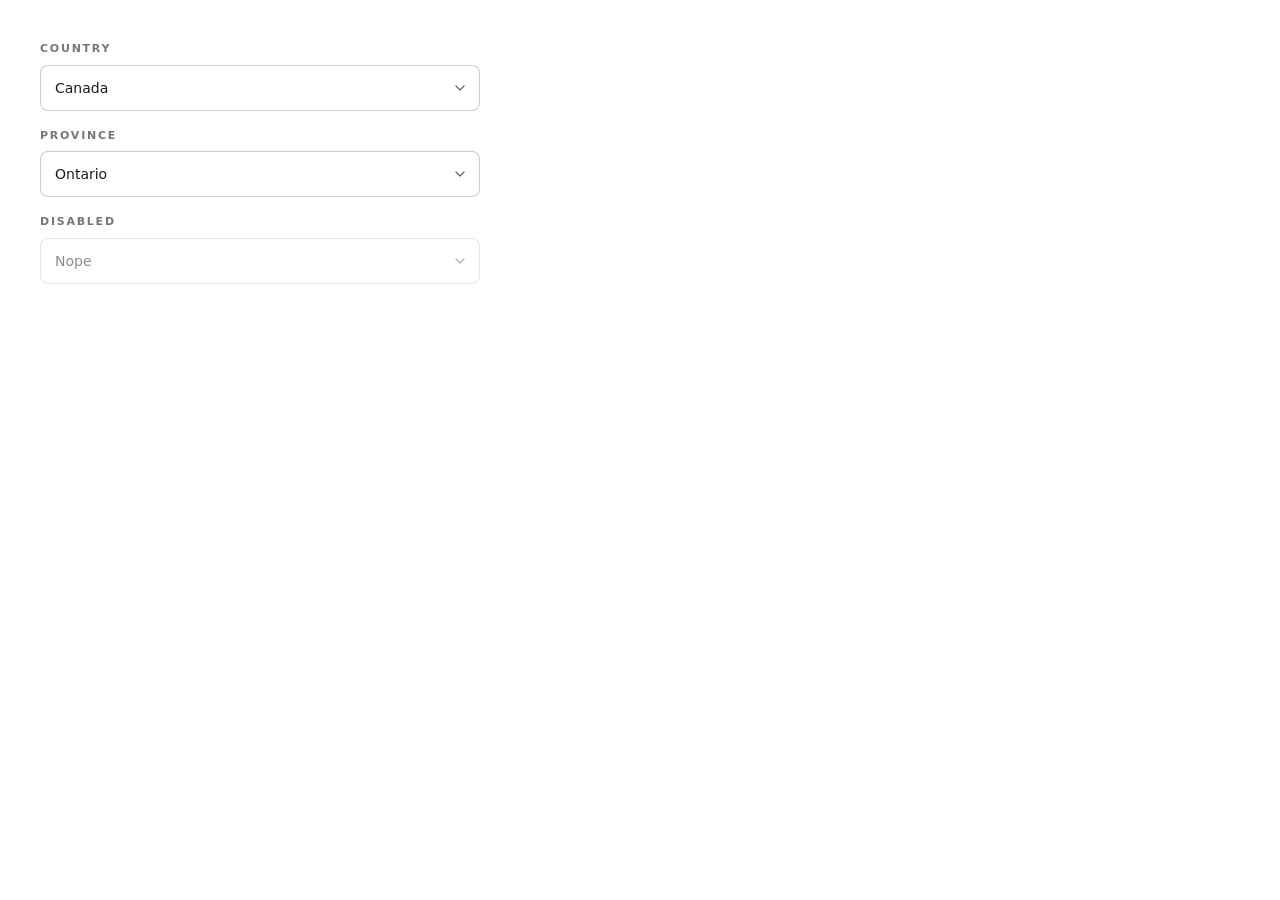
==== scripts/fixtures/select-form.html @ 37f47839 "Replace every browser-default select with an animated custom select theme.js wraps each native selec" ====
<!doctype html><html><head><meta charset="utf-8"><link rel="stylesheet" href="../../assets/theme.css">
<style>:root{--s1-bg:#FFF;--s1-fg:#1A1A1A;--s1-mut:rgba(26,26,26,.66);--s1-bdr:rgba(26,26,26,.16);--gold:#9B7B3F;--field-fg:#1A1A1A;--field-bdr:rgba(26,26,26,.22);--field-bg:#fff;--muted:rgba(26,26,26,.6);--r-xs:4px;--r-sm:8px;--r-md:12px;--r-lg:16px;--r-pill:999px;--r-btn:8px;--fs-scale:1;--ff-body:system-ui;--z-overlay:150}
body{margin:0;background:#fff;color:#1A1A1A;font-family:system-ui;padding:40px;max-width:520px}</style></head><body>
<form id="f"><div class="form-field"><label for="address-country-1">Country</label>
<select id="address-country-1" name="address[country]" data-default="Canada">
<option value="---" data-provinces="[]">---</option>
<option value="United States" data-provinces="[[&quot;California&quot;,&quot;California&quot;],[&quot;New York&quot;,&quot;New York&quot;],[&quot;Texas&quot;,&quot;Texas&quot;]]">United States</option>
<option value="Canada" data-provinces="[[&quot;Alberta&quot;,&quot;Alberta&quot;],[&quot;Ontario&quot;,&quot;Ontario&quot;],[&quot;Quebec&quot;,&quot;Quebec&quot;]]">Canada</option>
<option value="France" data-provinces="[]">France</option>
<option value="Germany" data-provinces="[]">Germany</option>
</select></div>
<div class="form-field"><label for="address-province-1">Province</label>
<select id="address-province-1" name="address[province]" data-default="Ontario"><option value="">Select a province</option></select></div>
<div class="form-field"><label for="x">Disabled</label><select id="x" disabled><option>Nope</option></select></div>
</form><p id="log"></p>
<script src="../../assets/theme.js"></script></body></html>
---- assets/theme.css ----
/* ============================================================
   MAISON NOIR — Shopify Theme
   Global Design System
   ============================================================ */

/* Reset & Base
   ============================================================ */
*, *::before, *::after {
  margin: 0;
  padding: 0;
  box-sizing: border-box;
}

html {
  scroll-behavior: smooth;
  /* Left at the browser default so rem units keep their normal meaning and
     the user's own accessibility font-size preference is respected. Body
     copy is scaled by --fs-scale instead (see below). */
}

body {
  background: var(--s1-bg, #0A0A0A);
  color: var(--s1-fg, #F5F0E8);
  font-family: var(--ff-body);
  font-size: var(--fs-base, 14px);
  font-weight: 300;
  /* `clip`, not `hidden`. overflow-x:hidden makes the body a scroll
     container, which silently disables position:sticky everywhere inside
     it -- that is why the filter sidebar scrolled away with the page. */
  overflow-x: clip;
  line-height: 1.6;
  -webkit-font-smoothing: antialiased;
  -moz-osx-font-smoothing: grayscale;
}

body.custom-cursor-enabled { cursor: none; }
body.custom-cursor-enabled a,
body.custom-cursor-enabled button,
body.custom-cursor-enabled [role="button"],
body.custom-cursor-enabled input,
body.custom-cursor-enabled select,
body.custom-cursor-enabled textarea { cursor: none; }

img, video { max-width: 100%; height: auto; display: block; }
a { color: inherit; text-decoration: none; }
button { font-family: inherit; }
ul, ol { list-style: none; }

/* Content area: pad below fixed header by default */
.content-for-layout { padding-top: 80px; }

/* Homepage + product templates: hero overlays header — no top padding */
.template-index .content-for-layout { padding-top: 0; }

/* Visually hidden but accessible */
.visually-hidden {
  position: absolute;
  width: 1px; height: 1px;
  overflow: hidden;
  clip: rect(0,0,0,0);
  white-space: nowrap;
  border: 0;
}

/* Skip link */
.skip-to-content-link {
  position: fixed;
  top: 16px; left: 16px;
  background: var(--gold, #C8A96E);
  color: var(--black, #0A0A0A);
  padding: 12px 24px;
  font-size: calc(12px * var(--fs-scale, 1));
  letter-spacing: 0.1em;
  z-index: var(--z-cursor);
  transform: translateY(-120%);
  transition: transform 0.3s;
}
.skip-to-content-link:focus { transform: translateY(0); }

/* Focus styles */
:focus-visible {
  outline: 1px solid var(--gold, #C8A96E);
  outline-offset: 3px;
}
.focus-none:focus { outline: none; }


/* ============================================================
   Custom Cursor
   ============================================================ */
.cursor {
  position: fixed;
  top: 0; left: 0;
  width: 10px; height: 10px;
  background: var(--gold, #C8A96E);
  border-radius: 50%;
  pointer-events: none;
  z-index: var(--z-cursor);
  transform: translate(-50%, -50%);
  transition: transform 0.15s var(--ease-out), opacity 0.3s, width 0.25s, height 0.25s;
  mix-blend-mode: normal;
}

.cursor-ring {
  position: fixed;
  top: 0; left: 0;
  width: 34px; height: 34px;
  border: 1px solid rgba(200, 169, 110, 0.45);
  border-radius: 50%;
  pointer-events: none;
  z-index: calc(var(--z-cursor) - 1);
  transform: translate(-50%, -50%);
  transition: width 0.3s var(--ease-out), height 0.3s var(--ease-out);
}

.cursor.is-hovering { transform: translate(-50%, -50%) scale(2.5); }
.cursor-ring.is-hovering { width: 56px; height: 56px; }
.cursor.is-clicking { transform: translate(-50%, -50%) scale(0.8); }

/* Crosshair style — a true gold cross (vertical + horizontal line) */
body[data-cursor-style="crosshair"] .cursor {
  width: 22px; height: 22px;
  background: transparent;
  border-radius: 0;
}
body[data-cursor-style="crosshair"] .cursor::before,
body[data-cursor-style="crosshair"] .cursor::after {
  content: '';
  position: absolute;
  background: var(--gold, #C8A96E);
}
body[data-cursor-style="crosshair"] .cursor::before {
  left: 50%; top: 0;
  width: 1px; height: 100%;
  transform: translateX(-50%);
}
body[data-cursor-style="crosshair"] .cursor::after {
  top: 50%; left: 0;
  height: 1px; width: 100%;
  transform: translateY(-50%);
}


/* ============================================================
   Typography
   ============================================================ */
h1, h2, h3, h4, h5, h6,
.heading {
  font-family: var(--ff-display);
  font-weight: 300;
  line-height: 1.05;
  letter-spacing: -0.01em;
}

.display-xl  { font-size: calc(clamp(60px, 8vw, 120px) * var(--fs-scale, 1)); }
.display-lg  { font-size: calc(clamp(48px, 6vw, 96px) * var(--fs-scale, 1)); }
.display-md  { font-size: calc(clamp(36px, 4vw, 64px) * var(--fs-scale, 1)); }
.display-sm  { font-size: calc(clamp(28px, 3vw, 48px) * var(--fs-scale, 1)); }

.eyebrow {
  font-family: var(--ff-body);
  font-size: calc(11px * var(--fs-scale, 1));
  letter-spacing: 0.35em;
  text-transform: uppercase;
  color: var(--gold, #C8A96E);
  display: flex;
  align-items: center;
  gap: 14px;
}
.eyebrow::before {
  content: '';
  width: 28px; height: 1px;
  background: var(--gold, #C8A96E);
  flex-shrink: 0;
}

.label {
  font-size: calc(11px * var(--fs-scale, 1));
  letter-spacing: 0.2em;
  text-transform: uppercase;
}

em.gold { font-style: italic; color: var(--gold-light, #E8D4A8); }


/* ============================================================
   Layout Utilities
   ============================================================ */
.container {
  max-width: var(--container-width, 1440px);
  margin-inline: auto;
  padding-inline: var(--side-padding, 56px);
}

.section {
  padding-block: var(--section-spacing, 100px);
  padding-inline: var(--side-padding, 56px);
}

.section-header,
.section-head {
  display: flex;
  align-items: flex-end;
  justify-content: space-between;
  gap: 24px;
  margin-bottom: 56px;
}

.section-head__title {
  font-family: var(--ff-display);
  font-size: calc(clamp(36px, 4vw, 56px) * var(--fs-scale, 1));
  font-weight: 300;
  line-height: 1.1;
}
.section-head__title em { font-style: italic; color: var(--gold-light, #E8D4A8); }

.section-link {
  font-size: calc(11px * var(--fs-scale, 1));
  font-weight: 500;
  letter-spacing: 0.2em;
  text-transform: uppercase;
  color: var(--gold, #C8A96E);
  display: flex;
  align-items: center;
  gap: 8px;
  flex-shrink: 0;
  transition: gap var(--transition);
}
.section-link::after { content: '→'; }
.section-link:hover { gap: 14px; }

.grid { display: grid; }
.flex { display: flex; }
.flex-center { display: flex; align-items: center; justify-content: center; }


/* ============================================================
   Buttons
   ============================================================ */
.btn,
.btn-primary,
.btn-ghost,
.btn-dark {
  display: inline-flex;
  align-items: center;
  justify-content: center;
  gap: 8px;
  font-family: var(--ff-body);
  font-size: calc(11px * var(--fs-scale, 1));
  letter-spacing: 0.25em;
  text-transform: uppercase;
  font-weight: 500;
  padding: 16px 40px;
  border: none;
  cursor: pointer;
  text-decoration: none;
  white-space: nowrap;
  transition: background var(--transition), color var(--transition),
              border-color var(--transition), transform 0.2s;
}

.btn:hover,
.btn-primary:hover,
.btn-ghost:hover,
.btn-dark:hover { transform: translateY(-1px); }

.btn:active,
.btn-primary:active,
.btn-ghost:active,
.btn-dark:active { transform: translateY(0); }

.btn-primary {
  background: var(--gold, #C8A96E);
  color: var(--black, #0A0A0A);
}
.btn-primary:hover { background: var(--gold-light, #E8D4A8); transform: translateY(-1px); }

.btn-ghost {
  background: transparent;
  color: var(--cream, #F5F0E8);
  border: 1px solid var(--btn-ghost-bdr, rgba(245,240,232,.28));
}
.btn-ghost:hover { border-color: var(--gold, #C8A96E); color: var(--gold, #C8A96E); transform: translateY(-1px); }

.btn-dark {
  background: var(--charcoal, #161616);
  color: var(--cream, #F5F0E8);
  border: 1px solid var(--border, rgba(200,169,110,.18));
}
.btn-dark:hover { border-color: var(--gold, #C8A96E); color: var(--gold, #C8A96E); transform: translateY(-1px); }

.btn-sm,
.btn-primary.btn-sm,
.btn-ghost.btn-sm { padding: 10px 24px; font-size: calc(10px * var(--fs-scale, 1)); }

.btn-lg,
.btn-primary.btn-lg,
.btn-ghost.btn-lg { padding: 20px 56px; font-size: calc(11px * var(--fs-scale, 1)); }

.btn-icon { padding: 12px; width: 44px; height: 44px; }

/* Icon action button (on product cards) */
.act-btn {
  width: 38px; height: 38px;
  background: var(--black-overlay, rgba(10,10,10,.75));
  border: 1px solid var(--border, rgba(200,169,110,.18));
  display: flex;
  align-items: center;
  justify-content: center;
  transition: background var(--transition), border-color var(--transition);
  backdrop-filter: blur(4px);
}
.act-btn:hover {
  background: var(--gold, #C8A96E);
  border-color: var(--gold, #C8A96E);
}
.act-btn svg { width: 15px; height: 15px; fill: none; stroke: var(--cream, #F5F0E8); stroke-width: 1.5; transition: stroke var(--transition); }
.act-btn:hover svg { stroke: var(--black, #0A0A0A); }
.act-btn.is-active svg { fill: var(--gold, #C8A96E); stroke: var(--gold, #C8A96E); }


/* ============================================================
   Form Elements
   ============================================================ */
input, textarea, select {
  font-family: var(--ff-body);
  font-size: calc(13px * var(--fs-scale, 1));
  font-weight: 300;
  color: var(--cream, #F5F0E8);
  background: transparent;
  border: 1px solid var(--border, rgba(200,169,110,.18));
  padding: 14px 20px;
  outline: none;
  width: 100%;
  transition: border-color var(--transition);
  letter-spacing: 0.04em;
  appearance: none;
}

input::placeholder, textarea::placeholder { color: var(--muted, rgba(245,240,232,.62)); }
input:focus, textarea:focus, select:focus { border-color: var(--gold, #C8A96E); }
input[type="range"] { border: none; padding: 0; }

.input-group {
  display: flex;
  border: 1px solid var(--border, rgba(200,169,110,.18));
  transition: border-color var(--transition);
}
.input-group:focus-within { border-color: var(--gold, #C8A96E); }
.input-group input {
  flex: 1;
  border: none;
  padding: 18px 24px;
}
.input-group .btn-primary {
  border: none;
  padding-inline: 32px;
}

.field {
  position: relative;
  margin-bottom: 16px;
}
.field label {
  display: block;
  font-size: calc(11px * var(--fs-scale, 1));
  letter-spacing: 0.25em;
  text-transform: uppercase;
  color: var(--cream, #F5F0E8);
  opacity: 0.7;
  margin-bottom: 8px;
}

select.styled {
  background-image: url("data:image/svg+xml,%3Csvg width='10' height='6' viewBox='0 0 10 6' fill='none' xmlns='http://www.w3.org/2000/svg'%3E%3Cpath d='M1 1l4 4 4-4' stroke='%23C8A96E' stroke-width='1.2'/%3E%3C/svg%3E");
  background-repeat: no-repeat;
  background-position: right 14px center;
  padding-right: 36px;
}
select.styled option { background: #1c1c1c; color: var(--cream, #F5F0E8); }


/* ============================================================
   Announcement Bar
   ============================================================ */
.announcement-bar {
  background: var(--gold, #C8A96E);
  overflow: hidden;
  position: relative;
  z-index: var(--z-nav);
  /* Hard-fixed height on every device — content is a single line and can
     never wrap; long text scrolls horizontally (ticker) or truncates. */
  height: 44px;
}

.announcement-bar a { display: block; height: 100%; }

.announcement-bar__ticker-wrap {
  height: 44px;
  display: flex;
  align-items: center;
  white-space: nowrap;
}

.announcement-bar__ticker {
  display: inline-flex;
  animation: ticker 30s linear infinite;
}

.announcement-bar__ticker span {
  font-size: calc(10px * var(--fs-scale, 1));
  letter-spacing: 0.3em;
  text-transform: uppercase;
  color: var(--black, #0A0A0A);
  font-weight: 500;
  padding: 0 40px;
  white-space: nowrap;
}

.announcement-bar__static {
  height: 44px;
  padding: 0 var(--side-padding);
  display: flex;
  align-items: center;
  justify-content: center;
  gap: 40px;
  font-size: calc(10px * var(--fs-scale, 1));
  letter-spacing: 0.25em;
  text-transform: uppercase;
  color: var(--black, #0A0A0A);
  font-weight: 500;
  white-space: nowrap;
  overflow: hidden;
}
.announcement-bar__static span { white-space: nowrap; }

.announcement-bar__rotating {
  height: 44px;
  display: flex;
  align-items: center;
  justify-content: center;
  padding: 0 var(--side-padding);
  text-align: center;
  font-size: calc(10px * var(--fs-scale, 1));
  letter-spacing: 0.25em;
  text-transform: uppercase;
  color: var(--black, #0A0A0A);
  font-weight: 500;
  white-space: nowrap;
  overflow: hidden;
}

@keyframes ticker {
  from { transform: translateX(0); }
  to   { transform: translateX(-50%); }
}


/* ============================================================
   Header — Shared
   ============================================================ */
.site-header {
  position: absolute;
  top: 0; left: 0; right: 0;
  z-index: var(--z-nav);
  background: var(--hdr-bg, #0A0A0A);
  color: var(--hdr-fg, #F5F0E8);
  transition: background var(--transition), border-color var(--transition), backdrop-filter var(--transition);
}

/* Sticky on scroll — stays fixed; when off, header scrolls away with the page */
.site-header.is-sticky { position: fixed; }

.announcement-bar + .site-header { top: 0; }

body.has-announcement .site-header { top: 44px; }

/* Transparent over homepage hero (class added only on index when enabled).
   A FLAT translucent wash of the same surface color — never a gradient — so
   the header keeps the scheme's foreground and text stays legible over the
   hero. Blur lifts it off busy imagery. */
.site-header.is-transparent {
  background: var(--hdr-bg-trans, rgba(10,10,10,.32));
  backdrop-filter: blur(14px) saturate(1.05);
  -webkit-backdrop-filter: blur(14px) saturate(1.05);
  border-bottom: 1px solid transparent;
}

/* Solid backdrop once the page is scrolled — same hue as the header's own
   surface, so scrolling never flips the header to a color the text can't
   sit on. */
.site-header.scrolled,
.site-header.is-transparent.scrolled {
  background: var(--hdr-bg-scroll, rgba(10,10,10,.96));
  backdrop-filter: blur(14px) saturate(1.05);
  -webkit-backdrop-filter: blur(14px) saturate(1.05);
  border-bottom: 1px solid var(--hdr-bdr, rgba(245,240,232,.16));
}

/* V1 — Classic (logo left, nav center) */
.header-v1 {
  display: flex;
  align-items: center;
  justify-content: space-between;
  padding: 26px var(--side-padding);
}

/* V2 — Centered logo */
.header-v2 {
  display: grid;
  grid-template-columns: 1fr auto 1fr;
  align-items: center;
  padding: 26px var(--side-padding);
}

/* Mobile-only burger for header V1/V2 — the desktop nav (.site-nav) hides
   below 900px, so these styles need a way to open the mobile menu too.
   Doubled selector: .header-icon-btn's display:flex is declared later in
   this file and would otherwise win the cascade and show it on desktop. */
.header-icon-btn.header-burger--mobile { display: none; }
@media (max-width: 900px) {
  .header-icon-btn.header-burger--mobile { display: inline-flex; }
}

/* V3 — Hamburger sidebar (minimal top bar) */
.header-v3 {
  display: flex;
  align-items: center;
  justify-content: space-between;
  padding: 20px var(--side-padding);
}

/* Logo */
.site-header__logo {
  font-family: var(--ff-display);
  font-size: calc(20px * var(--fs-scale, 1));
  font-weight: 500;
  letter-spacing: 0.35em;
  color: var(--hdr-fg, #F5F0E8);
  transition: color var(--transition);
}
.site-header__logo span { color: var(--gold, #C8A96E); }
.site-header__logo img { height: auto; display: block; }
.site-header__logo:hover { color: var(--gold-light, #E8D4A8); }

/* Nav links */
.site-nav {
  display: flex;
  gap: 36px;
  align-items: center;
}

.site-nav__link {
  font-size: calc(13px * var(--fs-scale, 1));
  font-weight: 500;
  letter-spacing: 0.12em;
  text-transform: uppercase;
  color: var(--hdr-fg, #F5F0E8);
  opacity: 0.85;
  transition: opacity var(--transition), color var(--transition);
  position: relative;
  padding-bottom: 4px;
}
.site-nav__link::after {
  content: '';
  position: absolute;
  bottom: 0; left: 0;
  width: 0; height: 1px;
  background: var(--gold, #C8A96E);
  transition: width var(--transition);
}
.site-nav__link:hover,
.site-nav__link.is-active { opacity: 1; color: var(--gold, #C8A96E); }
.site-nav__link:hover::after { width: 100%; }

/* Header actions (search, account, wishlist, cart) */
.site-header__actions {
  display: flex;
  align-items: center;
  gap: 20px;
}

.header-icon-btn {
  display: flex;
  align-items: center;
  justify-content: center;
  background: none;
  border: none;
  padding: 4px;
  position: relative;
}
.header-icon-btn svg {
  width: 20px; height: 20px;
  fill: none;
  stroke: var(--hdr-fg, #F5F0E8);
  stroke-width: 1.5;
  opacity: 0.7;
  transition: opacity var(--transition);
}
.header-icon-btn:hover svg { opacity: 1; }

.header-cart-count,
.header-wishlist-count {
  position: absolute;
  top: -4px; right: -6px;
  background: var(--badge-bg, #C8A96E);
  color: var(--badge-fg, #0A0A0A);
  width: 16px; height: 16px;
  border-radius: 50%;
  font-size: calc(9.5px * var(--fs-scale, 1));
  font-weight: 600;
  display: flex;
  align-items: center;
  justify-content: center;
  font-family: var(--ff-body);
  line-height: 1;
  pointer-events: none;
}
.header-cart-count:empty,
.header-wishlist-count:empty { display: none; }


/* ============================================================
   Mega Menu
   ============================================================ */
.has-megamenu { position: static; }

.mega-menu {
  position: absolute;
  top: 100%;
  left: 0; right: 0;
  background: var(--hdr-bg-scroll, rgba(10,10,10,.96));
  border-top: 1px solid var(--border, rgba(200,169,110,.18));
  border-bottom: 1px solid var(--border, rgba(200,169,110,.18));
  backdrop-filter: blur(16px);
  opacity: 0;
  visibility: hidden;
  transform: translateY(-8px);
  transition: opacity 0.3s, visibility 0.3s, transform 0.3s var(--ease-out);
  z-index: var(--z-overlay);
  pointer-events: none;
}

.has-megamenu:hover .mega-menu,
.mega-menu:hover,
.has-megamenu.is-open .mega-menu {
  opacity: 1;
  visibility: visible;
  transform: translateY(0);
  pointer-events: all;
}

/* Mega Menu V1 — Full Width Columns */
.mega-menu--v1 .mega-menu__inner {
  display: grid;
  grid-template-columns: 1fr 1fr 1fr auto;
  gap: 0;
  padding: 48px var(--side-padding);
}

.mega-menu__col {
  padding-right: 40px;
  border-right: 1px solid var(--border, rgba(200,169,110,.18));
  margin-right: 40px;
}
.mega-menu__col:last-child { border-right: none; margin-right: 0; padding-right: 0; }

.mega-menu__col-title {
  font-size: calc(11px * var(--fs-scale, 1));
  letter-spacing: 0.4em;
  text-transform: uppercase;
  color: var(--gold, #C8A96E);
  margin-bottom: 20px;
}

.mega-menu__col ul { list-style: none; }
.mega-menu__col li { margin-bottom: 12px; }
.mega-menu__col a {
  font-size: calc(13px * var(--fs-scale, 1));
  color: var(--cream, #F5F0E8);
  opacity: 0.6;
  transition: opacity var(--transition), color var(--transition);
  letter-spacing: 0.03em;
}
.mega-menu__col a:hover { opacity: 1; color: var(--gold, #C8A96E); }

.mega-menu__featured {
  width: 240px;
  flex-shrink: 0;
}
.mega-menu__featured-img {
  aspect-ratio: 3/4;
  overflow: hidden;
  background: var(--charcoal, #161616);
  margin-bottom: 16px;
  position: relative;
}
.mega-menu__featured-img img {
  width: 100%; height: 100%;
  object-fit: cover;
  transition: transform 0.5s var(--ease-out);
}
.mega-menu__featured:hover .mega-menu__featured-img img { transform: scale(1.04); }
.mega-menu__featured-label {
  font-size: calc(11px * var(--fs-scale, 1));
  letter-spacing: 0.3em;
  text-transform: uppercase;
  color: var(--gold, #C8A96E);
  margin-bottom: 6px;
}
.mega-menu__featured-title {
  font-family: var(--ff-display);
  font-size: calc(20px * var(--fs-scale, 1));
  font-weight: 400;
}

/* Mega Menu V2 — Compact Thumbnails */
.mega-menu--v2 .mega-menu__inner {
  display: flex;
  gap: 2px;
  padding: 32px var(--side-padding);
}

.mega-menu--v2 .mega-thumb {
  flex: 1;
  position: relative;
  aspect-ratio: 2/3;
  overflow: hidden;
  background: var(--charcoal, #161616);
  max-width: 180px;
}
.mega-menu--v2 .mega-thumb img {
  width: 100%; height: 100%;
  object-fit: cover;
  transition: transform 0.5s var(--ease-out);
}
.mega-menu--v2 .mega-thumb:hover img { transform: scale(1.05); }
.mega-thumb__label {
  position: absolute;
  bottom: 16px; left: 16px;
  font-family: var(--ff-display);
  font-size: calc(18px * var(--fs-scale, 1));
  color: var(--cream, #F5F0E8);
}
.mega-thumb__count {
  font-size: calc(11px * var(--fs-scale, 1));
  letter-spacing: 0.2em;
  color: var(--cream, #F5F0E8);
  opacity: 0.6;
  text-transform: uppercase;
  margin-top: 2px;
}

/* Mega Menu V3 — Flyout Panel */
.mega-menu--v3 {
  top: 0;
  left: 0;
  right: auto;
  width: 480px;
  height: 100vh;
  border-right: 1px solid var(--border, rgba(200,169,110,.18));
  border-top: none;
  border-bottom: none;
  transform: translateX(-100%);
}
.has-megamenu:hover .mega-menu--v3,
.mega-menu--v3.is-open {
  transform: translateX(0);
}
.mega-menu--v3 .mega-menu__inner {
  display: grid;
  grid-template-columns: 1fr 200px;
  height: 100%;
}
.mega-menu--v3 .mega-menu__links {
  padding: 80px 40px;
  overflow-y: auto;
}
.mega-menu--v3 .mega-menu__links a {
  display: block;
  font-family: var(--ff-display);
  font-size: calc(28px * var(--fs-scale, 1));
  font-weight: 300;
  color: var(--cream, #F5F0E8);
  opacity: 0.5;
  padding: 10px 0;
  border-bottom: 1px solid var(--border, rgba(200,169,110,.18));
  transition: opacity var(--transition), color var(--transition), padding-left var(--transition);
}
.mega-menu--v3 .mega-menu__links a:hover { opacity: 1; color: var(--gold, #C8A96E); padding-left: 8px; }
.mega-menu--v3 .mega-menu__promo {
  background: var(--charcoal, #161616);
  padding: 40px 24px;
  display: flex;
  flex-direction: column;
  justify-content: flex-end;
  border-left: 1px solid var(--border, rgba(200,169,110,.18));
}


/* ============================================================
   Mobile Menu / Sidebar Drawer
   ============================================================ */
.mobile-menu-overlay {
  position: fixed;
  inset: 0;
  background: var(--img-scrim, rgba(10,10,11,.55));
  z-index: calc(var(--z-drawer) - 1);
  opacity: 0;
  visibility: hidden;
  transition: opacity var(--transition), visibility var(--transition);
  backdrop-filter: blur(4px);
}
.mobile-menu-overlay.is-open { opacity: 1; visibility: visible; }

.mobile-menu {
  position: fixed;
  top: 0; left: 0;
  width: min(380px, 90vw);
  height: 100vh;
  background: var(--charcoal, #161616);
  border-right: 1px solid var(--border, rgba(200,169,110,.18));
  z-index: var(--z-drawer);
  transform: translateX(-100%);
  transition: transform 0.4s var(--ease-out);
  overflow-y: auto;
  display: flex;
  flex-direction: column;
  padding: 40px 32px;
}
.mobile-menu.is-open { transform: translateX(0); }

.mobile-menu__header {
  display: flex;
  align-items: center;
  justify-content: space-between;
  margin-bottom: 48px;
}

.mobile-menu__nav { flex: 1; }
.mobile-menu__nav > li { border-bottom: 1px solid var(--border, rgba(200,169,110,.18)); }
.mobile-menu__nav > li > a,
.mobile-menu__nav > li > button {
  display: flex;
  align-items: center;
  justify-content: space-between;
  width: 100%;
  padding: 18px 0;
  font-family: var(--ff-display);
  font-size: calc(24px * var(--fs-scale, 1));
  font-weight: 300;
  color: var(--cream, #F5F0E8);
  opacity: 0.7;
  background: none;
  border: none;
  text-align: left;
  transition: opacity var(--transition), color var(--transition);
}
.mobile-menu__nav > li > a:hover,
.mobile-menu__nav > li > button:hover { opacity: 1; color: var(--gold, #C8A96E); }

.mobile-menu__subnav {
  padding: 0 0 16px 16px;
  display: none;
}
.mobile-menu__subnav.is-open { display: block; }
.mobile-menu__subnav a {
  display: block;
  padding: 9px 0;
  font-size: calc(13px * var(--fs-scale, 1));
  color: var(--cream, #F5F0E8);
  opacity: 0.55;
  transition: opacity var(--transition), color var(--transition);
}
.mobile-menu__subnav a:hover { opacity: 1; color: var(--gold, #C8A96E); }

.mobile-menu__footer {
  margin-top: 40px;
  padding-top: 32px;
  border-top: 1px solid var(--border, rgba(200,169,110,.18));
}


/* ============================================================
   Cart Drawer
   ============================================================ */
.cart-overlay {
  position: fixed;
  inset: 0;
  background: var(--img-scrim, rgba(10,10,11,.55));
  z-index: calc(var(--z-drawer) - 1);
  opacity: 0;
  visibility: hidden;
  transition: opacity var(--transition), visibility var(--transition);
  backdrop-filter: blur(4px);
}
.cart-overlay.is-open { opacity: 1; visibility: visible; }

.cart-drawer {
  position: fixed;
  top: 0; right: 0;
  width: min(440px, 100vw);
  height: 100vh;
  background: var(--charcoal, #161616);
  border-left: 1px solid var(--border, rgba(200,169,110,.18));
  z-index: var(--z-drawer);
  transform: translateX(100%);
  transition: transform 0.4s var(--ease-out);
  display: flex;
  flex-direction: column;
}
.cart-drawer.is-open { transform: translateX(0); }

.cart-drawer__header {
  display: flex;
  align-items: center;
  justify-content: space-between;
  padding: 28px 32px;
  border-bottom: 1px solid var(--border, rgba(200,169,110,.18));
  flex-shrink: 0;
}

.cart-drawer__title {
  font-family: var(--ff-display);
  font-size: calc(16px * var(--fs-scale, 1));
  font-weight: 400;
  letter-spacing: 0.02em;
}

.cart-drawer__count {
  font-size: calc(11px * var(--fs-scale, 1));
  letter-spacing: 0.2em;
  color: var(--cream, #F5F0E8);
  opacity: 0.65;
  text-transform: uppercase;
}

.cart-drawer__shipping-bar {
  padding: 16px 32px;
  border-bottom: 1px solid var(--border, rgba(200,169,110,.18));
  font-size: calc(11px * var(--fs-scale, 1));
  letter-spacing: 0.05em;
  color: var(--cream, #F5F0E8);
  opacity: 0.7;
  flex-shrink: 0;
}

.shipping-bar__track {
  height: 1px;
  background: var(--border, rgba(200,169,110,.18));
  margin-top: 10px;
  position: relative;
  overflow: hidden;
}
.shipping-bar__fill {
  position: absolute;
  top: 0; left: 0;
  height: 100%;
  background: var(--gold, #C8A96E);
  transition: width 0.5s var(--ease-out);
}

.cart-drawer__body {
  flex: 1;
  overflow-y: auto;
  padding: 24px 32px;
  scrollbar-width: thin;
  scrollbar-color: var(--border, rgba(200,169,110,.18)) transparent;
}

@keyframes spin { to { transform: rotate(360deg); } }

.cart-spinner {
  display: inline-block;
  width: 18px; height: 18px;
  border: 2px solid rgba(200,169,110,0.25);
  border-top-color: var(--gold, #C8A96E);
  border-radius: 50%;
  animation: spin 0.65s linear infinite;
  vertical-align: middle;
}

.cart-loading {
  display: flex;
  align-items: center;
  justify-content: center;
  height: 200px;
}

.cart-error {
  padding: 40px 32px;
  text-align: center;
  color: var(--cream, #F5F0E8);
  opacity: 0.7;
  font-size: calc(13px * var(--fs-scale, 1));
  line-height: 1.7;
}

.cart-drawer__empty {
  display: flex;
  flex-direction: column;
  align-items: center;
  justify-content: center;
  height: 100%;
  gap: 24px;
  text-align: center;
}
.cart-drawer__empty-icon { opacity: 0.2; }
.cart-drawer__empty-title {
  font-family: var(--ff-display);
  font-size: calc(19px * var(--fs-scale, 1));
  font-weight: 400;
}

.cart-item {
  display: grid;
  grid-template-columns: 80px 1fr;
  gap: 16px;
  padding: 20px 0;
  border-bottom: 1px solid var(--border, rgba(200,169,110,.18));
}

.cart-item__image {
  aspect-ratio: 3/4;
  background: var(--black, #0A0A0A);
  overflow: hidden;
}
.cart-item__image img { width: 100%; height: 100%; object-fit: cover; }

.cart-item__brand {
  font-size: calc(9px * var(--fs-scale, 1));
  letter-spacing: 0.22em;
  text-transform: uppercase;
  color: var(--gold, #C8A96E);
  margin-bottom: 4px;
}
.cart-item__title {
  font-family: var(--ff-body);
  font-size: calc(13px * var(--fs-scale, 1));
  font-weight: 400;
  line-height: 1.35;
  letter-spacing: 0.01em;
  margin-bottom: 5px;
}
.cart-item__variant {
  font-size: calc(11px * var(--fs-scale, 1));
  color: var(--cream, #F5F0E8);
  opacity: 0.65;
  letter-spacing: 0.05em;
  margin-bottom: 12px;
}
.cart-item__qty {
  display: flex;
  align-items: center;
  gap: 12px;
  margin-bottom: 8px;
}
.qty-btn {
  width: 28px; height: 28px;
  border: 1px solid var(--border, rgba(200,169,110,.18));
  background: transparent;
  color: var(--cream, #F5F0E8);
  display: flex;
  align-items: center;
  justify-content: center;
  font-size: calc(16px * var(--fs-scale, 1));
  transition: border-color var(--transition), color var(--transition);
}
.qty-btn:hover { border-color: var(--gold, #C8A96E); color: var(--gold, #C8A96E); }
.qty-value {
  font-size: calc(13px * var(--fs-scale, 1));
  min-width: 20px;
  text-align: center;
}

.cart-item__bottom {
  display: flex;
  align-items: center;
  justify-content: space-between;
}
.cart-item__price { font-size: calc(14px * var(--fs-scale, 1)); color: var(--cream, #F5F0E8); letter-spacing: 0.05em; }
.cart-item__remove {
  width: 32px; height: 32px;
  display: flex; align-items: center; justify-content: center;
  flex-shrink: 0;
  color: var(--cream, #F5F0E8);
  background: var(--field-bg, rgba(245,240,232,.04));
  border: 1px solid var(--field-bdr, rgba(245,240,232,.20));
  border-radius: var(--r-xs);
  transition: color var(--transition), border-color var(--transition), background var(--transition);
  cursor: pointer;
}
.cart-item__remove:hover {
  color: #ff8080;
  border-color: rgba(255,128,128,0.45);
  background: rgba(255,128,128,0.1);
}

.cart-drawer__footer {
  padding: 24px 32px;
  border-top: 1px solid var(--border, rgba(200,169,110,.18));
  flex-shrink: 0;
}
.cart-drawer__subtotal {
  display: flex;
  align-items: center;
  justify-content: space-between;
  margin-bottom: 8px;
}
.cart-drawer__subtotal-label {
  font-size: calc(11px * var(--fs-scale, 1));
  letter-spacing: 0.3em;
  text-transform: uppercase;
  color: var(--cream, #F5F0E8);
  opacity: 0.7;
}
.cart-drawer__subtotal-price {
  font-family: var(--ff-display);
  font-size: calc(18px * var(--fs-scale, 1));
  font-weight: 400;
  color: var(--gold, #C8A96E);
}
.cart-drawer__taxes {
  font-size: calc(11px * var(--fs-scale, 1));
  color: var(--cream, #F5F0E8);
  opacity: 0.55;
  margin-bottom: 20px;
  letter-spacing: 0.03em;
}
.cart-drawer__checkout {
  width: 100%;
  justify-content: center;
  margin-bottom: 10px;
}
.cart-drawer__continue {
  display: block;
  text-align: center;
  font-family: var(--ff-body);
  font-size: calc(11px * var(--fs-scale, 1));
  letter-spacing: 0.14em;
  text-transform: uppercase;
  color: var(--drawer-fg, #F5F0E8);
  text-decoration: underline;
  text-underline-offset: 4px;
  text-decoration-thickness: 1px;
  text-decoration-color: var(--drawer-bdr, rgba(245,240,232,.16));
  transition: color var(--transition), text-decoration-color var(--transition);
  padding: 12px 10px;
  cursor: pointer;
}
.cart-drawer__continue:hover { color: var(--gold, #C8A96E); text-decoration-color: var(--gold, #C8A96E); }


/* ============================================================
   Product Card — unified "Atelier" card (scheme-aware)
   Rendered everywhere via snippets/product-card.liquid.
   Each card carries one scheme class so it adapts to whatever
   section background it sits on (homepages) or the global theme
   (collection / search / cart).
   ============================================================ */
/* Card surface follows the same tonal ladder as its host section, so a card
   can never sit on a tone its own text was not designed against. */
.pcard--light { --pc-bg:var(--s2-bg, #131313); --pc-fg:var(--s2-fg, #F5F0E8); --pc-acc:var(--gold, #C8A96E); --pc-mut:var(--s2-mut, rgba(245,240,232,.62)); --pc-bdr:var(--s2-bdr, rgba(245,240,232,.16)); --pc-sale:var(--sale-text, #E8A0A0); --pc-imgbg:var(--s3-bg, #1A1714); }
.pcard--dark  { --pc-bg:var(--s1-bg, #0A0A0A); --pc-fg:var(--s1-fg, #F5F0E8); --pc-acc:var(--gold, #C8A96E); --pc-mut:var(--s1-mut, rgba(245,240,232,.62)); --pc-bdr:var(--s1-bdr, rgba(245,240,232,.16)); --pc-sale:var(--sale-text, #E8A0A0); --pc-imgbg:var(--s2-bg, #131313); }
.pcard--warm  { --pc-bg:var(--s3-bg, #1A1714); --pc-fg:var(--s3-fg, #F5F0E8); --pc-acc:var(--gold, #C8A96E); --pc-mut:var(--s3-mut, rgba(245,240,232,.62)); --pc-bdr:var(--s3-bdr, rgba(245,240,232,.16)); --pc-sale:var(--sale-text, #E8A0A0); --pc-imgbg:var(--s2-bg, #131313); }
.pcard--theme {
  --pc-bg:var(--s1-bg, #0A0A0A); --pc-fg:var(--s1-fg, #F5F0E8);
  --pc-acc:var(--gold, #C8A96E); --pc-mut:var(--s1-mut, rgba(245,240,232,.62));
  --pc-bdr:var(--s1-bdr, rgba(245,240,232,.16)); --pc-sale:var(--sale-text, #E8A0A0);
  --pc-imgbg:var(--s2-bg, #131313);
}

.pcard { position: relative; width: 100%; color: var(--pc-fg); }

/* Image radius modifier */
.pcard--rad-theme   { --pc-radius: var(--r-md, 12px); }
.pcard--rad-subtle  { --pc-radius: 3px; }
.pcard--rad-rounded { --pc-radius: 14px; }

.pcard__media {
  position: relative; aspect-ratio: 3 / 4; overflow: hidden;
  background: var(--pc-imgbg); border-radius: var(--pc-radius, 3px);
}
.pcard__media--portrait  { aspect-ratio: 3/4; }
.pcard__media--square    { aspect-ratio: 1/1; }
.pcard__media--landscape { aspect-ratio: 4/3; }

.pcard__imglink { display:block; position:absolute; inset:0; }
.pcard__img { position:absolute; inset:0; width:100%; height:100%; object-fit:cover; display:block; }
.pcard__img--placeholder { display:flex; align-items:center; justify-content:center; color: var(--pc-mut); }

/* Hover: zoom */
.pcard__img--a { transition: transform .6s var(--ease-out, ease), opacity .45s ease; }
.pcard__media--hov-zoom:hover .pcard__img--a { transform: scale(1.05); }
/* Hover: second image */
.pcard__img--b { opacity:0; transition: opacity .45s ease; }
.pcard__media--hov-second_image:hover .pcard__img--b { opacity:1; }
.pcard__media--hov-second_image:has(.pcard__img--b):hover .pcard__img--a { opacity:0; }
.pcard__media--hov-second_image:not(:has(.pcard__img--b)):hover .pcard__img--a { transform: scale(1.05); }
/* Hover: carousel autoplay (theme.js toggles .is-on) */
.pcard__img--cycle { opacity:0; transition: opacity .4s ease; }
.pcard__img--cycle.is-on { opacity:1; }
.pcard__media--hov-carousel:not(:has(.pcard__img--cycle)):hover .pcard__img--a { transform: scale(1.05); }

/* Number badge */
.pcard__num {
  position:absolute; top:12px; right:14px; z-index:3;
  font-family: var(--ff-body); font-size:calc(10px * var(--fs-scale, 1)); font-weight:500; letter-spacing:.2em;
  color: var(--on-image, #FFFFFF); text-shadow: 0 1px 8px rgba(0,0,0,.4);
  transition: opacity .25s ease;
}
.pcard:hover .pcard__num { opacity:0; }

/* Status badge */
.pcard__badge {
  position:absolute; top:12px; left:12px; z-index:3;
  font-family: var(--ff-body); font-size:calc(9px * var(--fs-scale, 1)); font-weight:600;
  letter-spacing:.14em; text-transform:uppercase;
  background: var(--onphoto-light, rgba(252,251,249,.96)); color: var(--onphoto-light-fg, #16130F); padding:6px 11px; border-radius: var(--r-xs);
}
.pcard__badge--sale { background: var(--pc-sale); color:#fff; }

/* Icon stack — wishlist / quick view */
.pcard__icons { position:absolute; top:12px; right:12px; z-index:4; display:flex; flex-direction:column; gap:8px; }
.pcard-icon-btn {
  width:38px; height:38px; border-radius:50%;
  background: var(--onphoto-light, rgba(252,251,249,.96)); color: var(--onphoto-light-fg, #16130F); border:none; cursor:pointer;
  display:flex; align-items:center; justify-content:center;
  opacity:0; transform:translateX(10px);
  transition: opacity .3s ease, transform .3s ease, background .25s, color .25s;
  box-shadow: 0 4px 14px rgba(20,16,12,.16);
}
.pcard:hover .pcard-icon-btn { opacity:1; transform:none; }
.pcard__icons .pcard-icon-btn:nth-child(2) { transition-delay:.05s; }
.pcard-icon-btn:hover { background: var(--gold, #C8A96E); color: var(--on-gold, #0A0A0A); }
.pcard-icon-btn.is-active { background: var(--pc-acc); color:var(--on-gold, #0A0A0A); opacity:1; transform:none; }
.pcard-icon-btn svg { width:16px; height:16px; pointer-events:none; }

/* Slide-up Add to Bag */
.pcard-atc {
  position:absolute; left:12px; right:12px; bottom:12px; z-index:4;
  display:flex; align-items:center; justify-content:center; gap:9px;
  font-family: var(--ff-body); font-size:calc(11px * var(--fs-scale, 1)); font-weight:500;
  letter-spacing:.14em; text-transform:uppercase;
  background: var(--onphoto-dark, rgba(20,17,13,.94)); color: var(--onphoto-dark-fg, #F4EFE6);
  padding:13px; border:none; border-radius: var(--r-btn); cursor:pointer; text-decoration:none;
  opacity:0; transform:translateY(12px);
  transition: opacity .3s ease, transform .3s ease, background .25s;
}
.pcard:hover .pcard-atc { opacity:1; transform:none; }
.pcard-atc:hover { background: var(--pc-acc, #C8A96E); color: var(--on-gold, #0A0A0A); }
.pcard-atc:disabled { opacity:.45; cursor:not-allowed; }
.pcard-atc svg { width:15px; height:15px; }

/* Add to Cart Display: "always" — keep the button visible without hover */
.pcard[data-quickadd="always"] .pcard-atc { opacity:1; transform:none; }

@media (hover: none) {
  .pcard-icon-btn, .pcard:hover .pcard-icon-btn { opacity:1; transform:none; }
  .pcard-atc, .pcard:hover .pcard-atc { opacity:1; transform:none; }
  .pcard__num { opacity:0; }
}

/* Info */
/* ------------------------------------------------------------------
   Product card text, sized from docs/design/collection-reference.html.

   These were written as calc(Npx * var(--fs-scale)). --fs-scale is
   body-copy scale from the Body text size setting; at the store's 18px
   it is 1.286, so the title rendered at 23-28px against the reference's
   16.5px and the whole card read oversized. Card text is UI, not body
   copy, so the sizes are fixed -- as they are in the reference.

   The font families are untouched; only the scale changes.
   ------------------------------------------------------------------ */
.pcard__info {
  padding: 13px 2px 0;
  display: flex; flex-direction: column; gap: 5px; flex: 1;
}
.pcard__cat {
  display:block; font-family: var(--ff-body); margin: -2px 0 0;
  font-size: 11px; font-weight: 400; letter-spacing: .03em; text-transform: none;
  color: var(--pc-mut);
}
/* Brand and rating share the top row, rating pushed right. */
.pcard__brow { display: flex; align-items: center; gap: 8px; margin: 0; }
.pcard__brand {
  font-family: var(--ff-body);
  font-size: 10px; letter-spacing: .18em; text-transform: uppercase;
  color: var(--pc-mut);
}
.pcard__brow .pcard__rating { margin-left: auto; }

/* Category sits under the title, tucked close to it. */
.pcard__cat + .pcard__desc { margin-top: 2px; }

/* Discount, beside the struck-through original. */
.pcard__off {
  font-size: 10px; letter-spacing: .1em;
  color: var(--pc-acc, var(--gold, #C8A96E));
}

/* Sizes as a line, sold-out values struck through. */
.pcard__sizeline {
  display: block; margin: 0;
  font-size: 10.5px; letter-spacing: .14em; text-transform: uppercase;
  color: var(--pc-mut);
}
.pcard__sizeline s { opacity: .4; }

/* Material and low stock on the last row. */
.pcard__meta {
  display: flex; gap: 10px; align-items: center; margin: 0;
  font-size: 10.5px; letter-spacing: .06em; text-transform: uppercase;
  color: var(--pc-mut);
}
.pcard__low {
  display: flex; align-items: center; gap: 6px;
  color: var(--pc-acc, var(--gold, #C8A96E));
  letter-spacing: .12em; text-transform: uppercase;
}
.pcard__low::before {
  content: ''; width: 5px; height: 5px; border-radius: 50%;
  background: currentColor; flex: none;
}

/* Description is carried for the list view only. */
.pcard__desc { display: none; }
.product-grid[data-view="list"] .pcard__desc {
  display: block; margin: 2px 0 0;
  font-size: 13.5px; line-height: 1.5;
  color: var(--pc-mut); max-width: 60ch;
}

.pcard__name {
  display:block; font-family: var(--ff-display); margin: 0;
  font-size: 16.5px; font-weight: 400; line-height: 1.25; letter-spacing: -.01em;
  color: var(--pc-fg);
}
.pcard__name a { color: inherit; text-decoration:none; }
.pcard__name a:hover { color: var(--pc-acc); }
.pcard__price {
  display: flex; align-items: baseline; gap: 9px; margin: 2px 0 0;
  font-family: var(--ff-body);
  font-size: 14px; letter-spacing: .02em; color: var(--pc-fg);
}
.pcard__price-now { color: var(--pc-fg); }
.pcard__price-was {
  margin-left: 0; opacity: 1;
  font-size: 12px; color: var(--pc-mut); text-decoration: line-through;
}

/* Text alignment */
.pcard--align-center .pcard__info { text-align:center; }
.pcard--align-center .pcard__icons { right:50%; transform:translateX(50%); }

/* — Style variants — (atelier is the default look above) */
/* Minimal — drop the eyebrow + number for a cleaner card */
.pcard--minimal .pcard__cat,
.pcard--minimal .pcard__num { display:none; }
/* Bordered — framed card with inner padding */
.pcard--bordered { border:1px solid var(--pc-bdr); padding:10px; border-radius: var(--pc-radius,3px); transition: border-color .25s; }
.pcard--bordered:hover { border-color: var(--pc-acc); }
.pcard--bordered .pcard__info { padding:14px 4px 4px; }
/* Overlay — product info sits over the image */
.pcard--overlay .pcard__info {
  position:absolute; left:0; right:0; bottom:0; z-index:3;
  padding:22px 16px 16px;
  background: linear-gradient(to top, var(--img-scrim-strong, rgba(10,10,11,.78)) 0%, transparent 100%);
}
.pcard--overlay .pcard__name { color: var(--on-image, #FFFFFF); }
.pcard--overlay .pcard__price { color: var(--on-image-mut, rgba(255,255,255,.78)); }
.pcard--overlay .pcard-atc { left:auto; right:12px; bottom:auto; top:12px; width:auto; }

/* Plaque — info sits on a raised panel that lifts over the image edge */
.pcard--plaque .pcard__info {
  position: relative;
  z-index: 2;
  margin: -34px 12px 0;
  padding: 16px 16px 18px;
  background: var(--pc-bg, var(--s1-bg, #0A0A0A));
  border: 1px solid var(--pc-bdr, rgba(200,169,110,.18));
  transition: transform .28s ease, border-color .28s ease;
}
.pcard--plaque:hover .pcard__info { transform: translateY(-6px); border-color: var(--pc-acc, #C8A96E); }

/* — Card features — */

/* Sizes on hover. Hidden until hover on pointer devices; always visible on
   touch, where there is no hover to reveal them with. */
.pcard__sizes {
  position: absolute; left: 8px; right: 8px; bottom: 8px; z-index: 3;
  display: flex; flex-wrap: wrap; gap: 4px;
  opacity: 0; transform: translateY(6px);
  transition: opacity .22s ease, transform .22s ease;
  pointer-events: none;
}
.pcard:hover .pcard__sizes,
.pcard:focus-within .pcard__sizes { opacity: 1; transform: none; pointer-events: auto; }
.pcard__size {
  min-width: 34px; padding: 6px 8px;
  text-align: center; text-decoration: none;
  font-size: 10.5px;
  font-weight: 500; letter-spacing: .14em; text-transform: uppercase;
  background: var(--onphoto-light, rgba(252,251,249,.96));
  color: var(--onphoto-light-fg, #16130F);
  transition: background .2s, color .2s;
}
.pcard__size:hover { background: var(--onphoto-dark, rgba(20,17,13,.94)); color: var(--onphoto-dark-fg, #F4EFE6); }
.pcard__size.is-out { text-decoration: line-through; opacity: .55; }
/* A slide-up add-to-bag and a size strip want the same corner, so when both
   are present the sizes sit above the button rather than under it. */
.pcard[data-quickadd="slide_up"]:hover .pcard__sizes { bottom: 58px; }

/* Colour swatches */
.pcard__swatches { display: flex; align-items: center; gap: 6px; margin: 5px 0 0; }
.pcard__swatch {
  width: 13px; height: 13px; padding: 0;
  border: 1px solid var(--pc-bdr, rgba(200,169,110,.28));
  border-radius: 50%;
  /* Colour comes from an inline style resolved by snippets/swatch-style.liquid.
     This is the neutral chip shown when a colour name is unrecognised. */
  background-color: #cfc7ba;
  background-size: cover; background-position: center;
  cursor: pointer;
  transition: transform .18s ease, box-shadow .18s ease;
}
.pcard__swatch:hover,
.pcard__swatch.is-active { transform: scale(1.18); box-shadow: 0 0 0 2px var(--pc-acc, #C8A96E); }
.pcard__swatch:focus-visible { outline: 2px solid var(--pc-acc, #C8A96E); outline-offset: 2px; }
.pcard__swatch-more {
  font-size: 10.5px;
  font-family: var(--ff-mono, ui-monospace, monospace);
  color: var(--pc-mut, var(--muted, rgba(245,240,232,.62)));
}

/* Star rating */
.pcard__rating { display: flex; align-items: center; gap: 5px; margin: 0; font-size: 10.5px; color: var(--pc-mut); }
.pcard__stars { display: inline-flex; gap: 1px; font-size: 10.5px; line-height: 1; letter-spacing: 1px; }
.pcard__star { color: var(--pc-bdr, rgba(200,169,110,.3)); }
.pcard__star.is-on { color: var(--pc-acc, #C8A96E); }
.pcard__rating-count { font-size: 10.5px; color: var(--pc-mut, var(--muted, rgba(245,240,232,.62))); }

/* Material subtitle */
.pcard__material {
  display: block; margin: 0;
  font-size: 10.5px;
  letter-spacing: .06em; text-transform: uppercase;
  color: var(--pc-mut, var(--muted, rgba(245,240,232,.62)));
}

/* Low-stock badge — same slot as sale, distinct enough to read differently */
.pcard__badge--low {
  background: var(--sale-bg, #7A2020);
  color: var(--sale-text, #FFBABA);
}

/* — Rail sizing — when a card is dropped into a horizontal scroll rail — */
.pcard--rail { flex:0 0 auto; width: clamp(240px, 24vw, 320px); scroll-snap-align:start; }

/* Generic price utilities still used by the cart line items */
.price-current { font-size: calc(14px * var(--fs-scale, 1)); color: var(--cream, #F5F0E8); letter-spacing: 0.05em; }
.price-compare { font-size: calc(12px * var(--fs-scale, 1)); color: var(--muted, rgba(245,240,232,.62)); text-decoration: line-through; }
.price-saving  { font-size: calc(10px * var(--fs-scale, 1)); letter-spacing: 0.18em; text-transform: uppercase; color: var(--sale-text, #E8A0A0); }


/* ============================================================
   Quick View Modal
   ============================================================ */
.modal-overlay {
  position: fixed;
  inset: 0;
  background: var(--modal-scrim, rgba(10,10,11,.74));
  z-index: var(--z-modal);
  display: flex;
  align-items: center;
  justify-content: center;
  padding: 24px;
  opacity: 0;
  visibility: hidden;
  transition: opacity 0.3s, visibility 0.3s;
  backdrop-filter: blur(6px);
}
.modal-overlay.is-open { opacity: 1; visibility: visible; }

/* ── Quick View Modal shell ─────────────────────────── */
.quick-view-modal {
  background: var(--modal-bg, #0A0A0A);
  color: var(--modal-fg, #F5F0E8);
  width: 100%;
  max-width: 980px;
  max-height: 90vh;
  overflow: hidden;
  position: relative;
  border: 1px solid var(--modal-bdr, rgba(245,240,232,.16));
  /* Lifts the panel off the scrim in every scheme — without this a light
     modal on a light page reads as having no edge at all. */
  box-shadow: 0 40px 100px -30px rgba(0, 0, 0, 0.55);
  display: grid;
  grid-template-columns: 1fr 1fr;
  grid-template-rows: 1fr;
  transform: scale(0.96) translateY(24px);
  transition: transform 0.35s var(--ease-out);
}
.modal-overlay.is-open .quick-view-modal { transform: scale(1) translateY(0); }

/* ── Close button ───────────────────────────────────── */
.qv-close {
  position: absolute;
  top: 14px; right: 14px;
  z-index: 5;
  width: 38px; height: 38px;
  background: var(--field-bg, rgba(245,240,232,.04));
  border: 1px solid var(--border, rgba(200,169,110,.18));
  display: flex; align-items: center; justify-content: center;
  color: var(--cream, #F5F0E8);
  transition: background 0.2s, border-color 0.2s, color 0.2s;
}
.qv-close:hover { background: var(--gold, #C8A96E); border-color: var(--gold, #C8A96E); color: var(--on-gold, #0A0A0A); }
.qv-close svg { pointer-events: none; }

/* ── Gallery (left column) ──────────────────────────── */
.qv-gallery {
  grid-row: 1;
  display: flex;
  flex-direction: column;
  background: var(--modal-surface, #131313);
  overflow: hidden;
}
.qv-gallery__main {
  flex: 1;
  overflow: hidden;
  min-height: 0;
  position: relative;
}
.qv-main-img {
  width: 100%; height: 100%;
  object-fit: cover;
  min-height: 400px;
  display: block;
  transition: opacity 0.25s;
}
.qv-gallery__thumbs {
  display: flex;
  gap: 3px;
  padding: 8px;
  background: var(--modal-surface, #131313);
  overflow-x: auto;
  scrollbar-width: none;
}
.qv-gallery__thumbs::-webkit-scrollbar { display: none; }
.qv-thumb {
  flex-shrink: 0;
  width: 52px; height: 52px;
  overflow: hidden;
  border: 1px solid transparent;
  padding: 0;
  background: none;
  cursor: pointer;
  transition: border-color 0.2s;
}
.qv-thumb img { width: 100%; height: 100%; object-fit: cover; display: block; }
.qv-thumb.is-active,
.qv-thumb:hover { border-color: var(--gold, #C8A96E); }

/* ── Details (right column) ─────────────────────────── */
.qv-details {
  grid-row: 1;
  padding: 30px 34px 32px;
  display: flex;
  flex-direction: column;
  overflow-y: auto;
  max-height: 90vh;
}

.qv-vendor {
  font-size: calc(11px * var(--fs-scale, 1)); letter-spacing: 0.4em; text-transform: uppercase;
  color: var(--gold, #C8A96E); margin-bottom: 8px;
}
.qv-title {
  font-family: var(--ff-display); font-size: calc(clamp(20px, 2.1vw, 27px) * var(--fs-scale, 1));
  font-weight: 400; line-height: 1.14; margin-bottom: 10px; color: var(--cream, #F5F0E8);
}
.qv-price {
  display: flex; align-items: baseline; gap: 12px;
  margin-bottom: 20px; padding-bottom: 18px;
  border-bottom: 1px solid var(--border, rgba(200,169,110,.18));
}
.qv-price__current { font-size: calc(19px * var(--fs-scale, 1)); font-weight: 400; color: var(--cream, #F5F0E8); letter-spacing: 0.02em; }
.qv-price__compare { font-size: calc(15px * var(--fs-scale, 1)); color: var(--muted, rgba(245,240,232,.62)); text-decoration: line-through; }

/* Variants */
.qv-variants { display: flex; flex-direction: column; gap: 18px; margin-bottom: 22px; }
.qv-option__head {
  display: flex; align-items: baseline; justify-content: space-between;
  gap: 14px; margin-bottom: 9px;
}
.qv-option__head .qv-option__label { margin-bottom: 0; }
.qv-size-guide {
  flex: 0 0 auto;
  font-size: calc(11px * var(--fs-scale, 1)); letter-spacing: 0.1em;
  text-transform: uppercase; font-weight: 500;
  color: var(--cream, #F5F0E8); opacity: 0.7;
  text-decoration: underline; text-underline-offset: 3px;
  transition: opacity 0.2s, color 0.2s;
}
.qv-size-guide:hover { opacity: 1; color: var(--gold, #C8A96E); }
.qv-option__label {
  font-size: calc(11px * var(--fs-scale, 1)); letter-spacing: 0.22em; text-transform: uppercase;
  font-weight: 500; color: var(--cream, #F5F0E8); opacity: 0.75; margin-bottom: 8px;
}
.qv-opt-selected {
  color: var(--cream, #F5F0E8);
  font-size: calc(11px * var(--fs-scale, 1)); letter-spacing: 0.1em; text-transform: none;
}
.qv-option__values { display: flex; flex-wrap: wrap; gap: 8px; }

/* Generic option buttons */
.qv-opt-btn {
  padding: 8px 18px;
  font-size: calc(11px * var(--fs-scale, 1)); letter-spacing: 0.08em;
  border: 1px solid var(--border, rgba(200,169,110,.18));
  background: transparent; color: var(--cream, #F5F0E8);
  transition: border-color 0.2s, background 0.2s, color 0.2s;
  cursor: pointer;
  font-family: var(--ff-body);
}
.qv-opt-btn:hover { border-color: var(--border-strong, rgba(200,169,110,.35)); }
.qv-opt-btn.is-active { background: var(--gold, #C8A96E); border-color: var(--gold, #C8A96E); color: var(--on-gold, #0A0A0A); font-weight: 500; }

/* Size buttons — even grid rather than a ragged wrap */
.qv-option__values--grid {
  display: grid;
  grid-template-columns: repeat(4, minmax(0, 1fr));
  gap: 6px;
}
.qv-opt-btn--size {
  min-width: 48px;
  min-height: 42px;
  padding: 8px 10px;
  text-align: center;
}
@media (max-width: 480px) {
  .qv-option__values--grid { grid-template-columns: repeat(3, minmax(0, 1fr)); }
}

/* Color swatches */
.qv-option__values--swatches { gap: 10px; }
.qv-swatch-btn {
  width: 32px; height: 32px;
  border-radius: 50%;
  border: 2px solid transparent;
  outline: 2px solid transparent;
  outline-offset: 2px;
  cursor: pointer;
  transition: outline-color 0.2s, border-color 0.2s, transform 0.2s;
  position: relative;
}
.qv-swatch-btn:hover { transform: scale(1.12); outline-color: var(--border-strong, rgba(200,169,110,.35)); }
.qv-swatch-btn.is-active { outline-color: var(--gold, #C8A96E); border-color: var(--gold, #C8A96E); transform: scale(1.05); }

/* Description */
.qv-description {
  font-size: calc(12px * var(--fs-scale, 1));
  line-height: 1.6;
  color: var(--cream, #F5F0E8);
  opacity: 0.78;
  margin-bottom: 16px;
  letter-spacing: 0.005em;
  max-width: 46ch;
}

.qv-shipping {
  display: flex;
  align-items: center;
  gap: 9px;
  font-size: calc(12px * var(--fs-scale, 1));
  letter-spacing: 0.04em;
  color: var(--cream, #F5F0E8);
  opacity: 0.7;
  margin-bottom: 16px;
}
.qv-shipping svg { color: var(--gold, #C8A96E); flex-shrink: 0; }

/* Image placeholder */
.qv-img-placeholder {
  width: 100%; height: 100%;
  min-height: 400px;
  background: var(--charcoal, #161616);
  display: flex; align-items: center; justify-content: center;
}

/* ATC */
.qv-atc {
  width: 100%;
  justify-content: center;
  letter-spacing: 0.25em;
  font-size: calc(11px * var(--fs-scale, 1));
  margin-top: auto;
  padding-top: 20px;
}
.qv-atc:disabled { opacity: 0.5; cursor: not-allowed; transform: none; }

.qv-view-full {
  display: block; text-align: center;
  margin-top: 16px; padding-top: 16px;
  border-top: 1px solid var(--border, rgba(200,169,110,.18));
  font-size: calc(11px * var(--fs-scale, 1)); letter-spacing: 0.3em; text-transform: uppercase;
  color: var(--cream, #F5F0E8); opacity: 0.7; transition: color 0.3s;
}
.qv-view-full:hover { color: var(--gold, #C8A96E); }

/* Loading / error */
.qv-loading {
  grid-column: 1 / -1; grid-row: 2;
  display: flex; align-items: center; justify-content: center;
  height: 420px;
}
.qv-loading__dot {
  width: 6px; height: 6px; border-radius: 50%; background: var(--gold, #C8A96E);
  animation: qvBounce 1.2s ease-in-out infinite;
  margin: 0 4px;
}
.qv-loading__dot:nth-child(2) { animation-delay: 0.2s; }
.qv-loading__dot:nth-child(3) { animation-delay: 0.4s; }
@keyframes qvBounce { 0%,80%,100% { transform: scale(0.6); opacity: 0.3; } 40% { transform: scale(1); opacity: 1; } }

.qv-error {
  grid-column: 1 / -1; grid-row: 2;
  padding: 60px 40px; text-align: center; color: var(--cream, #F5F0E8); font-size: calc(13px * var(--fs-scale, 1));
  display: flex; flex-direction: column; align-items: center; justify-content: center;
  gap: 8px; min-height: 320px;
}

@media (max-width: 768px) {
  .quick-view-modal {
    grid-template-columns: 1fr;
    grid-template-rows: auto 1fr;
    max-height: 95vh;
    overflow-y: auto;
  }
  .qv-gallery { grid-row: 1; min-height: 260px; }
  .qv-details { grid-row: 2; padding: 24px 22px 26px; max-height: none; }
}


/* ============================================================
   Collection / Listing Page
   ============================================================ */
.collection-layout {
  display: grid;
  grid-template-columns: 262px minmax(0, 1fr);
  gap: clamp(24px, 3vw, 54px);
  align-items: start;
}
/* The sidebar is always first in the DOM so it reaches screen readers and
   mobile before the grid. A right-hand sidebar is a visual reorder only. */
.collection-layout--sidebar-right .collection-sidebar { order: 2; }

.collection-layout--no-sidebar { grid-template-columns: 1fr; }

/* The section emits `--sidebar-left` / `--sidebar-right`; the rules above
   were written for a different naming and so never matched, leaving every
   collection on the default left-hand grid regardless of the setting. */
.collection-layout--sidebar-left  { grid-template-columns: 262px minmax(0, 1fr); }
.collection-layout--sidebar-right { grid-template-columns: minmax(0, 1fr) 262px; }
.collection-layout:not(.collection-layout--has-sidebar) { grid-template-columns: 1fr; }
@media (max-width: 1000px) {
  .collection-layout--sidebar-left,
  .collection-layout--sidebar-right { grid-template-columns: 1fr; gap: 0; }
}


/* Product grid layout classes */
.product-grid { display: grid; gap: clamp(16px, 2vw, 30px); }
.grid-cols-2 { grid-template-columns: repeat(2, 1fr); }
.grid-cols-3 { grid-template-columns: repeat(3, 1fr); }
.grid-cols-4 { grid-template-columns: repeat(4, 1fr); }
.grid-cols-5 { grid-template-columns: repeat(5, 1fr); }
.grid-cols-6 { grid-template-columns: repeat(6, 1fr); }
.grid-list    { grid-template-columns: 1fr; }

/* Numbered column variants (collection / search / featured / cart grids) */
.product-grid--2 { grid-template-columns: repeat(2, 1fr); }
.product-grid--3 { grid-template-columns: repeat(3, 1fr); }
.product-grid--4 { grid-template-columns: repeat(4, 1fr); }
.product-grid--5 { grid-template-columns: repeat(5, 1fr); }
.product-grid--6 { grid-template-columns: repeat(6, 1fr); }
@media (max-width: 1200px) {
  .product-grid--5, .product-grid--6 { grid-template-columns: repeat(4, 1fr); }
}
@media (max-width: 900px) {
  .product-grid--3, .product-grid--4, .product-grid--5, .product-grid--6 { grid-template-columns: repeat(2, 1fr); }
}
@media (max-width: 640px) {
  .product-grid--2, .product-grid--3, .product-grid--4, .product-grid--5, .product-grid--6 { grid-template-columns: repeat(2, 1fr); }
}

/* ------------------------------------------------------------------
   List view

   The grid is switched by a `data-view` attribute, not by a class. The
   original rules here were keyed to `.grid-list`, which the collection
   section never emits — so list view rendered as an ordinary grid. Both
   selectors are kept so either naming works.
   ------------------------------------------------------------------ */
.product-grid[data-view="list"],
.product-grid.grid-list {
  grid-template-columns: 1fr !important;
  gap: 0;
}
.product-grid[data-view="list"] .pcard,
.product-grid.grid-list .pcard {
  display: grid;
  grid-template-columns: 220px 1fr;
  gap: 28px;
  align-items: center;
  padding: 22px 0;
  border-bottom: 1px solid var(--border, rgba(200,169,110,.18));
}
.product-grid[data-view="list"] .pcard__info,
.product-grid.grid-list .pcard__info {
  padding-top: 0;
  align-self: center;
}
/* In a list row the name has room to breathe, so let it. */
.product-grid[data-view="list"] .pcard__name {
  font-size: calc(17px * var(--fs-scale, 1));
}
.product-grid[data-view="list"] .pcard__price {
  margin-top: 6px;
}
/* The slide-up add-to-bag is designed for a card footer; in a row it
   would cover the image, so pin it into the text column instead. */
.product-grid[data-view="list"] .pcard-atc {
  position: static;
  opacity: 1;
  transform: none;
  margin-top: 14px;
  width: fit-content;
  min-width: 180px;
}
@media (max-width: 700px) {
  .product-grid[data-view="list"] .pcard,
  .product-grid.grid-list .pcard {
    grid-template-columns: 120px 1fr;
    gap: 16px;
    padding: 16px 0;
  }
  .product-grid[data-view="list"] .pcard__name { font-size: 26px; }
  .product-grid[data-view="list"] .pcard-atc { min-width: 0; width: 100%; }
}

/* ------------------------------------------------------------------
   Collection image banner
   ------------------------------------------------------------------ */
.collection-banner {
  position: relative;
  display: flex;
  min-height: var(--cb-h, 40vh);
  overflow: hidden;
  isolation: isolate;
  background: var(--img-placeholder, #1A1714);
}
.collection-banner__img {
  position: absolute; inset: 0; z-index: 0;
  width: 100%; height: 100%;
  object-fit: cover;
  filter: saturate(.72);
}
/* Scrim stays dark in every scheme — it exists so white type survives
   whatever photograph the merchant uploads, not to match the page. */
.collection-banner__scrim {
  position: absolute; inset: 0; z-index: 1;
  background: linear-gradient(180deg, rgba(10,10,11,.22) 0%, rgba(10,10,11,.62) 100%);
}
.collection-banner__copy {
  position: relative; z-index: 2;
  width: 100%;
  padding: clamp(28px,5vh,56px) var(--side-padding, 56px);
  display: flex; flex-direction: column; justify-content: flex-end;
}
.collection-banner--center .collection-banner__copy { align-items: center; justify-content: center; text-align: center; }
.collection-banner--left .collection-banner__copy { justify-content: center; align-items: flex-start; }
.collection-banner--bottom .collection-banner__copy { justify-content: flex-end; align-items: flex-start; }
.collection-banner__eyebrow {
  margin: 0 0 10px;
  font-size: calc(12px * var(--fs-scale, 1));
  font-weight: 600; letter-spacing: .22em; text-transform: uppercase;
  color: var(--on-image, #FFFFFF);
}
.collection-banner__title {
  margin: 0;
  font-family: var(--ff-display, 'Cormorant Garamond', serif);
  font-weight: 300; line-height: 1.02;
  font-size: calc(clamp(34px,5vw,64px) * var(--heading-scale, 1));
  color: var(--on-image, #FFFFFF);
}
.collection-banner__count {
  margin: 10px 0 0;
  font-size: calc(13px * var(--fs-scale, 1));
  color: var(--on-image-mut, rgba(255,255,255,.78));
}

/* ------------------------------------------------------------------
   Best sellers row on the collection page
   ------------------------------------------------------------------ */
.collection-bestsellers { margin: 0 0 clamp(28px,4vh,44px); }
.collection-bestsellers--below { margin: clamp(32px,5vh,52px) 0 0; }
.collection-bestsellers__head {
  display: flex; align-items: baseline; justify-content: space-between;
  gap: 16px; margin-bottom: 16px;
  padding-bottom: 10px;
  border-bottom: 1px solid var(--border, rgba(200,169,110,.18));
}
.collection-bestsellers__title {
  margin: 0;
  font-family: var(--ff-display, 'Cormorant Garamond', serif);
  font-weight: 300; line-height: 1;
  font-size: calc(clamp(22px,2.4vw,32px) * var(--heading-scale, 1));
}
.collection-bestsellers__link {
  flex: 0 0 auto;
  font-size: calc(12px * var(--fs-scale, 1));
  font-weight: 600; letter-spacing: .14em; text-transform: uppercase;
  text-decoration: none; color: var(--muted, rgba(245,240,232,.62));
}
.collection-bestsellers__link:hover { color: var(--gold, #C8A96E); }

/* Demo-product notice on an empty collection */
.collection-demo-note {
  margin: 0 0 20px;
  padding: 11px 14px;
  border: 1px dashed var(--border-strong, rgba(200,169,110,.35));
  font-size: calc(12px * var(--fs-scale, 1));
  line-height: 1.55;
  color: var(--muted, rgba(245,240,232,.62));
}

/* ------------------------------------------------------------------
   Collection container width

   `container_style` was set by every collection template but read by
   nothing, so "wide" and "boxed" rendered identically. These wrap the
   whole collection layout rather than the grid, so the sidebar moves
   with it.
   ------------------------------------------------------------------ */

/* Products area */
.products-area { padding: 40px var(--side-padding); }

/* Load more / Pagination */
.load-more-area {
  padding: 60px 0 80px;
  display: flex;
  flex-direction: column;
  align-items: center;
  gap: 16px;
  border-top: 1px solid var(--border, rgba(200,169,110,.18));
}
.load-more__progress { width: 260px; height: 1px; background: var(--border, rgba(200,169,110,.18)); position: relative; overflow: hidden; }
.load-more__fill { position: absolute; inset-block: 0; left: 0; background: var(--gold, #C8A96E); transition: width 0.5s; }
.load-more__text { font-size: calc(11px * var(--fs-scale, 1)); letter-spacing: 0.2em; text-transform: uppercase; color: var(--cream, #F5F0E8); opacity: 0.6; }

/* Collection page header */
.collection-header {
  padding: 160px var(--side-padding) 80px;
  position: relative;
  overflow: hidden;
  border-bottom: 1px solid var(--border, rgba(200,169,110,.18));
}
.collection-header__bg-text {
  position: absolute;
  top: 80px; right: -20px;
  font-family: var(--ff-display);
  font-size: calc(clamp(100px, 14vw, 180px) * var(--fs-scale, 1));
  font-weight: 300;
  color: rgba(200,169,110,0.04);
  letter-spacing: 0.1em;
  white-space: nowrap;
  pointer-events: none;
  user-select: none;
}

/* Season tabs */
.season-tabs {
  display: flex;
  padding-inline: var(--side-padding);
  border-bottom: 1px solid var(--border, rgba(200,169,110,.18));
  overflow-x: auto;
  scrollbar-width: none;
}
.season-tabs::-webkit-scrollbar { display: none; }
.season-tab {
  font-size: calc(11px * var(--fs-scale, 1));
  letter-spacing: 0.25em;
  text-transform: uppercase;
  color: var(--cream, #F5F0E8);
  opacity: 0.65;
  padding: 20px 28px;
  cursor: pointer;
  border-bottom: 2px solid transparent;
  transition: color var(--transition), border-color var(--transition);
  white-space: nowrap;
  background: none;
  border-top: none;
  border-left: none;
  border-right: none;
  font-family: var(--ff-body);
  font-weight: 400;
}
.season-tab:hover { color: var(--cream, #F5F0E8); }
.season-tab.is-active { color: var(--gold, #C8A96E); border-bottom-color: var(--gold, #C8A96E); }


/* ============================================================
   Collection Title Styles
   ============================================================ */
/* Style 01 — Minimal left */
.collection-title-s1 { text-align: left; }
.collection-title-s1 h1 { font-family: var(--ff-display); font-size: calc(clamp(52px, 7vw, 88px) * var(--fs-scale, 1)); font-weight: 300; }

/* Style 02 — Centered */
.collection-title-s2 { text-align: center; }
.collection-title-s2 h1 { font-family: var(--ff-display); font-size: calc(clamp(52px, 7vw, 88px) * var(--fs-scale, 1)); font-weight: 300; }

/* Style 03 — Split with meta */
.collection-title-s3 { display: flex; align-items: flex-end; justify-content: space-between; }

/* Style 04 — Editorial large */
.collection-title-s4 h1 { font-family: var(--ff-display); font-size: calc(clamp(80px, 14vw, 180px) * var(--fs-scale, 1)); font-weight: 300; line-height: 0.9; }

/* Style 05 — Banner overlay */
.collection-title-s5 {
  position: relative;
  min-height: 300px;
  display: flex;
  align-items: flex-end;
  padding: 48px;
}
.collection-title-s5::before {
  content: '';
  position: absolute;
  inset: 0;
  background: linear-gradient(to top, var(--img-scrim-strong, rgba(10,10,11,.78)) 0%, transparent 60%);
}
.collection-title-s5 h1 { position: relative; font-family: var(--ff-display); font-size: calc(clamp(40px, 6vw, 80px) * var(--fs-scale, 1)); font-weight: 300; }


/* ============================================================
   Footer
   ============================================================ */
.site-footer {
  background: var(--s2-bg, #131313);
  padding: 80px var(--side-padding) 48px;
}

.site-footer__top {
  display: grid;
  grid-template-columns: 2fr 1fr 1fr 1fr;
  gap: 60px;
  padding-bottom: 60px;
  border-bottom: 1px solid var(--border, rgba(200,169,110,.18));
  margin-bottom: 40px;
}

.footer-brand__desc {
  font-size: calc(13px * var(--fs-scale, 1));
  line-height: 1.8;
  opacity: 0.7;
  margin-top: 20px;
  max-width: 260px;
}

.footer-col h4 {
  font-size: calc(11px * var(--fs-scale, 1));
  letter-spacing: 0.35em;
  text-transform: uppercase;
  color: var(--gold, #C8A96E);
  margin-bottom: 24px;
}
.footer-col ul li { margin-bottom: 12px; }
.footer-col a {
  font-size: calc(13px * var(--fs-scale, 1));
  color: var(--cream, #F5F0E8);
  opacity: 0.65;
  transition: opacity var(--transition), color var(--transition);
  letter-spacing: 0.03em;
}
.footer-col a:hover { opacity: 1; color: var(--gold, #C8A96E); }

.site-footer__bottom {
  display: flex;
  align-items: center;
  justify-content: space-between;
  gap: 24px;
  flex-wrap: wrap;
}
.footer-copy { font-size: calc(11px * var(--fs-scale, 1)); opacity: 0.55; letter-spacing: 0.1em; }

.footer-social { display: flex; gap: 20px; }
.footer-social a {
  font-size: calc(11px * var(--fs-scale, 1));
  letter-spacing: 0.3em;
  text-transform: uppercase;
  color: var(--cream, #F5F0E8);
  opacity: 0.6;
  transition: color var(--transition);
}
.footer-social a:hover { color: var(--gold, #C8A96E); }

.footer-payment { display: flex; gap: 8px; align-items: center; }
.footer-payment svg { opacity: 0.4; transition: opacity var(--transition); }
.footer-payment svg:hover { opacity: 0.8; }


/* ============================================================
   Scroll Reveal Animations
   ============================================================ */
/* Visible by DEFAULT. The hidden state is only applied once JS "arms" the
   element (adds .reveal-armed) — so if JS fails to run, content can never be
   left permanently invisible. */
.reveal { opacity: 1; transform: none; }
.reveal.reveal-armed {
  opacity: 0;
  transform: translateY(40px);
  transition: opacity 0.8s var(--ease-out), transform 0.8s var(--ease-out);
}
.reveal.reveal-armed.fade-in { transform: none; }
.reveal.reveal-armed.slide-in { transform: translateX(-30px); }
.reveal.is-visible {
  opacity: 1;
  transform: translateY(0) translateX(0);
}
.reveal-delay-1 { transition-delay: 0.1s; }
.reveal-delay-2 { transition-delay: 0.2s; }
.reveal-delay-3 { transition-delay: 0.3s; }
.reveal-delay-4 { transition-delay: 0.4s; }

/* No animation when reduced motion preferred */
@media (prefers-reduced-motion: reduce) {
  .reveal { opacity: 1; transform: none; transition: none; }
  .cursor, .cursor-ring { display: none !important; }
}

/* ============================================================
   Hover effects toggle ("Hover effects on cards/links" = off)
   Neutralises image-zoom and card-lift hovers site-wide.
   ============================================================ */
body.anim-hover-off .pcard__media:hover .pcard__img--a,
body.anim-hover-off .arc-card:hover .arc-card__img,
body.anim-hover-off .duo-panel:hover .duo-panel__img,
body.anim-hover-off .lkb-tile:hover .lkb-tile__img,
body.anim-hover-off .rwy-look:hover .rwy-look__img,
body.anim-hover-off .sgl-tile:hover .sgl-tile__img,
body.anim-hover-off .blog-card:hover .blog-card__img,
body.anim-hover-off .blog-card:hover .blog-card__placeholder {
  transform: none !important;
}


/* ============================================================
   Marquee / Ticker
   ============================================================ */
.marquee-wrapper { overflow: hidden; }
.marquee-track {
  display: inline-flex;
  animation: marquee 30s linear infinite;
  white-space: nowrap;
}
.marquee-track:hover { animation-play-state: paused; }
@keyframes marquee {
  from { transform: translateX(0); }
  to   { transform: translateX(-50%); }
}


/* ============================================================
   Breadcrumb
   ============================================================ */
.breadcrumb {
  display: flex;
  align-items: center;
  gap: 10px;
  font-size: calc(11px * var(--fs-scale, 1));
  letter-spacing: 0.2em;
  text-transform: uppercase;
  color: var(--cream, #F5F0E8);
  opacity: 0.6;
  margin-bottom: 28px;
}
.breadcrumb a { color: var(--cream, #F5F0E8); opacity: 0.6; transition: color var(--transition); }
.breadcrumb a:hover { color: var(--gold, #C8A96E); }
.breadcrumb__sep { color: var(--gold, #C8A96E); opacity: 0.4; }


/* ============================================================
   Search Overlay
   ============================================================ */
.search-overlay {
  position: fixed;
  inset: 0;
  background: var(--hdr-bg-scroll, rgba(10,10,10,.96));
  z-index: var(--z-modal);
  display: flex;
  flex-direction: column;
  align-items: center;
  padding: 120px 40px 40px;
  opacity: 0;
  visibility: hidden;
  transition: opacity 0.3s, visibility 0.3s;
}
.search-overlay.is-open { opacity: 1; visibility: visible; }

.search-overlay__field {
  width: 100%;
  max-width: 700px;
  position: relative;
  border-bottom: 1px solid var(--border, rgba(200,169,110,.18));
  display: flex;
  align-items: center;
  transition: border-color var(--transition);
}
.search-overlay__field:focus-within { border-bottom-color: var(--gold, #C8A96E); }

.search-overlay__input {
  flex: 1;
  background: transparent;
  border: none;
  color: var(--cream, #F5F0E8);
  font-family: var(--ff-display);
  font-size: calc(clamp(28px, 4vw, 48px) * var(--fs-scale, 1));
  font-weight: 300;
  padding: 20px 0;
  letter-spacing: -0.01em;
}
.search-overlay__input::placeholder { color: var(--muted, rgba(245,240,232,.62)); }

.search-overlay__submit { background: none; border: none; color: var(--gold, #C8A96E); }
.search-overlay__submit svg { width: 24px; height: 24px; fill: none; stroke: currentColor; stroke-width: 1.5; }

.search-overlay__close {
  position: absolute;
  top: 40px; right: 40px;
  background: none;
  border: none;
  color: var(--muted, rgba(245,240,232,.62));
  transition: color var(--transition);
}
.search-overlay__close:hover { color: var(--gold, #C8A96E); }
.search-overlay__close svg { width: 20px; height: 20px; fill: none; stroke: currentColor; stroke-width: 1.5; }

.search-overlay__results { margin-top: 48px; width: 100%; max-width: 700px; }
.search-overlay__hint { font-size: calc(11px * var(--fs-scale, 1)); letter-spacing: 0.2em; text-transform: uppercase; color: var(--cream, #F5F0E8); opacity: 0.6; margin-bottom: 24px; }
.search-result {
  display: grid;
  grid-template-columns: 64px 1fr auto;
  gap: 16px;
  padding: 16px 0;
  border-bottom: 1px solid var(--border, rgba(200,169,110,.18));
  align-items: center;
}
.search-result__img { aspect-ratio: 1; background: var(--charcoal, #161616); overflow: hidden; }
.search-result__img img { width: 100%; height: 100%; object-fit: cover; }
.search-result__title { font-family: var(--ff-display); font-size: calc(18px * var(--fs-scale, 1)); font-weight: 400; }
.search-result__vendor { font-size: calc(10px * var(--fs-scale, 1)); letter-spacing: 0.2em; text-transform: uppercase; color: var(--gold, #C8A96E); }
.search-result__price { font-size: calc(14px * var(--fs-scale, 1)); color: var(--cream, #F5F0E8); }


/* ============================================================
   Wishlist Panel
   ============================================================ */
.wishlist-drawer {
  position: fixed;
  top: 0; right: 0;
  width: min(440px, 100vw);
  height: 100vh;
  background: var(--charcoal, #161616);
  border-left: 1px solid var(--border, rgba(200,169,110,.18));
  z-index: var(--z-drawer);
  transform: translateX(100%);
  transition: transform 0.4s var(--ease-out);
  display: flex;
  flex-direction: column;
}
.wishlist-drawer.is-open { transform: translateX(0); }


/* ============================================================
   Notification Toast
   ============================================================ */
.toast {
  position: fixed;
  bottom: 32px; right: 32px;
  background: var(--charcoal, #161616);
  border: 1px solid var(--border, rgba(200,169,110,.18));
  padding: 16px 24px;
  font-size: calc(12px * var(--fs-scale, 1));
  letter-spacing: 0.05em;
  color: var(--cream, #F5F0E8);
  z-index: var(--z-modal);
  display: flex;
  align-items: center;
  gap: 12px;
  transform: translateY(20px);
  opacity: 0;
  transition: opacity 0.3s, transform 0.3s var(--ease-out);
  max-width: 320px;
  backdrop-filter: blur(8px);
}
.toast.is-visible { opacity: 1; transform: translateY(0); }
.toast__icon { color: var(--gold, #C8A96E); flex-shrink: 0; }
.toast__icon svg { width: 16px; height: 16px; fill: none; stroke: currentColor; stroke-width: 1.5; }


/* ============================================================
   Responsive
   ============================================================ */
@media (max-width: 1200px) {
  :root { --side-padding: 40px; }
  .site-footer__top { grid-template-columns: 1fr 1fr 1fr; }
  .site-footer__top > :first-child { grid-column: 1 / -1; }
  .mega-menu__featured { width: 200px; }
  .collection-layout { grid-template-columns: 200px 1fr; }
}

@media (max-width: 900px) {
  :root { --side-padding: 24px; --section-spacing: 64px; }
  .site-nav { display: none; }
  .collection-layout { grid-template-columns: 1fr; }
  .grid-cols-4, .grid-cols-5, .grid-cols-6 { grid-template-columns: repeat(2, 1fr); }
  .grid-cols-3 { grid-template-columns: repeat(2, 1fr); }
  .mega-menu { display: none; }
  .site-footer__top { grid-template-columns: 1fr 1fr; gap: 40px; }
  .site-footer__top > :first-child { grid-column: 1 / -1; }
  .quick-view-modal { grid-template-columns: 1fr; }
}

@media (max-width: 640px) {
  :root { --side-padding: 16px; }
  .grid-cols-2, .grid-cols-3, .grid-cols-4, .grid-cols-5, .grid-cols-6 { grid-template-columns: repeat(2, 1fr); }
  .site-footer__top { grid-template-columns: 1fr; }
  .cart-drawer { width: 100vw; }
  .mobile-menu { width: 100vw; }
}

/* ============================================================
   Cart Notification (Cart Type = "Notification Only")
   Anchored under the header cart icon. Fully token-driven so it
   inherits whichever global scheme is active.
   ============================================================ */
.cart-notification {
  position: fixed;
  top: 84px;
  right: var(--side-padding);
  width: min(360px, calc(100vw - 32px));
  background: var(--s1-bg, #0A0A0A);
  color: var(--s1-fg, #F5F0E8);
  border: 1px solid var(--s1-bdr, rgba(245,240,232,.16));
  box-shadow: 0 26px 60px -24px rgba(0, 0, 0, 0.45);
  padding: 18px;
  z-index: var(--z-drawer);
  opacity: 0;
  visibility: hidden;
  transform: translateY(-10px);
  transition: opacity 0.28s var(--ease-out), transform 0.28s var(--ease-out), visibility 0.28s;
}
.cart-notification.is-visible { opacity: 1; visibility: visible; transform: none; }

.cart-notification__head {
  display: flex;
  align-items: center;
  gap: 10px;
  padding-bottom: 14px;
  margin-bottom: 14px;
  border-bottom: 1px solid var(--s1-bdr, rgba(245,240,232,.16));
}
.cart-notification__tick {
  width: 18px; height: 18px;
  color: var(--gold, #C8A96E);
  flex: 0 0 auto;
}
.cart-notification__tick svg { width: 100%; height: 100%; }
.cart-notification__title {
  flex: 1;
  font-family: var(--ff-body);
  font-size: calc(11px * var(--fs-scale, 1));
  font-weight: 500;
  letter-spacing: 0.18em;
  text-transform: uppercase;
}
.cart-notification__close {
  width: 24px; height: 24px;
  background: none;
  border: none;
  cursor: pointer;
  color: var(--s1-fg, #F5F0E8);
  opacity: 0.55;
  transition: opacity 0.2s;
  flex: 0 0 auto;
}
.cart-notification__close:hover { opacity: 1; }
.cart-notification__close svg { width: 100%; height: 100%; }

.cart-notification__item { display: flex; gap: 14px; }
.cart-notification__media {
  width: 64px;
  aspect-ratio: 3/4;
  flex: 0 0 auto;
  overflow: hidden;
  background: var(--s2-bg, #131313);
}
.cart-notification__media img { width: 100%; height: 100%; object-fit: cover; display: block; }
.cart-notification__info { min-width: 0; }
.cart-notification__name {
  font-family: var(--ff-display);
  font-size: calc(17px * var(--fs-scale, 1));
  line-height: 1.25;
  margin: 0 0 4px;
}
.cart-notification__variant,
.cart-notification__price {
  font-family: var(--ff-body);
  font-size: calc(12px * var(--fs-scale, 1));
  color: var(--s1-mut, rgba(245,240,232,.62));
  margin: 0;
}
.cart-notification__price { margin-top: 6px; color: var(--s1-fg, #F5F0E8); }

.cart-notification__actions {
  display: grid;
  grid-template-columns: 1fr 1fr;
  gap: 8px;
  margin-top: 16px;
}
.cart-notification__btn {
  display: inline-flex;
  align-items: center;
  justify-content: center;
  padding: 12px 10px;
  font-family: var(--ff-body);
  font-size: calc(10px * var(--fs-scale, 1));
  font-weight: 500;
  letter-spacing: 0.14em;
  text-transform: uppercase;
  text-decoration: none;
  cursor: pointer;
  border: 1px solid transparent;
  transition: background 0.2s, color 0.2s, border-color 0.2s;
}
.cart-notification__btn--primary {
  background: var(--btn-primary-bg, #C8A96E);
  color: var(--btn-primary-fg, #0A0A0A);
}
.cart-notification__btn--primary:hover { filter: brightness(1.07); }
.cart-notification__btn--ghost {
  background: transparent;
  color: var(--s1-fg, #F5F0E8);
  border-color: var(--btn-ghost-bdr, rgba(245,240,232,.28));
}
.cart-notification__btn--ghost:hover { border-color: var(--gold, #C8A96E); color: var(--gold, #C8A96E); }

@media (max-width: 560px) {
  .cart-notification { top: 76px; right: 8px; left: 8px; width: auto; }
}

/* ==================================================================
   COLLECTION PAGE

   The page rendered its full structure — five title styles, a filter
   sidebar, a drawer, a dropdown bar, active-filter chips, a price
   range and three pagination modes — with roughly forty-five of its
   classes carrying no rule at all. It was built and never designed.

   Everything below is token-driven off the section's surface tone, so
   the collection page follows the global colour scheme exactly the way
   the homepage sections do.
   ================================================================== */

.collection-page--tone-light { --cp-bg:var(--s2-bg,#131313); --cp-fg:var(--s2-fg,#F5F0E8); --cp-mut:var(--s2-mut,rgba(245,240,232,.62)); --cp-bdr:var(--s2-bdr,rgba(245,240,232,.16)); --cp-acc:var(--gold,#C8A96E); }
.collection-page--tone-dark  { --cp-bg:var(--s1-bg,#0A0A0A); --cp-fg:var(--s1-fg,#F5F0E8); --cp-mut:var(--s1-mut,rgba(245,240,232,.62)); --cp-bdr:var(--s1-bdr,rgba(245,240,232,.16)); --cp-acc:var(--gold,#C8A96E); }
.collection-page--tone-warm  { --cp-bg:var(--s3-bg,#1A1714); --cp-fg:var(--s3-fg,#F5F0E8); --cp-mut:var(--s3-mut,rgba(245,240,232,.62)); --cp-bdr:var(--s3-bdr,rgba(245,240,232,.16)); --cp-acc:var(--gold,#C8A96E); }
.collection-page--tone-theme { --cp-bg:var(--s1-bg,#0A0A0A); --cp-fg:var(--s1-fg,#F5F0E8); --cp-mut:var(--s1-mut,rgba(245,240,232,.62)); --cp-bdr:var(--s1-bdr,rgba(245,240,232,.16)); --cp-acc:var(--gold,#C8A96E); }

/* The filter panel sits one step off the page tone. Without this it took
   --cp-bg, which IS the page background, so on a light scheme the panel was
   white on white and read as loose text rather than a section. */
.collection-page--tone-theme,
.collection-page--tone-dark  { --cp-panel: var(--s2-bg, #131313); --cp-panel-bdr: var(--s2-bdr, rgba(245,240,232,.16)); }
.collection-page--tone-light { --cp-panel: var(--s3-bg, #1A1714); --cp-panel-bdr: var(--s3-bdr, rgba(245,240,232,.16)); }
.collection-page--tone-warm  { --cp-panel: var(--s2-bg, #131313); --cp-panel-bdr: var(--s2-bdr, rgba(245,240,232,.16)); }

.collection-page { background: var(--cp-bg); color: var(--cp-fg); padding-bottom: clamp(56px,8vh,96px); }
.collection-main { min-width: 0; }

/* ---------- Title styles 01–05 ---------- */
.collection-title { padding: clamp(36px,6vh,72px) 0 clamp(20px,3vh,32px); }
.collection-title__text {
  margin: 0;
  font-family: var(--ff-display,'Cormorant Garamond',serif);
  font-weight: 300; line-height: 1.02; letter-spacing: .005em;
  font-size: calc(clamp(32px,4.6vw,58px) * var(--heading-scale,1));
  color: var(--cp-fg);
}
.collection-title__text--large { font-size: calc(clamp(40px,6vw,76px) * var(--heading-scale,1)); }
.collection-title__desc {
  max-width: 62ch; margin: 14px 0 0;
  font-size: calc(14px * var(--fs-scale,1)); line-height: 1.7; color: var(--cp-mut);
}
.collection-title__count {
  margin: 10px 0 0;
  font-size: calc(12px * var(--fs-scale,1));
  font-weight: 600; letter-spacing: .18em; text-transform: uppercase;
  color: var(--cp-acc);
}

/* 02 — banner. The scrim stays dark in every scheme: it exists so the
   white title survives whatever image the merchant uploads. */
.collection-title--style-2 { padding: 0; }
.collection-title__banner {
  position: relative; display: flex; align-items: flex-end;
  min-height: clamp(240px,34vh,420px);
  background-size: cover; background-position: center;
  background-color: var(--img-placeholder,#1A1714);
  padding: clamp(28px,5vh,56px) 0;
}
.collection-title__banner::before {
  content: ""; position: absolute; inset: 0;
  background: linear-gradient(180deg, rgba(10,10,11,.18) 0%, rgba(10,10,11,.66) 100%);
}
.collection-title__banner > .container { position: relative; z-index: 1; }
.collection-title__banner .collection-title__text { color: var(--on-image,#FFFFFF); }

/* 03 — breadcrumb */
.breadcrumb {
  display: flex; align-items: center; gap: 8px; margin-bottom: 14px;
  font-size: calc(12px * var(--fs-scale,1)); letter-spacing: .08em;
  text-transform: uppercase; color: var(--cp-mut);
}
.breadcrumb a { color: var(--cp-mut); text-decoration: none; }
.breadcrumb a:hover { color: var(--cp-acc); }

/* 04 — centred */
.collection-title__centered { text-align: center; }
.collection-title__centered .eyebrow {
  margin: 0 0 12px;
  font-size: calc(12px * var(--fs-scale,1));
  font-weight: 600; letter-spacing: .24em; text-transform: uppercase;
  color: var(--cp-acc);
}
.collection-title__centered .collection-title__desc { margin-inline: auto; }

/* 05 — title left, count right */
.collection-title__split > .container {
  display: flex; align-items: flex-end; justify-content: space-between; gap: 20px;
}
.collection-title__split .collection-title__count { margin: 0; }


/* ---------- Sidebar ---------- */
.sidebar-clear {
  font-size: calc(11px * var(--fs-scale,1)); letter-spacing: .1em; text-transform: uppercase;
  color: var(--cp-mut); text-decoration: underline; text-underline-offset: 3px;
}
.sidebar-clear:hover { color: var(--cp-acc); }
.sidebar-sort { display: flex; flex-direction: column; gap: 12px; }

/* ---------- Dropdown filter bar ---------- */
/* ---- Dropdown filter bar ---------------------------------------------
   In the reference's control language: hairline pills at a fixed 11.5px,
   matching the sort control beside them. These were calc(12px * fs-scale)
   at weight 600, which the store's 18px body setting inflated to heavy
   15.4px boxes, with a text glyph for the chevron.
   ---------------------------------------------------------------------- */
.dropdown-filters { display: flex; flex-wrap: wrap; align-items: center; gap: 6px; }
.dropdown-filter { position: relative; }
.dropdown-filter > summary {
  list-style: none; cursor: pointer; user-select: none;
  display: inline-flex; align-items: center; gap: 9px;
  padding: 7px 12px;
  border: 1px solid var(--cp-bdr, rgba(200,169,110,.18)); border-radius: var(--r-sm);
  background: var(--lift, rgba(255,255,255,.04));
  color: var(--cp-fg, #F5F0E8);
  font-family: var(--ff-body);
  font-size: 11.5px; font-weight: 500; letter-spacing: .12em; text-transform: uppercase;
  transition: border-color .2s ease, color .2s ease;
}
.dropdown-filter > summary::-webkit-details-marker { display: none; }
.dropdown-filter > summary::after {
  content: ''; width: 5px; height: 5px; margin-top: -3px;
  border-right: 1px solid currentColor; border-bottom: 1px solid currentColor;
  transform: rotate(45deg); opacity: .7;
  transition: transform .2s ease, margin .2s ease;
}
.dropdown-filter[open] > summary::after { transform: rotate(-135deg); margin-top: 3px; }
.dropdown-filter > summary:hover,
.dropdown-filter[open] > summary { border-color: var(--cp-acc, #C8A96E); color: var(--cp-acc, #C8A96E); }
.dropdown-filter__count {
  display: inline-grid; place-content: center;
  min-width: 17px; height: 17px; padding: 0 5px; border-radius: var(--r-pill);
  background: var(--cp-acc, #C8A96E); color: var(--on-gold, #0A0A0A);
  font-family: var(--ff-mono, ui-monospace, monospace);
  font-size: 10px; letter-spacing: 0;
}
.dropdown-filter__panel {
  position: absolute; z-index: 30; top: calc(100% + 6px); left: 0;
  min-width: 250px; max-height: 340px; overflow-y: auto;
  padding: 12px 16px;
  background: var(--s1-bg, var(--cp-bg, #0A0A0A)); color: var(--cp-fg, #F5F0E8);
  border: 1px solid var(--cp-bdr, rgba(200,169,110,.18)); border-radius: var(--r-md);
  box-shadow: 0 18px 44px -18px rgba(0,0,0,.45);
  --f-fg: var(--cp-fg, #F5F0E8); --f-mut: var(--cp-mut, rgba(245,240,232,.62));
  --f-acc: var(--cp-acc, #C8A96E); --f-bdr: var(--cp-bdr, rgba(200,169,110,.18));
  --f-on: var(--on-gold, #0A0A0A);
  scrollbar-width: thin; scrollbar-color: var(--cp-bdr) transparent;
}
.dropdown-filter__panel .filter-check { padding: 5.5px 0; }


/* ---------- Empty state ---------- */
.collection-empty {
  padding: clamp(48px,9vh,96px) 0; text-align: center;
  display: flex; flex-direction: column; align-items: center; gap: 18px;
}
.collection-empty p { margin: 0; font-size: calc(15px * var(--fs-scale,1)); color: var(--cp-mut); }

/* ---------- Pagination ---------- */
@keyframes cp-spin { to { transform: rotate(360deg); } }
@media (prefers-reduced-motion: reduce) { }

/* ---------- Rich text inside the collection description ---------- */
.collection-title .rte p { margin: 0 0 10px; }
.collection-title .rte a { color: var(--cp-acc); }

@media (max-width: 1000px) {
  .collection-title__split > .container { flex-direction: column; align-items: flex-start; gap: 10px; }
}

/* ==================================================================
   INNER PAGES — cart, article, contact, account, auth

   Same defect the collection page had: these sections render full
   structure with no rules behind it. Everything below is driven from
   the ladder tokens, so each page follows the global colour scheme
   the way the homepage sections do.
   ================================================================== */

.cart-page, .article-page, .contact-page, .account-page, .auth-page {
  background: var(--s1-bg, #0A0A0A);
  color: var(--s1-fg, #F5F0E8);
  padding: clamp(40px,7vh,88px) 0 clamp(56px,9vh,112px);
  min-height: 60vh;
}

/* ---------- shared page furniture ---------- */
.cart-page__title, .contact-title, .article-title,
.account-header__title, .auth-card__title {
  margin: 0;
  font-family: var(--ff-display,'Cormorant Garamond',serif);
  font-weight: 300; line-height: 1.04;
  font-size: calc(clamp(30px,4.2vw,52px) * var(--heading-scale,1));
  color: var(--s1-fg, #F5F0E8);
}
.account-section-title, .article-comments__title {
  margin: 0 0 16px;
  font-size: calc(12px * var(--fs-scale,1));
  font-weight: 600; letter-spacing: .2em; text-transform: uppercase;
  color: var(--gold, #C8A96E);
}

/* Shared form field — used by contact, login, register and addresses */
.form-field { display: flex; flex-direction: column; gap: 7px; margin-bottom: 16px; }
.form-field label {
  font-size: calc(11px * var(--fs-scale,1));
  font-weight: 600; letter-spacing: .16em; text-transform: uppercase;
  color: var(--muted, rgba(245,240,232,.62));
}
.form-field input,
.form-field select,
.form-field textarea {
  width: 100%; padding: 12px 14px;
  background: var(--field-bg, rgba(255,255,255,.04));
  border: 1px solid var(--field-bdr, rgba(245,240,232,.22));
  color: var(--field-fg, #F5F0E8);
  font-family: var(--ff-body,'Outfit',sans-serif);
  font-size: calc(14px * var(--fs-scale,1));
  transition: border-color .2s;
}
.form-field textarea { min-height: 140px; resize: vertical; }
.form-field input::placeholder, .form-field textarea::placeholder { color: var(--field-ph, rgba(245,240,232,.45)); }
.form-field input:focus-visible,
.form-field select:focus-visible,
.form-field textarea:focus-visible { outline: 2px solid var(--gold, #C8A96E); outline-offset: 1px; border-color: transparent; }

/* ---------- Cart page ---------- */
.cart-header { margin-bottom: clamp(22px,4vh,36px); padding-bottom: 18px; border-bottom: 1px solid var(--border, rgba(200,169,110,.18)); }
.cart-page__grid { display: grid; grid-template-columns: 1fr 340px; gap: clamp(28px,4vw,56px); align-items: start; }
.cart-page__items { min-width: 0; }
.cart-row__details { display: flex; flex-direction: column; gap: 5px; min-width: 0; }
.cart-row__qty { display: inline-flex; align-items: center; border: 1px solid var(--border, rgba(200,169,110,.18)); }
.cart-row__qty button { width: 32px; height: 32px; border: 0; background: transparent; color: inherit; cursor: pointer; }
.cart-row__qty button:hover { color: var(--gold, #C8A96E); }
.cart-page__summary {
  position: sticky; top: calc(var(--header-h, 0px) + 20px);
  padding: 22px;
  border: 1px solid var(--border, rgba(200,169,110,.18));
  background: var(--s2-bg, #131313);
}
.cart-note { margin-top: 18px; }
.cart-note__label { display: block; margin-bottom: 7px; font-size: calc(11px * var(--fs-scale,1)); letter-spacing: .16em; text-transform: uppercase; color: var(--muted, rgba(245,240,232,.62)); }
.cart-note__input { width: 100%; min-height: 84px; padding: 11px 12px; background: var(--field-bg, rgba(255,255,255,.04)); border: 1px solid var(--field-bdr, rgba(245,240,232,.22)); color: var(--field-fg, #F5F0E8); resize: vertical; }
.cart-checkout { width: 100%; margin-top: 16px; }
.cart-continue { display: inline-block; margin-top: 12px; font-size: calc(12px * var(--fs-scale,1)); letter-spacing: .12em; text-transform: uppercase; color: var(--muted, rgba(245,240,232,.62)); }
.cart-continue:hover { color: var(--gold, #C8A96E); }
.cart-empty { padding: clamp(50px,9vh,100px) 0; text-align: center; }
.cart-empty__text { margin: 0 0 22px; font-size: calc(15px * var(--fs-scale,1)); color: var(--muted, rgba(245,240,232,.62)); }

/* ---------- Article ---------- */
.article-hero { margin-bottom: clamp(24px,4vh,40px); }
.article-hero img { width: 100%; height: auto; display: block; }
.article-header { max-width: 760px; margin: 0 auto clamp(24px,4vh,40px); text-align: center; }
.article-meta { display: flex; align-items: center; justify-content: center; gap: 10px; margin-top: 14px; font-size: calc(12px * var(--fs-scale,1)); letter-spacing: .1em; text-transform: uppercase; color: var(--muted, rgba(245,240,232,.62)); }
.article-meta__sep { opacity: .5; }
.article-page__grid,
.article-main { min-width: 0; }
.article-content { max-width: 720px; margin-inline: auto; font-size: calc(16px * var(--fs-scale,1)); line-height: 1.8; }
.article-content p { margin: 0 0 1.2em; }
.article-content h2, .article-content h3 { font-family: var(--ff-display,'Cormorant Garamond',serif); font-weight: 300; line-height: 1.2; margin: 1.6em 0 .5em; }
.article-content img { max-width: 100%; height: auto; display: block; margin: 1.6em 0; }
.article-content a { color: var(--gold, #C8A96E); }
.article-content blockquote { margin: 1.6em 0; padding-left: 20px; border-left: 2px solid var(--gold, #C8A96E); font-family: var(--ff-display,'Cormorant Garamond',serif); font-size: calc(20px * var(--fs-scale,1)); line-height: 1.5; }
.article-tags { display: flex; flex-wrap: wrap; gap: 8px; margin-top: 32px; }
.blog-tag { display: inline-block; padding: 6px 12px; border: 1px solid var(--border, rgba(200,169,110,.18)); font-size: calc(11px * var(--fs-scale,1)); letter-spacing: .1em; text-transform: uppercase; color: var(--muted, rgba(245,240,232,.62)); text-decoration: none; }
.blog-tag:hover { border-color: var(--gold, #C8A96E); color: var(--gold, #C8A96E); }
.article-share { display: flex; align-items: center; gap: 12px; margin-top: 26px; }
.article-comments { max-width: 720px; margin: clamp(40px,6vh,72px) auto 0; padding-top: clamp(28px,4vh,44px); border-top: 1px solid var(--border, rgba(200,169,110,.18)); }

.article-sidebar, .blog-sidebar { min-width: 0; }
.blog-sidebar__widget { margin-bottom: 32px; padding-bottom: 26px; border-bottom: 1px solid var(--border, rgba(200,169,110,.18)); }
.blog-sidebar__widget:last-child { border-bottom: 0; }
.blog-sidebar__title { margin: 0 0 14px; font-size: calc(12px * var(--fs-scale,1)); font-weight: 600; letter-spacing: .2em; text-transform: uppercase; color: var(--gold, #C8A96E); }
.blog-sidebar__recent { display: grid; gap: 14px; }
.blog-sidebar__recent-item { display: grid; grid-template-columns: 68px 1fr; gap: 12px; align-items: center; text-decoration: none; color: inherit; }
.blog-sidebar__recent-item img { width: 68px; height: 68px; object-fit: cover; }
.blog-sidebar__recent-title { font-size: calc(13px * var(--fs-scale,1)); line-height: 1.4; }
.blog-sidebar__recent-item:hover .blog-sidebar__recent-title { color: var(--gold, #C8A96E); }

/* ---------- Blog / search result cards ---------- */
.blog-card__media { overflow: hidden; background: var(--img-placeholder,#1A1714); aspect-ratio: 3/2; }
.blog-card__media img { width: 100%; height: 100%; object-fit: cover; transition: transform .5s ease; }
.blog-card:hover .blog-card__media img { transform: scale(1.03); }
.blog-card__info { padding-top: 14px; }
.blog-card__meta, .blog-card__author { font-size: calc(11px * var(--fs-scale,1)); letter-spacing: .16em; text-transform: uppercase; color: var(--gold, #C8A96E); }
.blog-card__title { margin: 8px 0; font-family: var(--ff-display,'Cormorant Garamond',serif); font-weight: 300; line-height: 1.18; font-size: calc(clamp(19px,1.9vw,25px) * var(--heading-scale,1)); }
.blog-card__excerpt { margin: 0; font-size: calc(14px * var(--fs-scale,1)); line-height: 1.65; color: var(--muted, rgba(245,240,232,.62)); }

/* ---------- Contact ---------- */
.contact-intro { max-width: 60ch; margin: 14px 0 clamp(26px,4vh,44px); font-size: calc(15px * var(--fs-scale,1)); line-height: 1.7; color: var(--muted, rgba(245,240,232,.62)); }
.contact-page__grid { display: grid; grid-template-columns: 1.3fr .7fr; gap: clamp(28px,4vw,64px); align-items: start; }
.contact-form-wrap { min-width: 0; }
.contact-form__row { display: grid; grid-template-columns: 1fr 1fr; gap: 16px; }
.contact-form__submit { margin-top: 8px; }
.contact-info { min-width: 0; padding: 22px; border: 1px solid var(--border, rgba(200,169,110,.18)); background: var(--s2-bg, #131313); }
.contact-detail { margin-bottom: 18px; }
.contact-detail__label { display: block; margin-bottom: 5px; font-size: calc(11px * var(--fs-scale,1)); font-weight: 600; letter-spacing: .16em; text-transform: uppercase; color: var(--muted, rgba(245,240,232,.62)); }
.contact-detail__value { font-size: calc(14px * var(--fs-scale,1)); line-height: 1.6; }
.contact-success, .contact-error, .auth-error {
  padding: 12px 15px; margin-bottom: 18px;
  font-size: calc(13px * var(--fs-scale,1)); line-height: 1.5;
  border: 1px solid var(--border, rgba(200,169,110,.18));
}
.contact-success { color: var(--gold, #C8A96E); }
.contact-error, .auth-error { color: var(--sale-text, #FFBABA); background: var(--sale-bg, #7A2020); border-color: transparent; }

/* ---------- Account ---------- */
.account-grid { display: grid; grid-template-columns: 240px 1fr; gap: clamp(26px,4vw,56px); align-items: start; }
.account-sidebar, .account-main, .order-sidebar, .order-items { min-width: 0; }
.account-header { display: flex; align-items: baseline; justify-content: space-between; gap: 16px; flex-wrap: wrap; margin-bottom: clamp(24px,4vh,40px); padding-bottom: 18px; border-bottom: 1px solid var(--border, rgba(200,169,110,.18)); }
.account-header__logout, .account-header__back { font-size: calc(12px * var(--fs-scale,1)); letter-spacing: .12em; text-transform: uppercase; color: var(--muted, rgba(245,240,232,.62)); text-decoration: none; }
.account-header__logout:hover, .account-header__back:hover { color: var(--gold, #C8A96E); }
.account-nav { display: grid; gap: 2px; }
.account-nav a { display: block; padding: 10px 0; font-size: calc(14px * var(--fs-scale,1)); color: var(--muted, rgba(245,240,232,.62)); text-decoration: none; border-bottom: 1px solid var(--border, rgba(200,169,110,.18)); }
.account-nav a:hover, .account-nav a[aria-current] { color: var(--gold, #C8A96E); }
.account-orders { display: grid; gap: 10px; }
.account-order-link { display: flex; align-items: center; justify-content: space-between; gap: 14px; padding: 15px 16px; border: 1px solid var(--border, rgba(200,169,110,.18)); text-decoration: none; color: inherit; font-size: calc(14px * var(--fs-scale,1)); }
.account-order-link:hover { border-color: var(--gold, #C8A96E); }
.account-empty { padding: clamp(36px,6vh,64px) 0; color: var(--muted, rgba(245,240,232,.62)); }
.order-date, .order-discount { font-size: calc(13px * var(--fs-scale,1)); color: var(--muted, rgba(245,240,232,.62)); }

/* ---------- Login / register ---------- */
.auth-page { display: flex; align-items: center; justify-content: center; }
.auth-card { width: min(430px, 100%); margin-inline: auto; padding: clamp(26px,4vw,40px); border: 1px solid var(--border, rgba(200,169,110,.18)); background: var(--s2-bg, #131313); }
.auth-card__title { margin-bottom: 22px; text-align: center; }
.auth-card__alt { margin: 18px 0 0; text-align: center; font-size: calc(13px * var(--fs-scale,1)); color: var(--muted, rgba(245,240,232,.62)); }
.auth-card__alt a, .auth-form__link { color: var(--gold, #C8A96E); text-decoration: underline; text-underline-offset: 3px; }
.auth-form__link { display: inline-block; margin-bottom: 14px; font-size: calc(12px * var(--fs-scale,1)); }
.auth-form__submit { width: 100%; margin-top: 6px; }

@media (max-width: 900px) {
  .cart-page__grid,
  .contact-page__grid,
  .account-grid { grid-template-columns: 1fr; }
  .cart-page__summary { position: static; }
  .contact-form__row { grid-template-columns: 1fr; }
}

/* ---------- Remaining unstyled odds and ends found by the theme-wide audit ---------- */

/* Header */
.site-nav--left  { justify-content: flex-start; }
.site-nav--right { justify-content: flex-end; }
.header-v2__logo { display: flex; align-items: center; justify-content: center; }
.submenu-arrow { display: inline-flex; transition: transform .22s ease; }
.submenu-arrow.is-open { transform: rotate(180deg); }

/* Product card */
.product-card { min-width: 0; }
.pcard-btn--atc { gap: 8px; }
.pcard-atc__label { white-space: nowrap; }

/* Product page */
.product-variants { display: flex; flex-direction: column; gap: 18px; margin: 22px 0; }
.product-gallery__lightbox-trigger {
  position: absolute; z-index: 3; right: 12px; bottom: 12px;
  display: grid; place-items: center; width: 38px; height: 38px;
  border: 0; cursor: pointer;
  background: var(--onphoto-light, rgba(252,251,249,.96));
  color: var(--onphoto-light-fg, #16130F);
}
.product-gallery__lightbox-trigger:hover { background: var(--onphoto-dark, rgba(20,17,13,.94)); color: var(--onphoto-dark-fg, #F4EFE6); }
.size-guide-modal {
  position: fixed; z-index: var(--z-modal, 500); top: 50%; left: 50%;
  transform: translate(-50%,-50%);
  width: min(620px, calc(100% - 32px)); max-height: 80vh; overflow-y: auto;
  padding: 26px;
  background: var(--modal-bg, #111); color: var(--modal-fg, #F5F0E8);
  border: 1px solid var(--modal-bdr, rgba(245,240,232,.18));
  display: none;
}
.size-guide-modal.is-open { display: block; }

/* Cart drawer row */
.cart-item__details { display: flex; flex-direction: column; gap: 4px; min-width: 0; }

/* Section layout helpers */
.pno-head__l, .ptab-head__l, .csp-copy__top, .fcs__head-text { min-width: 0; }
.fcs__ph-info { padding-top: 12px; }
.recently-viewed__inner { padding: 0 var(--side-padding, 56px); }
.pcard__media--hov-none .pcard__img--a { transition: none; }
.stl-shop { min-width: 0; }
.team-member__info { padding-top: 12px; }
.mfo-band--rev { flex-direction: row-reverse; }
.hlb-media--2 { grid-row: span 1; }

/* Hero mosaic cells */
.hmos__cell--top { align-self: start; }
.hmos__cell--btm { align-self: end; }
.hmos__text-top { display: flex; flex-direction: column; justify-content: flex-start; }
.hmos__text-bottom { display: flex; flex-direction: column; justify-content: flex-end; }

/* Testimonial stars */
.star { color: var(--gold, #C8A96E); font-size: calc(13px * var(--fs-scale,1)); line-height: 1; }
.star.is-off { color: var(--border, rgba(200,169,110,.3)); }


/* A hidden card must leave the grid flow, not just go invisible. */
.product-grid [data-pcard][hidden] { display: none !important; }


/* Collections list head — the text column beside the controls */
.clist-head__text { min-width: 0; flex: 1 1 320px; }


/* Give each group a little more air between rule and heading */

/* ------------------------------------------------------------------
   Two defects visible only once the page was rendered
   ------------------------------------------------------------------ */

/* The sale badge resolved to a pale pink block with white text on top —
   low contrast, and it reads like a supermarket sticker rather than a
   fashion label. A discount chip sits on photography, so it takes the
   on-photo pair: legible over any image, in any scheme. */
.pcard__badge--sale {
  background: var(--onphoto-dark, rgba(20,17,13,.94));
  color: var(--onphoto-dark-fg, #F4EFE6);
}
.pcard__badge--low {
  background: var(--onphoto-light, rgba(252,251,249,.96));
  color: var(--onphoto-light-fg, #16130F);
}
.pcard__badge { font-size: 9.5px; letter-spacing: .18em; padding: 5px 9px; }

/* Previous / Next wrapped onto two lines and collided with the numbers,
   because they inherit a 40px min-width grid cell built for a digit. */


/* The banner sat flush against the grid with no separation, so the first row
   of cards read as tucked underneath it. It also needs an explicit stacking
   context floor so it can never paint over what follows. */
.collection-banner {
  position: relative;
  z-index: 0;
  margin-bottom: clamp(28px, 4vh, 52px);
}
.collection-title--style-2 { margin-bottom: clamp(24px, 3.5vh, 44px); }
.collection-title--style-2 .collection-title__banner { position: relative; z-index: 0; }
/* With a banner above it the toolbar needs its own air, or the filter button
   and sort control sit on the banner's edge. */
.collection-layout { position: relative; z-index: 1; }


/* --- Sidebar: follows the scroll, breathes --- */
.sidebar-clear { font-size: calc(10px * var(--fs-scale, 1)); letter-spacing: .16em; text-decoration: none; border-bottom: 1px solid currentColor; }

/* --- Groups: hairline rules, quieter headings --- */


/* --- Title: more editorial --- */
.collection-title { padding: clamp(44px,7vh,86px) 0 clamp(24px,3.4vh,38px); }
.collection-title__text { letter-spacing: -.01em; }
.collection-title__desc { max-width: 54ch; font-size: calc(14px * var(--fs-scale,1)); opacity: .85; }


/* The count was pushed to the far right of the row by a flex:1 on the label,
   which put it directly under the scroll rail — so on a long list it sat
   half-hidden behind the scrollbar. It now sits beside the label it counts,
   and the list reserves room for the rail rather than letting it overlap. */


/* --- list ------------------------------------------------------------ */

/* --- chips ----------------------------------------------------------- */

/* --- dots ------------------------------------------------------------ */

/* --- shared states --------------------------------------------------- */

/* A chosen card swatch stays marked; hover preview is a lighter state. */
.pcard__swatch.is-selected {
  transform: scale(1.18);
  box-shadow: 0 0 0 1px var(--pc-bg, transparent), 0 0 0 2px var(--pc-acc, #C8A96E);
}


/* ======================================================================
   COLLECTION FILTER PANEL

   Ported from docs/design/collection-reference.html.

   The panel carries NO surface of its own -- no background, no border, no
   radius. Separation comes from type, spacing and hairlines; controls get
   their definition from --lift, a barely-there raised fill. Putting a
   tinted card behind it was the wrong instinct and is deliberately absent.

   Reference token -> theme token:
     --s0 base surface   -> --cp-bg      --tx text     -> --f-fg
     --hl hairline       -> --f-bdr      --mt muted    -> --f-mut
     --ac accent         -> --f-acc      --on on-accent-> --f-on
   ====================================================================== */

/* ------------------------------------------------------------------
   Sizes below are fixed px on purpose.

   They were written as calc(Npx * var(--fs-scale)). --fs-scale is
   body-copy scale, derived from the Body text size setting: at the
   store's setting of 18px it is 1.286, so every value here rendered
   29% larger than intended -- a 13.5px option row became 17.4px and
   the panel read as oversized. Filter chrome is UI, not body copy,
   and the reference design sets it in fixed px.
   ------------------------------------------------------------------ */

/* Tokens sit on the whole drawer, not just its body: the header and footer
   need them too. Scoping them to the body left the close button and the
   Clear all link without a colour, which made them all but invisible. */
.collection-sidebar,
.filter-drawer,
.filter-drawer__body,
.filter-panel {
  --f-fg:   var(--cp-fg,  var(--cream, #F5F0E8));
  --f-mut:  var(--cp-mut, rgba(245,240,232,.62));
  --f-acc:  var(--cp-acc, var(--gold, #C8A96E));
  --f-bdr:  var(--cp-bdr, rgba(200,169,110,.18));
  --f-on:   var(--on-gold, #0A0A0A);
  color: var(--f-fg);
  font-family: var(--ff-body);
}

.collection-sidebar {
  width: 100%;
  align-self: start;
  position: sticky; top: calc(var(--header-h, 0px) + 16px);
  max-height: calc(100vh - var(--header-h, 0px) - 38px);
  overflow: auto;
  padding: 0 8px 20px 0;
  background: none; border: 0; border-radius: 0;
}

/* --- panel head ------------------------------------------------------ */
.sidebar-header {
  display: flex; align-items: baseline; justify-content: space-between;
  gap: 12px;
  padding-bottom: 12px;
  border-bottom: 1px solid var(--f-bdr);
}
.sidebar-header__title {
  margin: 0; min-width: 0;
  font-family: var(--ff-display);
  font-size: 17px;
  font-weight: 400; letter-spacing: -.01em; text-transform: none;
  color: var(--f-fg);
}
.sidebar-header .filter-count,
.sidebar-header__count {
  font-size: 11px;
  letter-spacing: .16em; color: var(--f-acc);
  background: none; padding: 0; min-width: 0; height: auto;
}

/* --- one group -------------------------------------------------------- */
.filter-group,
.cfilter-group { border-bottom: 1px solid var(--f-bdr); }

.filter-group__toggle {
  width: 100%; display: flex; align-items: center; justify-content: space-between;
  gap: 10px;
  padding: 15px 0;
  background: none; border: 0; cursor: pointer; text-align: left;
  font-family: var(--ff-body);
  font-size: 12px;
  font-weight: 500; letter-spacing: .14em; text-transform: uppercase;
  color: var(--f-fg);
  transition: color .2s ease;
}
/* An open group is marked by the heading taking the accent -- no chevron. */
.filter-group__toggle[aria-expanded="true"] { color: var(--f-acc); }

/* Plus that becomes a minus. Replaces the chevron icon. */
.fgrp-pm { position: relative; width: 9px; height: 9px; opacity: .7; flex: none; }
.fgrp-pm::before,
.fgrp-pm::after { content: ''; position: absolute; background: currentColor; transition: transform .25s ease; }
.fgrp-pm::before { inset: 4px 0 4px 0; height: 1px; }
.fgrp-pm::after  { inset: 0 4px 0 4px; width: 1px; }
.filter-group__toggle[aria-expanded="true"] .fgrp-pm::after { transform: scaleY(0); }

.filter-group__body { padding: 0 0 18px; }
.filter-group__body.is-collapsed { display: none; }

/* --- option rows ------------------------------------------------------ */
.filter-list { list-style: none; margin: 0; padding: 0; }

.filter-check {
  display: flex; align-items: center; gap: 10px;
  padding: 5.5px 0; cursor: pointer;
  color: var(--f-mut);
  font-size: 13.5px;
  font-weight: 400; line-height: 1.4;
  transition: color .16s ease;
}
.filter-check:hover { color: var(--f-fg); }
.filter-check:has(input:checked) { color: var(--f-fg); }
.filter-check > span:not(.filter-count-pill) {
  min-width: 0; overflow: hidden; text-overflow: ellipsis; white-space: nowrap;
}

/* The global `input` rule sets padding and width:100%; reset it here. */
.filter-check input[type="checkbox"],
.filter-check input[type="radio"] {
  appearance: none; -webkit-appearance: none;
  width: 14px; height: 14px; min-width: 14px; padding: 0; margin: 0;
  border: 1px solid var(--f-bdr); border-radius: var(--r-xs);
  background: var(--lift, rgba(255,255,255,.04));
  position: relative; flex: none; cursor: pointer;
  transition: background-color .16s ease, border-color .16s ease;
}
.filter-check input[type="radio"] { border-radius: 50%; }
.filter-check input:checked { background: var(--f-acc); border-color: var(--f-acc); }
.filter-check input[type="checkbox"]:checked::after {
  content: ''; position: absolute; left: 4px; top: 1px;
  width: 4px; height: 8px;
  border: solid var(--f-on); border-width: 0 1.5px 1.5px 0;
  transform: rotate(42deg);
}
.filter-check input[type="radio"]:checked::after {
  content: ''; position: absolute; inset: 3px;
  background: var(--f-on); border-radius: 50%;
}
.filter-check input:focus-visible { outline: 2px solid var(--f-acc); outline-offset: 2px; }

/* Counts sit right, in mono, with clearance so the scrollbar never covers
   them -- the collision, not the alignment, was the old problem. */
.filter-count-pill,
.filter-swatch__count {
  margin-left: auto; padding-left: 8px;
  font-family: var(--ff-mono, ui-monospace, monospace);
  font-size: 11px;
  color: var(--f-mut);
  font-variant-numeric: tabular-nums;
}

/* --- long groups scroll, with a fade rather than a hard cut ----------- */
.filter-list,
.filter-swatches--list {
  max-height: 236px; overflow: auto;
  padding-right: 6px;
  mask-image: linear-gradient(180deg, #000 0, #000 90%, transparent 100%);
  -webkit-mask-image: linear-gradient(180deg, #000 0, #000 90%, transparent 100%);
  scrollbar-width: thin; scrollbar-color: var(--f-bdr) transparent;
}
.filter-list::-webkit-scrollbar,
.filter-swatches--list::-webkit-scrollbar,
.collection-sidebar::-webkit-scrollbar,
.filter-drawer__body::-webkit-scrollbar { width: 4px; }
.filter-list::-webkit-scrollbar-thumb,
.filter-swatches--list::-webkit-scrollbar-thumb,
.collection-sidebar::-webkit-scrollbar-thumb,
.filter-drawer__body::-webkit-scrollbar-thumb { background: var(--f-bdr); border-radius: var(--r-pill); }
.collection-sidebar, .filter-drawer__body { scrollbar-width: thin; scrollbar-color: var(--f-bdr) transparent; }

/* --- colour swatches -------------------------------------------------- */
.filter-swatches { padding-top: 0; }
.filter-swatch { position: relative; cursor: pointer; }
.filter-swatch input { position: absolute; opacity: 0; width: 0; height: 0; }

/* The reference shows a tickbox beside the colour chip, not the chip alone. */
.filter-swatch__box {
  width: 14px; height: 14px; min-width: 14px; flex: none;
  border: 1px solid var(--f-bdr); border-radius: var(--r-xs);
  background: var(--lift, rgba(255,255,255,.04));
  position: relative;
  transition: background-color .16s ease, border-color .16s ease;
}
.filter-swatch input:checked ~ .filter-swatch__box {
  background: var(--f-acc); border-color: var(--f-acc);
}
.filter-swatch input:checked ~ .filter-swatch__box::after {
  content: ''; position: absolute; left: 4px; top: 1px;
  width: 4px; height: 8px;
  border: solid var(--f-on); border-width: 0 1.5px 1.5px 0;
  transform: rotate(42deg);
}

.filter-swatch__dot {
  width: 15px; height: 15px; border-radius: 50%; flex: none;
  background-size: cover; background-position: center;
  box-shadow: 0 0 0 1px var(--f-bdr), inset 0 0 0 1px rgba(255,255,255,.14);
  transition: box-shadow .2s ease;
}
.filter-swatch__name {
  min-width: 0; overflow: hidden; text-overflow: ellipsis; white-space: nowrap;
}

.filter-swatches--list { display: block; }
.filter-swatches--list .filter-swatch {
  display: flex; align-items: center; gap: 10px;
  padding: 5.5px 0;
  color: var(--f-mut);
  font-size: 13.5px;
  transition: color .16s ease;
}
.filter-swatches--list .filter-swatch:hover,
.filter-swatches--list .filter-swatch:has(input:checked) { color: var(--f-fg); }
.filter-swatch:has(input:checked) .filter-swatch__dot {
  box-shadow: 0 0 0 1px var(--f-acc), 0 0 0 3px var(--cp-bg, #0A0A0A), 0 0 0 4px var(--f-acc);
}
.filter-swatch input:focus-visible + .filter-swatch__dot { outline: 2px solid var(--f-acc); outline-offset: 3px; }

.filter-swatches--chips { display: flex; flex-wrap: wrap; gap: 7px; }
.filter-swatches--chips .filter-swatch {
  display: inline-flex; align-items: center; gap: 8px;
  padding: 6px 12px 6px 7px;
  border: 1px solid var(--f-bdr); background: var(--lift, rgba(255,255,255,.04));
  border-radius: var(--r-pill);
  font-size: 12.5px; color: var(--f-mut);
}
.filter-swatches--chips .filter-swatch:hover { border-color: var(--f-acc); color: var(--f-fg); }
.filter-swatches--chips .filter-swatch__count { margin-left: 0; padding-left: 0; }

.filter-swatches--dots { display: flex; flex-wrap: wrap; gap: 9px; }
.filter-swatches--dots .filter-swatch { line-height: 0; }
.filter-swatches--dots .filter-swatch__dot { width: 22px; height: 22px; }

/* --- pills: sizes, discount, new in, rating, price bands -------------- */
.cfilter-pills { display: flex; flex-wrap: wrap; gap: 7px; }
.cfilter-pills--price { display: grid; grid-template-columns: 1fr 1fr; gap: 6px; margin-top: 10px; }
.cfilter-pills--price button {
  border: 1px solid var(--f-bdr); background: none;
  padding: 7px 4px; border-radius: var(--r-sm);
  font-family: var(--ff-body);
  font-size: 11.5px;
  letter-spacing: .03em; color: var(--f-mut); cursor: pointer;
  transition: border-color .18s ease, color .18s ease;
}
.cfilter-pills--price button:hover,
.cfilter-pills--price button.is-active { border-color: var(--f-acc); color: var(--f-acc); }

.cfilter-pill {
  position: relative;
  display: inline-flex; flex-direction: column;
  align-items: center; justify-content: center;
  min-width: 54px; padding: 8px 10px;
  border: 1px solid var(--f-bdr); border-radius: var(--r-sm);
  background: var(--lift, rgba(255,255,255,.04));
  font-size: 12px;
  letter-spacing: .08em; color: var(--f-mut);
  cursor: pointer; white-space: nowrap;
  transition: border-color .18s ease, color .18s ease, background-color .18s ease;
}
.cfilter-pill input { position: absolute; opacity: 0; width: 0; height: 0; }
.cfilter-pill:hover { border-color: var(--f-acc); color: var(--f-acc); }
.cfilter-pill:has(input:checked) {
  background: var(--f-acc); border-color: var(--f-acc); color: var(--f-on);
}
/* A count under the label, in mono, as in the reference. */
.cfilter-pill b,
.cfilter-pill .cfilter-pill__n {
  display: block; font-weight: 400;
  font-size: 9.5px;
  opacity: .65; font-family: var(--ff-mono, ui-monospace, monospace);
}
.cfilter-pill.is-unavailable { opacity: .34; text-decoration: line-through; }
.cfilter-pill:focus-within { outline: 2px solid var(--f-acc); outline-offset: 2px; }

/* --- price ------------------------------------------------------------ */
.cfilter-price,
.price-range-filter { padding-top: 4px; }

/* Inset by half a thumb so neither handle overhangs the panel at the ends;
   the rail is pulled back out so it still spans the full width. */
/* Vertical alignment: the rail, the fill and the input all centre on the
   same axis. Pinning the rail to a fixed top while the thumb centres
   inside the input's own box let the two drift apart, which is what put
   the handles above the line. The input is the same height as the thumb,
   so thumb centre == input centre == rail centre by construction. */
.cfilter-price__track { position: relative; height: 30px; margin: 0 8px; }
.cfilter-price__track::before {
  content: ''; position: absolute; top: 50%; left: -8px; right: -8px;
  height: 2px; transform: translateY(-50%);
  background: var(--f-bdr);
}
.cfilter-price__fill {
  position: absolute; top: 50%; height: 2px;
  transform: translateY(-50%);
  background: var(--f-acc); left: 0; right: 0;
}
.cfilter-price__range {
  position: absolute; top: 50%; left: 0;
  transform: translateY(-50%);
  width: 100%; height: 15px; margin: 0; padding: 0;
  appearance: none; -webkit-appearance: none;
  background: none; border: 0; pointer-events: none;
}
.cfilter-price__range:focus { outline: none; }
.cfilter-price__range::-webkit-slider-runnable-track { background: transparent; border: 0; height: 15px; }
.cfilter-price__range::-moz-range-track { background: transparent; border: 0; height: 15px; }
.cfilter-price__range::-webkit-slider-thumb {
  appearance: none; -webkit-appearance: none; pointer-events: all;
  width: 15px; height: 15px; margin-top: 0; border-radius: 50%;
  background: var(--cp-bg, #0A0A0A);
  border: 1.5px solid var(--f-acc);
  box-shadow: 0 1px 5px rgba(0,0,0,.45);
  cursor: grab;
}
.cfilter-price__range::-moz-range-thumb {
  pointer-events: all;
  width: 15px; height: 15px; border-radius: 50%;
  background: var(--cp-bg, #0A0A0A);
  border: 1.5px solid var(--f-acc);
  box-shadow: 0 1px 5px rgba(0,0,0,.45);
  cursor: grab;
}

/* Two currency-prefixed fields. The reference carries no separate readout. */
.cfilter-price__readout { display: none; }
.price-range-inputs,
.cfilter-price__vals {
  display: flex; align-items: center; gap: 8px; margin-top: 6px;
}
.cfilter-price__field { flex: 1; position: relative; min-width: 0; display: block; }
.cfilter-price__field > span {
  position: absolute; left: 9px; top: 9px;
  font-size: 12px;
  color: var(--f-mut); pointer-events: none;
  letter-spacing: 0; text-transform: none;
}
.price-range-inputs input[type="number"],
.cfilter-price__vals input {
  width: 100%; min-width: 0;
  background: var(--lift, rgba(255,255,255,.04));
  border: 1px solid var(--f-bdr); border-radius: var(--r-sm);
  padding: 8px 8px 8px 20px; margin: 0;
  color: var(--f-fg);
  font-family: var(--ff-mono, ui-monospace, monospace);
  font-size: 12.5px;
  text-align: left;
  transition: border-color .18s ease;
}
.price-range-inputs input[type="number"]:focus,
.cfilter-price__vals input:focus { outline: none; border-color: var(--f-acc); }
.price-range-inputs input[type="number"]::-webkit-outer-spin-button,
.price-range-inputs input[type="number"]::-webkit-inner-spin-button { -webkit-appearance: none; margin: 0; }
.price-range-inputs input[type="number"] { -moz-appearance: textfield; }
.price-range-inputs > .cfilter-price__dash,
.cfilter-price__dash { color: var(--f-mut); flex: none; }

/* --- a search box inside long groups ---------------------------------- */
.filter-search {
  width: 100%;
  background: var(--lift, rgba(255,255,255,.04));
  border: 1px solid var(--f-bdr); border-radius: var(--r-sm);
  padding: 8px 10px; margin-bottom: 8px;
  color: var(--f-fg);
  font-size: 12.5px;
}
.filter-search::placeholder { color: var(--f-mut); }
.filter-search:focus { outline: none; border-color: var(--f-acc); }

/* --- stars ------------------------------------------------------------ */
.filter-stars { color: var(--f-acc); letter-spacing: 1px; font-size: 12px; }

/* --- active filter chips ---------------------------------------------- */
.active-filters { display: flex; flex-wrap: wrap; gap: 8px; align-items: center; padding: 16px 0 4px; }
.filter-chip {
  display: flex; align-items: center; gap: 8px;
  border: 1px solid var(--f-bdr); background: var(--lift, rgba(255,255,255,.04));
  border-radius: var(--r-pill); padding: 6px 8px 6px 13px;
  font-size: 12px; color: var(--f-fg);
  cursor: pointer;
}
.filter-chip:hover { border-color: var(--f-acc); }
.filter-chip--active { border-color: var(--f-acc); }
.filter-chip--clear {
  background: none; border: 0; border-bottom: 1px solid var(--f-bdr);
  border-radius: 0; padding: 0 0 2px;
  font-size: 11.5px;
  letter-spacing: .12em; text-transform: uppercase; color: var(--f-acc);
}

/* --- panel footer ------------------------------------------------------ */
.cfilter-foot {
  display: flex; align-items: center; justify-content: space-between;
  gap: 10px; padding-top: 16px;
}
.cfilter-count {
  font-size: 12px; color: var(--f-mut);
  font-family: var(--ff-mono, ui-monospace, monospace);
}
.cfilter-clear {
  background: none; border: 0; cursor: pointer; padding: 0 0 2px;
  font-size: 11.5px;
  letter-spacing: .12em; text-transform: uppercase;
  color: var(--f-acc); border-bottom: 1px solid var(--f-bdr);
}
.cfilter-empty { padding: 90px 20px; text-align: center; color: var(--f-mut); grid-column: 1 / -1; }

/* --- mobile drawer ----------------------------------------------------- */
/* Above the header (--z-nav: 100). At 80 and 90 the overlay and drawer
   opened underneath the navigation, which covered the drawer's title and
   close button. */
.filter-drawer__overlay {
  position: fixed; inset: 0; z-index: var(--z-overlay, 150);
  background: rgba(0,0,0,.5);
  opacity: 0; pointer-events: none; transition: opacity .35s ease;
}
.filter-drawer__overlay.is-open { opacity: 1; pointer-events: all; }
.filter-drawer {
  position: fixed; top: 0; left: 0; bottom: 0; z-index: var(--z-drawer, 400);
  width: min(88vw, 340px);
  display: flex; flex-direction: column;
  background: var(--s2-bg, #131313);
  transform: translateX(-102%);
  transition: transform .4s cubic-bezier(.2,.7,.2,1);
  box-shadow: 0 0 40px rgba(0,0,0,.5);
}
.filter-drawer.is-open { transform: translateX(0); }
/* The drawer opens from the side the sidebar is set to. */
.filter-drawer--right {
  left: auto; right: 0;
  transform: translateX(102%);
}
.filter-drawer--right.is-open { transform: translateX(0); }
.filter-drawer[aria-hidden="true"] { visibility: hidden; transition: transform .4s cubic-bezier(.2,.7,.2,1), visibility 0s .4s; }
.filter-drawer.is-open { visibility: visible; transition: transform .4s cubic-bezier(.2,.7,.2,1); }
.filter-drawer__footer .btn-ghost,
.filter-drawer__footer .btn-primary {
  display: grid; place-items: center;
  font-size: 11.5px; letter-spacing: .16em; text-transform: uppercase;
  padding: 13px 16px; text-align: center; text-decoration: none;
}
.filter-drawer__footer .btn-ghost {
  color: var(--f-fg); background: none;
  box-shadow: inset 0 0 0 1px var(--f-bdr);
}
.filter-drawer__footer .btn-ghost:hover { color: var(--f-acc); box-shadow: inset 0 0 0 1px var(--f-acc); }
.filter-drawer__footer .btn-primary { background: var(--f-acc); color: var(--f-on); border: 0; }

/* The Filters button in the inline toolbar only exists for small screens,
   where the sidebar is hidden and the drawer is the way in. */
/* Two classes, so it outranks the base .toolbar-btn { display: inline-flex }
   declared later in this file; at equal specificity that later rule won and
   the phone-only button showed on desktop beside the real one. */
.toolbar-btn.toolbar-btn--mobile-filters { display: none; }
@media (max-width: 1000px) {
  .toolbar-btn.toolbar-btn--mobile-filters { display: inline-flex; }
}
.filter-drawer__header {
  display: flex; align-items: center; justify-content: space-between;
  gap: 12px; padding: 22px 20px 12px; flex-shrink: 0;
}
.filter-drawer__header h2 {
  margin: 0; font-family: var(--ff-display);
  font-size: 17px; font-weight: 400;
  letter-spacing: -.01em; text-transform: none;
}
.filter-drawer { color: var(--f-fg); }
.filter-drawer__close {
  display: grid; place-items: center;
  width: 34px; height: 34px; margin: -6px -8px 0 0;
  background: none; border: 0; cursor: pointer;
  color: var(--f-fg); line-height: 0;
  transition: color .2s ease;
}
.filter-drawer__close:hover { color: var(--f-acc); }
.filter-drawer__close svg { width: 18px; height: 18px; }
.filter-drawer__body { flex: 1; overflow: auto; padding: 0 20px 20px; }
.filter-drawer__footer {
  flex-shrink: 0; padding: 16px 20px;
  border-top: 1px solid var(--f-bdr);
  display: flex; gap: 10px;
}
.filter-drawer__footer > * { flex: 1; }

/* --- count badge on the toolbar filter button -------------------------- */

@media (max-width: 1000px) {
  .collection-sidebar { display: none; }
}


/* ----------------------------------------------------------------------
   Collection title styles carried over from the section's inline <style>.

   That block redefined the entire filter UI -- sidebar, header, groups,
   checkboxes, chips, drawer -- and a section's styles land in the page
   AFTER theme.css, so it silently overrode every rule written here.

   `.filter-count-pill { margin-left: auto }` in that block is why the
   counts kept returning to the panel edge after being fixed twice, and its
   `.collection-sidebar` carried no background, which is why the panel had
   no surface on the live page while rendering correctly in isolation.

   65 of its 69 selectors duplicated rules already in this file. These did
   not, so they live here now and the block is gone.
   ---------------------------------------------------------------------- */
.collection-title--style-1 { padding-top: 56px; }
.collection-title--style-4 .collection-title__centered { text-align: center; padding-top: 56px; }
.collection-title--style-5 .collection-title__split { padding-top: 32px; }
.collection-title--style-5 .container { display: flex; align-items: baseline; justify-content: space-between; }


/* ======================================================================
   COLLECTION TOOLBAR AND PAGINATION

   Ported from docs/design/collection-reference.html. Replaces two
   competing .collection-toolbar blocks and two .toolbar-right rules that
   had accumulated the same way the filter styles did -- 43 rules in all,
   where the later definition silently won.

   Sizes are fixed px. They are chrome, not body copy, so --fs-scale must
   not touch them; that is what made the panel and cards read oversized at
   the store's 18px body setting.
   ====================================================================== */

/* padding-block, not the padding shorthand. The top toolbar also carries
   .container, whose side padding is what lines content up with the product
   grid; `padding: 14px 0 16px` zeroed it, so the filters and the view toggle
   ran to the screen edges while the products sat inset. */
.collection-toolbar {
  display: flex; align-items: center; gap: 10px; flex-wrap: wrap;
  padding-block: 14px 16px;
  border-bottom: 1px solid var(--cp-bdr, rgba(200,169,110,.18));
  position: sticky; top: var(--header-h, 0px);
  background: color-mix(in oklab, var(--cp-bg, #0A0A0A) 92%, transparent);
  backdrop-filter: blur(10px);
  z-index: 40;
}
.collection-toolbar--inline { border-top: 0; margin-top: 0; }
.toolbar-filters { display: flex; gap: 8px; flex-wrap: wrap; align-items: center; }
.toolbar-right { display: flex; align-items: center; gap: 12px; margin-left: auto; }

/* Result count */
.toolbar-count { font-size: 12.5px; color: var(--cp-mut, rgba(245,240,232,.62)); }
.toolbar-count b { color: var(--cp-fg, #F5F0E8); font-weight: 500; }

/* The filter button on drawer / dropdown layouts */
.toolbar-btn {
  display: inline-flex; align-items: center; gap: 8px;
  padding: 7px 11px; cursor: pointer;
  border: 1px solid var(--cp-bdr, rgba(200,169,110,.18));
  border-radius: var(--r-btn);
  background: transparent; color: var(--cp-fg, #F5F0E8);
  font-family: var(--ff-body);
  font-size: 12px; letter-spacing: .05em;
  transition: border-color .2s ease, color .2s ease;
}
.toolbar-btn:hover { border-color: var(--cp-acc, #C8A96E); color: var(--cp-acc, #C8A96E); }

/* Sort */
.sort-by { display: flex; align-items: center; gap: 8px;
  border: 1px solid var(--cp-bdr, rgba(200,169,110,.18)); border-radius: var(--r-sm);
  padding: 7px 11px; }
.sort-by__label {
  font-size: 12px; letter-spacing: .05em;
  color: var(--cp-mut, rgba(245,240,232,.62)); white-space: nowrap;
}
.sort-by__select {
  background: none; border: 0; cursor: pointer;
  color: var(--cp-fg, #F5F0E8);
  font-family: var(--ff-body);
  font-size: 12px; letter-spacing: .05em;
  padding: 0 2px 0 0; width: auto; min-width: 0;
}
.sort-by__select:focus { outline: none; }
.sort-by__select option { background: var(--s2-bg, #131313); color: var(--cp-fg, #F5F0E8); }

/* Grid / list toggle, as one segmented control */
.view-toggle {
  display: flex; gap: 0;
  border: 1px solid var(--cp-bdr, rgba(200,169,110,.18));
  border-radius: var(--r-sm); overflow: hidden;
}
.view-toggle__btn {
  display: flex; align-items: center; gap: 6px;
  padding: 7px 10px; cursor: pointer;
  background: none; border: 0;
  color: var(--cp-mut, rgba(245,240,232,.62));
  font-family: var(--ff-body);
  font-size: 11.5px; letter-spacing: .06em;
  transition: background-color .2s ease, color .2s ease;
}
.view-toggle__btn svg { width: 14px; height: 14px; }
.view-toggle__btn:hover { color: var(--cp-fg, #F5F0E8); }
.view-toggle__btn.is-active {
  background: var(--cp-acc, #C8A96E);
  color: var(--on-gold, #0A0A0A);
}
.view-toggle__btn:focus-visible,
.sort-by__select:focus-visible { outline: 2px solid var(--cp-acc, #C8A96E); outline-offset: 2px; }

/* ---- pagination ------------------------------------------------------
   One definition. The previous pair stacked 60px of padding from one on
   top of a 64px margin, 32px padding and a border-top from the other.
   ---------------------------------------------------------------------- */
.pagination {
  display: flex; align-items: center; justify-content: center;
  flex-wrap: wrap; gap: 6px;
  margin: 0; padding-top: 26px;
  border-top: 1px solid var(--cp-bdr, rgba(200,169,110,.18));
}
.pagination__item {
  width: 36px; height: 36px;
  display: grid; place-items: center;
  text-decoration: none;
  color: var(--cp-mut, rgba(245,240,232,.62));
  font-family: var(--ff-mono, ui-monospace, monospace);
  font-size: 12.5px;
  border: 0;
  transition: background-color .2s ease, color .2s ease;
}
.pagination__item:hover { color: var(--cp-fg, #F5F0E8); }
.pagination__item--current {
  background: var(--cp-acc, #C8A96E);
  color: var(--on-gold, #0A0A0A);
}
.pagination__item--gap { pointer-events: none; }
.pagination__item--prev,
.pagination__item--next {
  width: auto; padding: 0 14px;
  font-family: var(--ff-body);
  font-size: 11px; letter-spacing: .14em; text-transform: uppercase;
}
.pagination__dots { color: var(--cp-mut, rgba(245,240,232,.62)); }

/* Load more, with a progress rail showing how far through the set you are */
.pagination-load-more {
  display: flex; flex-direction: column; align-items: center; gap: 14px;
  width: 100%; padding: 56px 0 10px;
}
.pagination-load-more .btn-ghost { min-width: 240px; }
.load-more-count {
  color: var(--cp-mut, rgba(245,240,232,.62));
  font-family: var(--ff-mono, ui-monospace, monospace);
  font-size: 11.5px; margin-left: 6px;
}
.load-more-progress {
  width: min(260px, 60%); height: 2px; position: relative;
  background: var(--cp-bdr, rgba(200,169,110,.18));
}
.load-more-progress i {
  position: absolute; left: 0; top: 0; bottom: 0;
  background: var(--cp-acc, #C8A96E);
  transition: width .5s ease;
}

.pagination-infinite { display: flex; justify-content: center; padding: 40px 0; }
.pagination-spinner {
  width: 26px; height: 26px; border-radius: 50%;
  border: 2px solid var(--cp-bdr, rgba(200,169,110,.18));
  border-top-color: var(--cp-acc, #C8A96E);
  animation: pag-spin 1s linear infinite;
}
@keyframes pag-spin { to { transform: rotate(360deg); } }
@media (prefers-reduced-motion: reduce) { .pagination-spinner { animation-duration: 2.4s; } }


/* ----------------------------------------------------------------------
   Container width, restored.

   These were removed as collateral when the toolbar styles were
   consolidated: the rules are comma-grouped with .collection-toolbar,
   and the removal matched any selector containing it, so the whole
   rule went with it. The Container Width setting had nothing left to
   act on and appeared to do nothing in the theme editor.
   ---------------------------------------------------------------------- */
.collection-page--boxed .collection-layout,
.collection-page--boxed .collection-toolbar,
.collection-page--boxed .collection-title > .container {
  max-width: var(--container-width, 1440px);
  margin-inline: auto;
}
.collection-page--wide .collection-layout,
.collection-page--wide .collection-toolbar,
.collection-page--wide .collection-title > .container {
  max-width: 1780px;
  margin-inline: auto;
}
.collection-page--full .collection-layout,
.collection-page--full .collection-toolbar,
.collection-page--full .collection-title > .container {
  max-width: none;
}
.collection-banner + .collection-toolbar,
.collection-title--style-2 + .collection-toolbar { margin-top: 0; }


/* ======================================================================
   FILTER STYLES: "Sidebar -- hidden until opened" and "Top panel"
   ====================================================================== */

/* Hidden sidebar. The column collapses to zero and the grid takes the
   full width; the toolbar button brings it back inline and the grid
   reflows. Two classes of specificity so it outranks the plain
   --sidebar-left / --sidebar-right column rules regardless of order. */
.collection-layout--sidebar-left.collection-layout--sidebar-collapsed {
  grid-template-columns: 0 minmax(0, 1fr); column-gap: 0;
}
.collection-layout--sidebar-right.collection-layout--sidebar-collapsed {
  grid-template-columns: minmax(0, 1fr) 0; column-gap: 0;
}
.collection-layout--sidebar-left.collection-layout--sidebar-collapsed.is-sidebar-open {
  grid-template-columns: 262px minmax(0, 1fr); column-gap: clamp(24px, 3vw, 54px);
}
.collection-layout--sidebar-right.collection-layout--sidebar-collapsed.is-sidebar-open {
  grid-template-columns: minmax(0, 1fr) 262px; column-gap: clamp(24px, 3vw, 54px);
}
.collection-layout--sidebar-collapsed {
  transition: grid-template-columns .4s cubic-bezier(.2,.7,.2,1), column-gap .4s cubic-bezier(.2,.7,.2,1);
}
.collection-layout--sidebar-collapsed .collection-sidebar {
  min-width: 0; overflow: hidden;
  opacity: 0; visibility: hidden;
  transition: opacity .25s ease, visibility 0s .4s;
}
.collection-layout--sidebar-collapsed.is-sidebar-open .collection-sidebar {
  opacity: 1; visibility: visible; overflow: auto;
  transition: opacity .3s ease .12s;
}
.toolbar-btn--sidebar[aria-expanded="true"] {
  border-color: var(--cp-acc, #C8A96E); color: var(--cp-acc, #C8A96E);
}
@media (prefers-reduced-motion: reduce) {
  .collection-layout--sidebar-collapsed,
  .collection-layout--sidebar-collapsed .collection-sidebar { transition: none; }
}

/* Top panel. The whole filter set at once, in columns, under the toolbar.

   padding-block only: the inner element is a .container, and the padding
   shorthand zeroed its side padding, so the panel ran off both edges of the
   screen while the toolbar above it sat correctly inset. */
.filter-panel {
  color: var(--f-fg);
  background: var(--s2-bg, var(--cp-bg, #131313));
  border-block: 1px solid var(--f-bdr);
}
.filter-panel[hidden] { display: none; }
.filter-panel__inner { padding-block: 28px 22px; }
.filter-panel__grid {
  display: grid;
  grid-template-columns: repeat(auto-fit, minmax(180px, 1fr));
  gap: 26px 44px; align-items: start;
}

/* In a panel every group is open by design, so the heading is a label,
   not a control: no plus/minus, no collapse, no pointer. */
.filter-panel__grid .filter-group,
.filter-panel__grid .cfilter-group { border: 0; min-width: 0; }
.filter-panel__grid .filter-group__toggle {
  padding: 0 0 12px; margin-bottom: 4px;
  border-bottom: 1px solid var(--f-bdr);
  color: var(--f-fg); pointer-events: none; cursor: default;
}
.filter-panel__grid .fgrp-pm { display: none; }
.filter-panel__grid .filter-group__body,
.filter-panel__grid .filter-group__body.is-collapsed { display: block; padding: 0; }

/* Long lists scroll inside their own column rather than setting the height
   of the whole panel. */
.filter-panel__grid .filter-list,
.filter-panel__grid .filter-swatches {
  max-height: 212px; overflow: auto; padding-right: 6px;
  mask-image: linear-gradient(180deg, #000 0, #000 88%, transparent 100%);
  -webkit-mask-image: linear-gradient(180deg, #000 0, #000 88%, transparent 100%);
  scrollbar-width: thin; scrollbar-color: var(--f-bdr) transparent;
}
.filter-panel__grid .filter-search { margin-bottom: 10px; }

.filter-panel__foot {
  display: flex; justify-content: flex-end; align-items: center; gap: 18px;
  margin-top: 24px; padding-top: 18px;
  border-top: 1px solid var(--f-bdr);
}
.filter-panel__clear {
  font-family: var(--ff-body);
  font-size: 11.5px; letter-spacing: .12em; text-transform: uppercase;
  text-decoration: none; color: var(--f-mut);
  padding-bottom: 2px; border-bottom: 1px solid transparent;
  transition: color .2s ease, border-color .2s ease;
}
.filter-panel__clear:hover { color: var(--f-acc); border-bottom-color: var(--f-acc); }
.filter-panel__close {
  display: inline-grid; place-items: center;
  min-height: 40px; padding: 0 26px;
  border: 0; border-radius: var(--r-btn); cursor: pointer;
  background: var(--f-acc); color: var(--f-on);
  font-family: var(--ff-body);
  font-size: 11.5px; letter-spacing: .16em; text-transform: uppercase;
  transition: filter .2s ease;
}
.filter-panel__close:hover { filter: brightness(1.06); }
/* Scoped to the toolbar button. Unscoped, it also matched the panel's own
   "Show N results" button -- which shares the toggle attribute -- and set
   its text to the accent colour on an accent background: a blank gold bar. */
.collection-toolbar [data-toggle-filter-panel][aria-expanded="true"] {
  border-color: var(--cp-acc, #C8A96E); color: var(--cp-acc, #C8A96E);
}

/* On small screens every style uses the drawer, so these controls go. */
@media (max-width: 1000px) {
  .toolbar-btn.toolbar-btn--sidebar,
  .toolbar-btn[data-toggle-filter-panel],
  .dropdown-filters { display: none; }
  .filter-panel { display: none !important; }
}


/* The top toolbar spans the page so its blurred backing reaches the edges,
   but its rule is drawn inside the container padding so it lines up with
   the grid below it. */
.collection-toolbar.container { border-bottom: 0; }
.collection-toolbar.container::after {
  content: ''; position: absolute; bottom: 0; height: 1px;
  left: var(--side-padding, 56px); right: var(--side-padding, 56px);
  background: var(--cp-bdr, rgba(200,169,110,.18));
}

/* One control height across the toolbar, so pills, sort and the view
   toggle sit on the same line instead of three slightly different ones. */
.collection-toolbar .toolbar-btn,
.collection-toolbar .sort-by,
.collection-toolbar .view-toggle,
.dropdown-filter > summary { min-height: 34px; box-sizing: border-box; }

/* Dropdown panels size to their content within sensible bounds, so labels
   are not cut to "Apparel & A". The price panel needs room for its slider. */
.dropdown-filter__panel {
  width: max-content; min-width: 250px; max-width: min(340px, 92vw);
}
.dropdown-filter__panel:has(.price-range-filter) { width: 300px; }
.dropdown-filter__panel .filter-check > span:not(.filter-count-pill),
.dropdown-filter__panel .filter-swatch__name { white-space: normal; }
/* A pill near the right edge opens its panel leftwards. */
.dropdown-filter.is-flip .dropdown-filter__panel { left: auto; right: 0; }

/* The tickbox beside a colour chip belongs to the list style. In chips and
   the swatch grid the chip or dot is itself the control, and a box inside
   it read as two selectors for one value. Selection shows on the chip. */
.filter-swatches--chips .filter-swatch__box,
.filter-swatches--dots .filter-swatch__box { display: none; }
.filter-swatches--chips .filter-swatch:has(input:checked) {
  border-color: var(--f-acc); color: var(--f-fg);
  box-shadow: inset 0 0 0 1px var(--f-acc);
}


/* Chips and the swatch grid are capped like the list presentation. With no
   cap, twenty colours made one group taller than the rest of the panel. */
.filter-swatches--chips,
.filter-swatches--dots {
  max-height: 236px; overflow: auto; padding-right: 6px;
  mask-image: linear-gradient(180deg, #000 0, #000 90%, transparent 100%);
  -webkit-mask-image: linear-gradient(180deg, #000 0, #000 90%, transparent 100%);
  scrollbar-width: thin; scrollbar-color: var(--f-bdr) transparent;
}

/* Restoring the hidden sidebar's open state on load must not animate. */
.collection-layout.no-anim,
.collection-layout.no-anim .collection-sidebar { transition: none !important; }

/* A panel has vertical room, so labels wrap instead of truncating to
   "Apparel & Accessor…". Checkbox and count stay pinned to the first line. */
.filter-panel__grid .filter-check { align-items: flex-start; }
.filter-panel__grid .filter-check input { margin-top: 2px; }
.filter-panel__grid .filter-check > span:not(.filter-count-pill),
.filter-panel__grid .filter-swatch__name { white-space: normal; overflow: visible; }

/* ============================================================
   CORNERS — every shaped surface reads one token from
   css-variables (Theme settings → Corners & Shape). Kept in one
   block at the end so it is the last word on radius, and so a new
   component has one place to join. Circles (50%) for dots, spinners,
   icon buttons and slider thumbs stay circles on purpose.
   ============================================================ */

/* Buttons */
.btn, .btn-primary, .btn-ghost, .btn-dark,
.cart-drawer__checkout, .qv-atc { border-radius: var(--r-btn, 0); }
.btn-icon { border-radius: var(--r-btn, 0); }

/* Fields and selects. A field joined to its button takes the button
   shape, and clips the button's own corners. */
input, textarea, select { border-radius: var(--r-sm, 0); }
input[type="checkbox"] { border-radius: var(--r-xs, 0); }
input[type="radio"] { border-radius: 50%; }
.input-group { border-radius: var(--r-btn, 0); overflow: hidden; }
.input-group input, .input-group .btn-primary { border-radius: 0; }
.search-overlay__input { border-radius: 0; }

/* Icon close buttons are round (square on Sharp); the focus ring follows */
.qv-close, .filter-drawer__close, .cart-notification__close, .search-overlay__close,
.cart-drawer__close, .wishlist-drawer__close { border-radius: var(--r-pill, 0); }

/* Small controls */
.qty-btn, .qv-thumb { border-radius: var(--r-xs, 0); }
.qv-opt-btn { border-radius: var(--r-sm, 0); }
.qv-opt-btn--size { border-radius: var(--r-sm, 0); }

/* Images inside chrome */
.cart-item__image, .search-result__img, .cart-notification__media,
.mega-menu__featured-img, .blog-card__media { border-radius: var(--r-md, 0); overflow: hidden; }

/* Floating surfaces */
.toast, .contact-info, .cart-notification { border-radius: var(--r-md, 0); }
.quick-view-modal, .size-guide-modal { border-radius: var(--r-lg, 0); }

/* Drawers round the edge that faces the page only */
.cart-drawer, .wishlist-drawer, .filter-drawer--right {
  border-radius: var(--r-lg, 0) 0 0 var(--r-lg, 0); overflow: hidden;
}
.filter-drawer:not(.filter-drawer--right) {
  border-radius: 0 var(--r-lg, 0) var(--r-lg, 0) 0; overflow: hidden;
}
@media (max-width: 480px) {
  /* A drawer that fills the phone has no page-facing edge to round. */
  .cart-drawer, .wishlist-drawer { border-radius: 0; }
}

/* Pagination — numbers follow the page shape; prev/next stretch it */
.pagination__item { border-radius: var(--r-page, 0); }
.pagination__item--prev,
.pagination__item--next { border-radius: var(--r-page-wide, 0); }
.pagination__item:not(.pagination__item--current):not(.pagination__item--gap):hover {
  background: var(--cp-bdr, rgba(200,169,110,.18));
}

/* Section buttons that draw their own box */
.cno-btn, .hau-btn, .hno-btn--solid, .ocd-btn, .sigp-btn, .act-btn--large,
.nls__input-row button { border-radius: var(--r-btn, 0); }
.variant-pill { border-radius: var(--r-sm, 0); }

/* Field + button rows. Where the row draws the border it takes the button
   shape and clips; where the field draws it, the two halves meet square. */
.blog-search__row, .search-page__input-wrap { border-radius: var(--r-btn, 0); overflow: hidden; }
.blog-search__row input, .blog-search__row button,
.search-page__input-wrap input, .search-page__input-wrap button { border-radius: 0; }
.newsletter__row input[type="email"] { border-radius: var(--r-btn, 0) 0 0 var(--r-btn, 0); }
.newsletter__row button { border-radius: 0 var(--r-btn, 0) var(--r-btn, 0) 0; }
@media (max-width: 640px) {
  .newsletter__row input[type="email"], .newsletter__row button { border-radius: var(--r-btn, 0); }
}
/* Underlined fields stay square, or the underline curls at its ends */
.nls__input-row input[type="email"], .nled-input { border-radius: 0; }

/* Tags and badges */
.blog-card__tag, .blog-tag, .ctl-tag, .ebento__img-label, .fcs__ph-tag,
.hno-tag, .order-badge, .address-card__badge { border-radius: var(--r-xs, 0); }

/* Cards and panels */
.address-card, .address-form-wrap, .order-info-card, .clist--rows .clist-card,
.rvt-card, .testimonial-card, .nli-card, .sigp-panel { border-radius: var(--r-md, 0); }
.auth-card { border-radius: var(--r-lg, 0); }

/* ============================================================
   CUSTOM SELECT — theme.js wraps every native <select> in
   .cselect and keeps it underneath as the value source. Nothing
   on the page shows a browser-default select.
   Colours come from whichever surface the select sits on: the
   collection page (--cp-*), the collections list (--cl-*), forms
   (--field-*), or the scheme's base rung.
   ============================================================ */
.cselect {
  --cs-fg:   var(--cp-fg,  var(--cl-fg,  var(--field-fg, var(--s1-fg, #F5F0E8))));
  --cs-mut:  var(--cp-mut, var(--cl-mut, var(--s1-mut, rgba(245,240,232,.62))));
  --cs-bdr:  var(--cp-bdr, var(--cl-bdr, var(--field-bdr, var(--s1-bdr, rgba(245,240,232,.22)))));
  --cs-acc:  var(--cp-acc, var(--cl-acc, var(--gold, #C8A96E))));
  --cs-bg:   var(--cp-bg,  var(--cl-bg,  var(--s1-bg, #0A0A0A)));
  --cs-pad:  6px;
  position: relative;
  display: block;
  width: 100%;
  min-width: 0;
  text-align: left;
}

/* The native select: present for forms and validation, never seen. */
.cselect > select.cselect__native {
  position: absolute !important; inset: 0 !important;
  width: 100% !important; height: 100% !important;
  opacity: 0 !important; pointer-events: none !important;
  margin: 0 !important; padding: 0 !important; border: 0 !important;
}

.cselect__trigger {
  display: flex; align-items: center; justify-content: space-between; gap: 12px;
  width: 100%; min-height: 46px;
  padding: 12px 14px;
  background: var(--field-bg, transparent);
  border: 1px solid var(--cs-bdr);
  border-radius: var(--r-sm, 0);
  color: var(--cs-fg);
  font-family: var(--ff-body);
  font-size: calc(14px * var(--fs-scale, 1));
  font-weight: inherit; letter-spacing: inherit; line-height: 1.3;
  text-align: left; cursor: pointer;
  transition: border-color .2s ease, background-color .2s ease, box-shadow .2s ease;
}
.cselect__trigger:hover { border-color: color-mix(in srgb, var(--cs-fg) 45%, transparent); }
.cselect__trigger:focus-visible { outline: 2px solid var(--cs-acc); outline-offset: 2px; }
.cselect.is-open .cselect__trigger { border-color: var(--cs-acc); }
.cselect__trigger:disabled { opacity: .5; cursor: not-allowed; }
.cselect__value { flex: 1; min-width: 0; overflow: hidden; text-overflow: ellipsis; white-space: nowrap; }
.cselect.is-placeholder .cselect__value { color: var(--cs-mut); }
.cselect__chev {
  flex: none; color: var(--cs-mut);
  transition: transform .28s cubic-bezier(.2,.8,.2,1), color .2s ease;
}
.cselect.is-open .cselect__chev { transform: rotate(180deg); color: var(--cs-acc); }

/* The list: fades and lifts into place from the trigger's edge */
.cselect__list {
  position: absolute; z-index: calc(var(--z-overlay, 150) - 1);
  top: calc(100% + 6px); left: 0;
  min-width: 100%; width: max-content; max-width: min(360px, 92vw);
  max-height: 300px; overflow-y: auto; overscroll-behavior: contain;
  margin: 0; padding: var(--cs-pad); list-style: none;
  background: var(--cs-bg);
  color: var(--cs-fg);
  border: 1px solid var(--cs-bdr);
  border-radius: var(--r-md, 0);
  box-shadow: 0 22px 48px -18px rgba(0,0,0,.45), 0 2px 6px rgba(0,0,0,.08);
  opacity: 0; visibility: hidden;
  transform: translateY(-6px) scale(.98);
  transform-origin: top left;
  transition: opacity .18s ease, transform .24s cubic-bezier(.2,.8,.2,1), visibility 0s linear .24s;
  scrollbar-width: thin; scrollbar-color: var(--cs-bdr) transparent;
}
.cselect.is-end .cselect__list { left: auto; right: 0; transform-origin: top right; }
.cselect.is-up .cselect__list {
  top: auto; bottom: calc(100% + 6px);
  transform: translateY(6px) scale(.98); transform-origin: bottom left;
}
.cselect.is-up.is-end .cselect__list { transform-origin: bottom right; }
.cselect.is-open .cselect__list {
  opacity: 1; visibility: visible; transform: none;
  transition: opacity .18s ease, transform .28s cubic-bezier(.2,.8,.2,1), visibility 0s;
}

.cselect__option {
  position: relative;
  display: flex; align-items: center; gap: 10px;
  padding: 9px 34px 9px 12px;
  border-radius: max(0px, calc(var(--r-md, 0px) - var(--cs-pad)));
  font-family: var(--ff-body);
  font-size: 13.5px; letter-spacing: .01em; line-height: 1.35;
  white-space: nowrap; cursor: pointer;
  opacity: 0; transform: translateY(-3px);
  transition: background-color .15s ease, color .15s ease, opacity .2s ease, transform .25s cubic-bezier(.2,.8,.2,1);
}
.cselect.is-open .cselect__option {
  opacity: 1; transform: none;
  transition-delay: 0s, 0s, calc(var(--i, 0) * 18ms + 30ms), calc(var(--i, 0) * 18ms + 30ms);
}
.cselect__option.is-active { background: color-mix(in srgb, var(--cs-fg) 8%, transparent); }
.cselect__option[aria-selected="true"] { color: var(--cs-acc); }
.cselect__option[aria-selected="true"]::after {
  content: ""; position: absolute; right: 12px; top: 50%;
  width: 9px; height: 5px; margin-top: -4px;
  border-left: 1.5px solid currentColor; border-bottom: 1.5px solid currentColor;
  transform: rotate(-45deg);
}
.cselect__option[aria-disabled="true"] { opacity: .4; cursor: not-allowed; text-decoration: line-through; }
.cselect.is-open .cselect__option[aria-disabled="true"] { opacity: .4; }
.cselect__group {
  padding: 10px 12px 4px;
  font-size: 10.5px; letter-spacing: .14em; text-transform: uppercase;
  color: var(--cs-mut);
}

/* In the collection toolbar the select is the inline value after "Sort by" */
.sort-by .cselect { display: inline-block; width: auto; }
.sort-by .cselect__trigger {
  min-height: 0; padding: 0; gap: 8px;
  background: none; border: 0; border-radius: 0;
  font-size: 12px; letter-spacing: .05em;
}
.sort-by:has(.cselect.is-open) { border-color: var(--cp-acc, #C8A96E); }
.sort-by .cselect__list { top: calc(100% + 14px); }
.sort-by .cselect.is-up .cselect__list { bottom: calc(100% + 14px); }

/* Collections list sort */
.clist-sort .cselect { width: clamp(170px, 18vw, 220px); }
.clist-sort .cselect__trigger { min-height: 0; padding: 11px 14px; font-size: calc(13px * var(--fs-scale, 1)); }

@media (prefers-reduced-motion: reduce) {
  .cselect__list, .cselect__option, .cselect__chev { transition: none !important; }
}
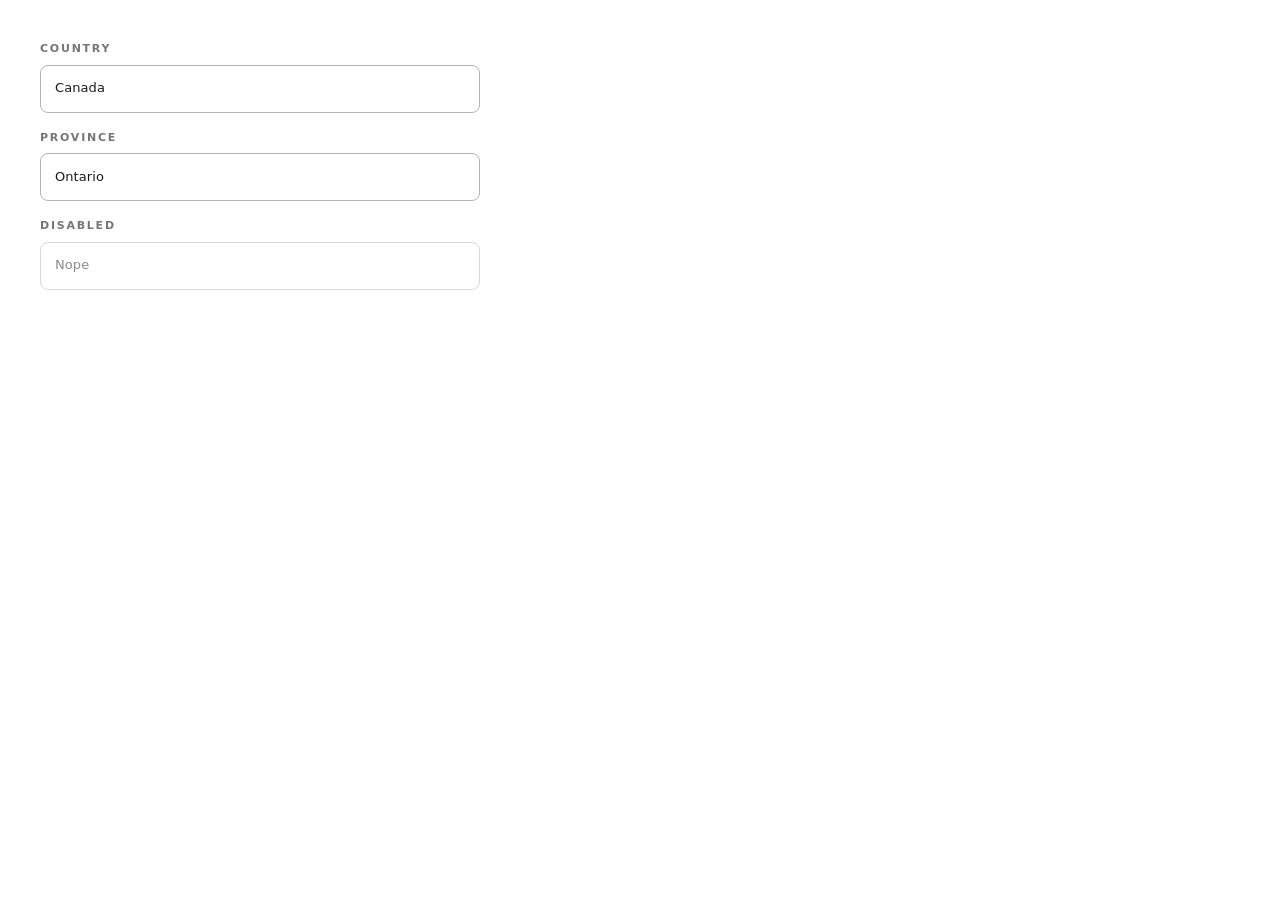
==== commit 6b32c83f: "D1: bring in the Claude Design system as the theme's foundation The design's stylesheets are ported " ====
--- a/scripts/fixtures/select-form.html
+++ b/scripts/fixtures/select-form.html
@@ -1,4 +1,4 @@
-<!doctype html><html><head><meta charset="utf-8"><link rel="stylesheet" href="../../assets/theme.css">
+<!doctype html><html data-scheme="light" data-corners="soft" data-motion="full"><head><meta charset="utf-8"><link rel="stylesheet" href="../../assets/theme.css"><link rel="stylesheet" href="../../assets/mn-core.css">
 <style>:root{--s1-bg:#FFF;--s1-fg:#1A1A1A;--s1-mut:rgba(26,26,26,.66);--s1-bdr:rgba(26,26,26,.16);--gold:#9B7B3F;--field-fg:#1A1A1A;--field-bdr:rgba(26,26,26,.22);--field-bg:#fff;--muted:rgba(26,26,26,.6);--r-xs:4px;--r-sm:8px;--r-md:12px;--r-lg:16px;--r-pill:999px;--r-btn:8px;--fs-scale:1;--ff-body:system-ui;--z-overlay:150}
 body{margin:0;background:#fff;color:#1A1A1A;font-family:system-ui;padding:40px;max-width:520px}</style></head><body>
 <form id="f"><div class="form-field"><label for="address-country-1">Country</label>
--- a/assets/theme.css
+++ b/assets/theme.css
@@ -47,10 +47,11 @@
 ul, ol { list-style: none; }
 
 /* Content area: pad below fixed header by default */
-.content-for-layout { padding-top: 80px; }
+.content-for-layout { padding-top: var(--header-space, 80px); }
 
 /* Homepage + product templates: hero overlays header — no top padding */
-.template-index .content-for-layout { padding-top: 0; }
+/* Only a transparent header sits over the homepage hero; a solid one pushes it down. */
+.template-index:has(.site-header.is-transparent) .content-for-layout { padding-top: 0; }
 
 /* Visually hidden but accessible */
 .visually-hidden {
@@ -147,9 +148,9 @@
 h1, h2, h3, h4, h5, h6,
 .heading {
   font-family: var(--ff-display);
-  font-weight: 300;
+  font-weight: var(--fw-display, 300);
   line-height: 1.05;
-  letter-spacing: -0.01em;
+  letter-spacing: var(--ls-display, -0.01em);
 }
 
 .display-xl  { font-size: calc(clamp(60px, 8vw, 120px) * var(--fs-scale, 1)); }
@@ -209,7 +210,7 @@
 .section-head__title {
   font-family: var(--ff-display);
   font-size: calc(clamp(36px, 4vw, 56px) * var(--fs-scale, 1));
-  font-weight: 300;
+  font-weight: var(--fw-display, 300);
   line-height: 1.1;
 }
 .section-head__title em { font-style: italic; color: var(--gold-light, #E8D4A8); }
@@ -457,7 +458,11 @@
 
 
 /* ============================================================
-   Header — Shared
+   Header — four styles (Theme settings → Header → Header style)
+   v1 Classic · v2 Centred · v3 Minimal · v4 Floating
+   Solid surfaces only: no frosted blur, which smeared whatever
+   scrolled underneath. Chrome sizes are fixed px, so the body-size
+   setting does not inflate the bar.
    ============================================================ */
 .site-header {
   position: absolute;
@@ -465,419 +470,352 @@
   z-index: var(--z-nav);
   background: var(--hdr-bg, #0A0A0A);
   color: var(--hdr-fg, #F5F0E8);
-  transition: background var(--transition), border-color var(--transition), backdrop-filter var(--transition);
-}
-
-/* Sticky on scroll — stays fixed; when off, header scrolls away with the page */
+  border-bottom: 1px solid var(--hdr-bdr, rgba(245,240,232,.16));
+  transition: background-color var(--dur-2, .28s) ease, border-color var(--dur-2, .28s) ease,
+              box-shadow var(--dur-2, .28s) ease, transform var(--dur-3, .44s) var(--ease-emph, ease);
+  /* top is not animated: it snaps when the announcement bar scrolls away,
+     so pinned toolbars (offset by --header-h) never sit under it mid-slide. */
+}
 .site-header.is-sticky { position: fixed; }
-
-.announcement-bar + .site-header { top: 0; }
-
 body.has-announcement .site-header { top: 44px; }
 
-/* Transparent over homepage hero (class added only on index when enabled).
-   A FLAT translucent wash of the same surface color — never a gradient — so
-   the header keeps the scheme's foreground and text stays legible over the
-   hero. Blur lifts it off busy imagery. */
-.site-header.is-transparent {
-  background: var(--hdr-bg-trans, rgba(10,10,10,.32));
-  backdrop-filter: blur(14px) saturate(1.05);
-  -webkit-backdrop-filter: blur(14px) saturate(1.05);
-  border-bottom: 1px solid transparent;
-}
-
-/* Solid backdrop once the page is scrolled — same hue as the header's own
-   surface, so scrolling never flips the header to a color the text can't
-   sit on. */
+/* Transparent over the homepage hero: a flat wash of the header's own
+   surface, so its text stays legible. Solid once scrolled, or while a
+   menu is open over the page. */
+.site-header.is-transparent { background: var(--hdr-bg-trans, rgba(10,10,10,.32)); border-bottom-color: transparent; }
 .site-header.scrolled,
-.site-header.is-transparent.scrolled {
-  background: var(--hdr-bg-scroll, rgba(10,10,10,.96));
-  backdrop-filter: blur(14px) saturate(1.05);
-  -webkit-backdrop-filter: blur(14px) saturate(1.05);
-  border-bottom: 1px solid var(--hdr-bdr, rgba(245,240,232,.16));
-}
-
-/* V1 — Classic (logo left, nav center) */
-.header-v1 {
-  display: flex;
+.site-header.has-open-menu {
+  background: var(--hdr-bg, #0A0A0A);
+  border-bottom-color: var(--hdr-bdr, rgba(245,240,232,.16));
+}
+.site-header.scrolled { box-shadow: 0 14px 34px -28px rgba(0,0,0,.45); }
+.site-header.is-hidden { transform: translateY(calc(-100% - 24px)); }
+
+/* The bar: start · middle · end */
+.site-header__bar {
+  display: grid;
+  grid-template-columns: minmax(0, 1fr) auto minmax(0, 1fr);
   align-items: center;
-  justify-content: space-between;
-  padding: 26px var(--side-padding);
-}
-
-/* V2 — Centered logo */
-.header-v2 {
-  display: grid;
-  grid-template-columns: 1fr auto 1fr;
-  align-items: center;
-  padding: 26px var(--side-padding);
-}
-
-/* Mobile-only burger for header V1/V2 — the desktop nav (.site-nav) hides
-   below 900px, so these styles need a way to open the mobile menu too.
-   Doubled selector: .header-icon-btn's display:flex is declared later in
-   this file and would otherwise win the cascade and show it on desktop. */
-.header-icon-btn.header-burger--mobile { display: none; }
-@media (max-width: 900px) {
-  .header-icon-btn.header-burger--mobile { display: inline-flex; }
-}
-
-/* V3 — Hamburger sidebar (minimal top bar) */
-.header-v3 {
-  display: flex;
-  align-items: center;
-  justify-content: space-between;
-  padding: 20px var(--side-padding);
-}
+  gap: 20px;
+  min-height: 76px;
+  padding-inline: var(--side-padding);
+  transition: min-height var(--dur-2, .28s) ease;
+}
+.site-header.scrolled .site-header__bar { min-height: 64px; }
+.header-v1 .site-header__bar,
+.header-v4 .site-header__bar { grid-template-columns: auto minmax(0, 1fr) auto; }
+.site-header__start { display: flex; align-items: center; gap: 12px; min-width: 0; justify-self: start; }
+.site-header__brand { justify-self: center; display: flex; }
+.site-header__end { display: flex; justify-content: flex-end; justify-self: end; min-width: 0; }
+
+/* v2 Centred: a second row carries the whole menu */
+.site-header__row {
+  display: flex; justify-content: center;
+  border-top: 1px solid var(--hdr-bdr, rgba(245,240,232,.16));
+  padding-inline: var(--side-padding);
+}
+.site-header__row .site-nav { min-height: 50px; flex-wrap: wrap; justify-content: center; }
+.site-header.is-transparent:not(.scrolled):not(.has-open-menu) .site-header__row { border-top-color: transparent; }
+
+/* v4 Floating: the Classic layout in an inset, rounded bar */
+.site-header.header-v4 {
+  margin: 12px auto 0;
+  max-width: min(var(--container-width, 1440px), calc(100% - 24px));
+  border: 1px solid var(--hdr-bdr, rgba(245,240,232,.16));
+  border-radius: var(--r-lg, 0);
+  box-shadow: 0 18px 44px -30px rgba(0,0,0,.5);
+}
+.site-header.header-v4 .site-header__bar { min-height: 64px; padding-inline: clamp(14px, 2vw, 26px); }
+.site-header.header-v4.is-transparent { border-color: var(--hdr-bdr, rgba(245,240,232,.16)); }
 
 /* Logo */
 .site-header__logo {
+  display: inline-flex; align-items: center;
   font-family: var(--ff-display);
-  font-size: calc(20px * var(--fs-scale, 1));
-  font-weight: 500;
-  letter-spacing: 0.35em;
+  font-size: 22px; font-weight: 500;
+  letter-spacing: 0.3em; white-space: nowrap;
   color: var(--hdr-fg, #F5F0E8);
-  transition: color var(--transition);
-}
+  transition: opacity var(--dur-1, .16s) ease;
+}
+.site-header__logo:hover { opacity: .75; }
 .site-header__logo span { color: var(--gold, #C8A96E); }
-.site-header__logo img { height: auto; display: block; }
-.site-header__logo:hover { color: var(--gold-light, #E8D4A8); }
-
-/* Nav links */
-.site-nav {
-  display: flex;
-  gap: 36px;
-  align-items: center;
-}
-
+.site-header__logo img { display: block; height: auto; max-width: 100%; }
+
+/* Menu */
+.site-nav { display: flex; align-items: center; gap: 2px; justify-self: center; }
 .site-nav__link {
-  font-size: calc(13px * var(--fs-scale, 1));
-  font-weight: 500;
-  letter-spacing: 0.12em;
-  text-transform: uppercase;
+  position: relative;
+  display: inline-flex; align-items: center; gap: 7px;
+  padding: 9px 14px;
+  border-radius: var(--r-pill, 0);
+  font-family: var(--ff-body);
+  font-size: 12.5px; font-weight: 500;
+  letter-spacing: .1em; text-transform: uppercase; white-space: nowrap;
   color: var(--hdr-fg, #F5F0E8);
-  opacity: 0.85;
-  transition: opacity var(--transition), color var(--transition);
+  transition: background-color var(--dur-1, .16s) ease, color var(--dur-1, .16s) ease;
+}
+.site-nav__link:hover,
+.has-megamenu.is-open > .site-nav__link { background: var(--hdr-hover, rgba(245,240,232,.08)); }
+.site-nav__link.is-active::after {
+  content: ''; position: absolute; left: 50%; bottom: 2px;
+  width: 4px; height: 4px; border-radius: 50%;
+  background: var(--gold, #C8A96E); transform: translateX(-50%);
+}
+.site-nav__chev { opacity: .55; transition: transform var(--dur-2, .28s) var(--ease-std, ease), opacity var(--dur-1, .16s) ease; }
+.has-megamenu.is-open .site-nav__chev { transform: rotate(180deg); opacity: 1; }
+
+/* Icons */
+.site-header__actions { display: flex; align-items: center; gap: 2px; }
+.header-icon-btn {
   position: relative;
-  padding-bottom: 4px;
-}
-.site-nav__link::after {
-  content: '';
-  position: absolute;
-  bottom: 0; left: 0;
-  width: 0; height: 1px;
-  background: var(--gold, #C8A96E);
-  transition: width var(--transition);
-}
-.site-nav__link:hover,
-.site-nav__link.is-active { opacity: 1; color: var(--gold, #C8A96E); }
-.site-nav__link:hover::after { width: 100%; }
-
-/* Header actions (search, account, wishlist, cart) */
-.site-header__actions {
-  display: flex;
-  align-items: center;
-  gap: 20px;
-}
-
-.header-icon-btn {
-  display: flex;
-  align-items: center;
-  justify-content: center;
-  background: none;
-  border: none;
-  padding: 4px;
-  position: relative;
-}
-.header-icon-btn svg {
-  width: 20px; height: 20px;
-  fill: none;
-  stroke: var(--hdr-fg, #F5F0E8);
-  stroke-width: 1.5;
-  opacity: 0.7;
-  transition: opacity var(--transition);
-}
-.header-icon-btn:hover svg { opacity: 1; }
+  display: inline-flex; align-items: center; justify-content: center; gap: 8px;
+  min-width: 40px; height: 40px; padding: 0 10px;
+  border: 0; border-radius: var(--r-pill, 0);
+  background: none; color: var(--hdr-fg, #F5F0E8); cursor: pointer;
+  transition: background-color var(--dur-1, .16s) ease;
+}
+.header-icon-btn:hover { background: var(--hdr-hover, rgba(245,240,232,.08)); }
+.header-icon-btn svg { width: 20px; height: 20px; fill: none; stroke: currentColor; stroke-width: 1.5; flex: none; }
+.header-burger__label { font-family: var(--ff-body); font-size: 12px; font-weight: 500; letter-spacing: .14em; text-transform: uppercase; }
+.header-icon-btn.header-burger--mobile { display: none; }
 
 .header-cart-count,
 .header-wishlist-count {
-  position: absolute;
-  top: -4px; right: -6px;
-  background: var(--badge-bg, #C8A96E);
-  color: var(--badge-fg, #0A0A0A);
-  width: 16px; height: 16px;
-  border-radius: 50%;
-  font-size: calc(9.5px * var(--fs-scale, 1));
-  font-weight: 600;
-  display: flex;
-  align-items: center;
-  justify-content: center;
-  font-family: var(--ff-body);
-  line-height: 1;
+  position: absolute; top: 3px; right: 1px;
+  min-width: 17px; height: 17px; padding: 0 4px;
+  border-radius: 999px;
+  background: var(--badge-bg, #C8A96E); color: var(--badge-fg, #0A0A0A);
+  font-family: var(--ff-body); font-size: 10px; font-weight: 600; line-height: 17px; text-align: center;
   pointer-events: none;
 }
 .header-cart-count:empty,
 .header-wishlist-count:empty { display: none; }
 
+/* v2 search pill */
+.header-search-pill {
+  display: inline-flex; align-items: center; gap: 10px;
+  height: 40px; min-width: 210px; padding: 0 18px 0 13px;
+  border: 1px solid var(--hdr-bdr, rgba(245,240,232,.16));
+  border-radius: var(--r-pill, 0);
+  background: none; color: var(--hdr-mut, rgba(245,240,232,.62));
+  font-family: var(--ff-body); font-size: 13px; cursor: text;
+  transition: border-color var(--dur-1, .16s) ease, color var(--dur-1, .16s) ease;
+}
+.header-search-pill:hover { border-color: color-mix(in srgb, var(--hdr-fg, #F5F0E8) 40%, transparent); color: var(--hdr-fg, #F5F0E8); }
+.header-search-pill svg { width: 17px; height: 17px; fill: none; stroke: currentColor; stroke-width: 1.5; }
 
 /* ============================================================
-   Mega Menu
+   Mega menu — three layouts (Header → Mega menu layout)
    ============================================================ */
 .has-megamenu { position: static; }
-
 .mega-menu {
-  position: absolute;
-  top: 100%;
-  left: 0; right: 0;
-  background: var(--hdr-bg-scroll, rgba(10,10,10,.96));
-  border-top: 1px solid var(--border, rgba(200,169,110,.18));
-  border-bottom: 1px solid var(--border, rgba(200,169,110,.18));
-  backdrop-filter: blur(16px);
-  opacity: 0;
-  visibility: hidden;
-  transform: translateY(-8px);
-  transition: opacity 0.3s, visibility 0.3s, transform 0.3s var(--ease-out);
+  position: absolute; top: 100%; left: 0; right: 0;
   z-index: var(--z-overlay);
-  pointer-events: none;
-}
-
-.has-megamenu:hover .mega-menu,
-.mega-menu:hover,
-.has-megamenu.is-open .mega-menu {
-  opacity: 1;
-  visibility: visible;
-  transform: translateY(0);
-  pointer-events: all;
-}
-
-/* Mega Menu V1 — Full Width Columns */
-.mega-menu--v1 .mega-menu__inner {
-  display: grid;
-  grid-template-columns: 1fr 1fr 1fr auto;
-  gap: 0;
-  padding: 48px var(--side-padding);
-}
-
-.mega-menu__col {
-  padding-right: 40px;
-  border-right: 1px solid var(--border, rgba(200,169,110,.18));
-  margin-right: 40px;
-}
-.mega-menu__col:last-child { border-right: none; margin-right: 0; padding-right: 0; }
-
-.mega-menu__col-title {
-  font-size: calc(11px * var(--fs-scale, 1));
-  letter-spacing: 0.4em;
-  text-transform: uppercase;
+  background: var(--hdr-bg, #0A0A0A);
+  color: var(--hdr-fg, #F5F0E8);
+  border-top: 1px solid var(--hdr-bdr, rgba(245,240,232,.16));
+  border-bottom: 1px solid var(--hdr-bdr, rgba(245,240,232,.16));
+  box-shadow: 0 34px 60px -44px rgba(0,0,0,.5);
+  opacity: 0; visibility: hidden; pointer-events: none;
+  transform: translateY(-6px);
+  transition: opacity var(--dur-2, .28s) ease, transform var(--dur-3, .44s) var(--ease-emph, ease),
+              visibility 0s linear var(--dur-2, .28s);
+}
+.has-megamenu.is-open > .mega-menu {
+  opacity: 1; visibility: visible; pointer-events: auto; transform: none;
+  transition: opacity var(--dur-2, .28s) ease, transform var(--dur-3, .44s) var(--ease-emph, ease), visibility 0s;
+}
+.header-v4 .mega-menu { top: calc(100% + 8px); border: 1px solid var(--hdr-bdr, rgba(245,240,232,.16)); border-radius: var(--r-lg, 0); overflow: hidden; }
+.header-v4 .mega-menu::before,
+.mega-menu--v3::before { content: ''; position: absolute; left: 0; right: 0; top: -12px; height: 12px; }
+
+.mega-menu__inner {
+  max-width: var(--container-width, 1440px); margin: 0 auto;
+  padding: 34px var(--side-padding) 38px;
+}
+/* Contents rise in turn as the panel opens */
+.has-megamenu.is-open .mega-col,
+.has-megamenu.is-open .mega-tile,
+.has-megamenu.is-open .flyout__list li,
+.has-megamenu.is-open .mega-feature {
+  animation: mn-rise var(--dur-3, .44s) var(--ease-emph, ease) both;
+  animation-delay: calc(var(--i, 0) * 35ms + 40ms);
+}
+.has-megamenu.is-open .mega-feature { --i: 4; }
+
+.mega-col a:not(.mega-col__title),
+.mega-tile__links a,
+.flyout__pane li a {
+  display: inline-block;
+  font-family: var(--ff-body); font-size: 14px; line-height: 1.35;
+  color: var(--hdr-mut, rgba(245,240,232,.62));
+  transition: color var(--dur-1, .16s) ease, transform var(--dur-1, .16s) var(--ease-std, ease);
+}
+.mega-col a:not(.mega-col__title):hover,
+.mega-tile__links a:hover,
+.flyout__pane li a:hover { color: var(--hdr-fg, #F5F0E8); transform: translateX(3px); }
+.mega-menu [aria-current="page"] { color: var(--hdr-fg, #F5F0E8); }
+
+.mega-menu__all {
+  display: inline-flex; gap: 6px; align-items: center; margin-top: 22px;
+  font-family: var(--ff-body); font-size: 11px; font-weight: 500;
+  letter-spacing: .18em; text-transform: uppercase;
   color: var(--gold, #C8A96E);
-  margin-bottom: 20px;
-}
-
-.mega-menu__col ul { list-style: none; }
-.mega-menu__col li { margin-bottom: 12px; }
-.mega-menu__col a {
-  font-size: calc(13px * var(--fs-scale, 1));
-  color: var(--cream, #F5F0E8);
-  opacity: 0.6;
-  transition: opacity var(--transition), color var(--transition);
-  letter-spacing: 0.03em;
-}
-.mega-menu__col a:hover { opacity: 1; color: var(--gold, #C8A96E); }
-
-.mega-menu__featured {
-  width: 240px;
-  flex-shrink: 0;
-}
-.mega-menu__featured-img {
-  aspect-ratio: 3/4;
-  overflow: hidden;
-  background: var(--charcoal, #161616);
-  margin-bottom: 16px;
-  position: relative;
-}
-.mega-menu__featured-img img {
-  width: 100%; height: 100%;
-  object-fit: cover;
-  transition: transform 0.5s var(--ease-out);
-}
-.mega-menu__featured:hover .mega-menu__featured-img img { transform: scale(1.04); }
-.mega-menu__featured-label {
-  font-size: calc(11px * var(--fs-scale, 1));
-  letter-spacing: 0.3em;
-  text-transform: uppercase;
-  color: var(--gold, #C8A96E);
-  margin-bottom: 6px;
-}
-.mega-menu__featured-title {
-  font-family: var(--ff-display);
-  font-size: calc(20px * var(--fs-scale, 1));
-  font-weight: 400;
-}
-
-/* Mega Menu V2 — Compact Thumbnails */
-.mega-menu--v2 .mega-menu__inner {
-  display: flex;
-  gap: 2px;
-  padding: 32px var(--side-padding);
-}
-
-.mega-menu--v2 .mega-thumb {
-  flex: 1;
-  position: relative;
-  aspect-ratio: 2/3;
-  overflow: hidden;
-  background: var(--charcoal, #161616);
-  max-width: 180px;
-}
-.mega-menu--v2 .mega-thumb img {
-  width: 100%; height: 100%;
-  object-fit: cover;
-  transition: transform 0.5s var(--ease-out);
-}
-.mega-menu--v2 .mega-thumb:hover img { transform: scale(1.05); }
-.mega-thumb__label {
-  position: absolute;
-  bottom: 16px; left: 16px;
-  font-family: var(--ff-display);
-  font-size: calc(18px * var(--fs-scale, 1));
-  color: var(--cream, #F5F0E8);
-}
-.mega-thumb__count {
-  font-size: calc(11px * var(--fs-scale, 1));
-  letter-spacing: 0.2em;
-  color: var(--cream, #F5F0E8);
-  opacity: 0.6;
-  text-transform: uppercase;
-  margin-top: 2px;
-}
-
-/* Mega Menu V3 — Flyout Panel */
+}
+.mega-menu__all span { transition: transform var(--dur-1, .16s) var(--ease-std, ease); }
+.mega-menu__all:hover span { transform: translateX(4px); }
+
+/* v1 Columns */
+.mega-menu--v1 .mega-menu__inner { display: grid; grid-template-columns: minmax(0, 1fr) auto; gap: 48px; }
+.mega-cols { display: grid; grid-template-columns: repeat(auto-fill, minmax(170px, 1fr)); gap: 28px 40px; align-content: start; }
+.mega-col { min-width: 0; }
+.mega-col__title {
+  display: block; margin-bottom: 14px;
+  font-family: var(--ff-body); font-size: 11px; font-weight: 600;
+  letter-spacing: .18em; text-transform: uppercase;
+  color: var(--hdr-fg, #F5F0E8);
+}
+.mega-col ul, .mega-tile__links, .flyout__pane ul { list-style: none; margin: 0; padding: 0; display: grid; gap: 9px; }
+.mega-feature { width: 230px; display: grid; gap: 8px; align-content: start; }
+.mega-feature__img { display: block; aspect-ratio: 4 / 5; border-radius: var(--r-md, 0); overflow: hidden; background: var(--hdr-hover, rgba(245,240,232,.08)); }
+.mega-feature__img img { width: 100%; height: 100%; object-fit: cover; transition: transform .7s var(--ease-emph, ease); }
+.mega-feature:hover .mega-feature__img img { transform: scale(1.04); }
+.mega-feature__label { font-family: var(--ff-body); font-size: 10.5px; letter-spacing: .2em; text-transform: uppercase; color: var(--gold, #C8A96E); }
+.mega-feature__title { font-family: var(--ff-display); font-weight: var(--fw-display, 400); font-size: 22px; line-height: 1.15; }
+
+/* v2 Visual tiles */
+.mega-tiles { display: grid; grid-template-columns: repeat(auto-fill, minmax(150px, 200px)); gap: 22px 26px; }
+.mega-tile { min-width: 0; }
+.mega-tile__media {
+  display: block; aspect-ratio: 4 / 5; margin-bottom: 12px;
+  border-radius: var(--r-md, 0); overflow: hidden;
+  background: var(--hdr-hover, rgba(245,240,232,.08));
+}
+.mega-tile__media img { width: 100%; height: 100%; object-fit: cover; transition: transform .7s var(--ease-emph, ease); }
+.mega-tile:hover .mega-tile__media img { transform: scale(1.05); }
+.mega-tile__media--text { display: grid; place-items: center; }
+.mega-tile__initial { font-family: var(--ff-display); font-size: 56px; color: var(--hdr-mut, rgba(245,240,232,.62)); }
+.mega-tile__title { display: block; margin-bottom: 9px; font-family: var(--ff-display); font-weight: var(--fw-display, 400); font-size: 19px; line-height: 1.2; color: var(--hdr-fg, #F5F0E8); }
+.mega-tile__links { gap: 7px; }
+.mega-menu--v2.mega-menu--no-images .mega-tile__media { display: none; }
+.mega-menu--v2.mega-menu--no-images .mega-tile {
+  padding: 18px 18px 20px;
+  border: 1px solid var(--hdr-bdr, rgba(245,240,232,.16));
+  border-radius: var(--r-md, 0);
+  transition: border-color var(--dur-1, .16s) ease;
+}
+.mega-menu--v2.mega-menu--no-images .mega-tile:hover { border-color: color-mix(in srgb, var(--hdr-fg, #F5F0E8) 35%, transparent); }
+
+/* v3 Flyout: a compact panel placed under its link (theme.js sets --fly-left) */
 .mega-menu--v3 {
-  top: 0;
-  left: 0;
-  right: auto;
-  width: 480px;
-  height: 100vh;
-  border-right: 1px solid var(--border, rgba(200,169,110,.18));
-  border-top: none;
-  border-bottom: none;
-  transform: translateX(-100%);
-}
-.has-megamenu:hover .mega-menu--v3,
-.mega-menu--v3.is-open {
-  transform: translateX(0);
+  top: calc(100% + 8px); left: var(--fly-left, 0px); right: auto;
+  width: max-content; max-width: calc(100vw - 32px);
+  border: 1px solid var(--hdr-bdr, rgba(245,240,232,.16));
+  border-radius: var(--r-lg, 0);
 }
 .mega-menu--v3 .mega-menu__inner {
-  display: grid;
-  grid-template-columns: 1fr 200px;
-  height: 100%;
-}
-.mega-menu--v3 .mega-menu__links {
-  padding: 80px 40px;
-  overflow-y: auto;
-}
-.mega-menu--v3 .mega-menu__links a {
-  display: block;
-  font-family: var(--ff-display);
-  font-size: calc(28px * var(--fs-scale, 1));
-  font-weight: 300;
-  color: var(--cream, #F5F0E8);
-  opacity: 0.5;
-  padding: 10px 0;
-  border-bottom: 1px solid var(--border, rgba(200,169,110,.18));
-  transition: opacity var(--transition), color var(--transition), padding-left var(--transition);
-}
-.mega-menu--v3 .mega-menu__links a:hover { opacity: 1; color: var(--gold, #C8A96E); padding-left: 8px; }
-.mega-menu--v3 .mega-menu__promo {
-  background: var(--charcoal, #161616);
-  padding: 40px 24px;
-  display: flex;
-  flex-direction: column;
-  justify-content: flex-end;
-  border-left: 1px solid var(--border, rgba(200,169,110,.18));
-}
-
+  display: grid; grid-template-columns: 230px 230px auto; gap: 6px;
+  max-width: none; margin: 0; padding: 12px;
+}
+.mega-menu--v3.mega-menu--no-images .mega-menu__inner { grid-template-columns: 230px 230px; }
+.flyout__list {
+  list-style: none; margin: 0; padding: 0 10px 0 0; display: grid; gap: 2px; align-content: start;
+  border-right: 1px solid var(--hdr-bdr, rgba(245,240,232,.16));
+}
+.flyout__item {
+  display: flex; align-items: center; justify-content: space-between; gap: 10px;
+  padding: 10px 12px; border-radius: var(--r-sm, 0);
+  font-family: var(--ff-body); font-size: 14px;
+  color: var(--hdr-mut, rgba(245,240,232,.62));
+  transition: background-color var(--dur-1, .16s) ease, color var(--dur-1, .16s) ease;
+}
+.flyout__item.is-current,
+.flyout__item:hover { background: var(--hdr-hover, rgba(245,240,232,.08)); color: var(--hdr-fg, #F5F0E8); }
+.flyout__panes { padding: 6px 14px 10px; min-height: 230px; }
+.flyout__pane { display: none; }
+.flyout__pane.is-current { display: block; animation: mn-slide-l var(--dur-2, .28s) var(--ease-emph, ease) both; }
+.flyout__heading { margin: 4px 0 14px; font-family: var(--ff-display); font-weight: var(--fw-display, 400); font-size: 21px; line-height: 1.15; }
+.flyout__promo { position: relative; display: block; width: 210px; aspect-ratio: 3 / 4; border-radius: var(--r-md, 0); overflow: hidden; }
+.flyout__promo img { width: 100%; height: 100%; object-fit: cover; transition: transform .7s var(--ease-emph, ease); }
+.flyout__promo:hover img { transform: scale(1.04); }
+.flyout__promo-text {
+  position: absolute; inset: auto 0 0 0; display: grid; gap: 4px; padding: 16px;
+  background: linear-gradient(180deg, transparent, rgba(0,0,0,.6)); color: #FFFFFF;
+}
+.flyout__promo-text b { font-family: var(--ff-display); font-weight: var(--fw-display, 400); font-size: 18px; }
+.flyout__promo-text i { font-style: normal; font-family: var(--ff-body); font-size: 10.5px; letter-spacing: .18em; text-transform: uppercase; }
 
 /* ============================================================
-   Mobile Menu / Sidebar Drawer
+   Mobile menu — the drawer for every style on small screens,
+   and for the Minimal style at every width
    ============================================================ */
 .mobile-menu-overlay {
-  position: fixed;
-  inset: 0;
+  position: fixed; inset: 0;
   background: var(--img-scrim, rgba(10,10,11,.55));
   z-index: calc(var(--z-drawer) - 1);
-  opacity: 0;
-  visibility: hidden;
-  transition: opacity var(--transition), visibility var(--transition);
-  backdrop-filter: blur(4px);
+  opacity: 0; visibility: hidden;
+  transition: opacity var(--dur-2, .28s) ease, visibility var(--dur-2, .28s) ease;
 }
 .mobile-menu-overlay.is-open { opacity: 1; visibility: visible; }
-
 .mobile-menu {
-  position: fixed;
-  top: 0; left: 0;
-  width: min(380px, 90vw);
-  height: 100vh;
-  background: var(--charcoal, #161616);
-  border-right: 1px solid var(--border, rgba(200,169,110,.18));
+  position: fixed; top: 0; left: 0; bottom: 0;
+  width: min(420px, 92vw);
   z-index: var(--z-drawer);
-  transform: translateX(-100%);
-  transition: transform 0.4s var(--ease-out);
-  overflow-y: auto;
-  display: flex;
-  flex-direction: column;
-  padding: 40px 32px;
-}
-.mobile-menu.is-open { transform: translateX(0); }
-
-.mobile-menu__header {
-  display: flex;
-  align-items: center;
-  justify-content: space-between;
-  margin-bottom: 48px;
-}
-
-.mobile-menu__nav { flex: 1; }
-.mobile-menu__nav > li { border-bottom: 1px solid var(--border, rgba(200,169,110,.18)); }
-.mobile-menu__nav > li > a,
-.mobile-menu__nav > li > button {
-  display: flex;
-  align-items: center;
-  justify-content: space-between;
-  width: 100%;
-  padding: 18px 0;
-  font-family: var(--ff-display);
-  font-size: calc(24px * var(--fs-scale, 1));
-  font-weight: 300;
-  color: var(--cream, #F5F0E8);
-  opacity: 0.7;
-  background: none;
-  border: none;
-  text-align: left;
-  transition: opacity var(--transition), color var(--transition);
-}
-.mobile-menu__nav > li > a:hover,
-.mobile-menu__nav > li > button:hover { opacity: 1; color: var(--gold, #C8A96E); }
-
-.mobile-menu__subnav {
-  padding: 0 0 16px 16px;
-  display: none;
-}
+  display: flex; flex-direction: column;
+  padding: 18px 26px 28px;
+  overflow-y: auto; overscroll-behavior: contain;
+  background: var(--hdr-bg, #0A0A0A);
+  color: var(--hdr-fg, #F5F0E8);
+  border-radius: 0 var(--r-lg, 0) var(--r-lg, 0) 0;
+  transform: translateX(-102%);
+  transition: transform var(--dur-3, .44s) var(--ease-emph, ease);
+}
+.mobile-menu.is-open { transform: none; box-shadow: 0 0 60px rgba(0,0,0,.3); }
+.mobile-menu:focus { outline: none; }
+.mobile-menu__header { display: flex; align-items: center; justify-content: space-between; min-height: 56px; margin-bottom: 18px; }
+.mobile-menu__nav { flex: 1; list-style: none; margin: 0; padding: 0; }
+.mobile-menu__nav > li { border-bottom: 1px solid var(--hdr-bdr, rgba(245,240,232,.16)); }
+.mobile-menu__link,
+.mobile-menu__toggle {
+  display: flex; align-items: center; justify-content: space-between; gap: 12px;
+  width: 100%; padding: 16px 0;
+  background: none; border: 0; text-align: left; cursor: pointer;
+  font-family: var(--ff-display); font-weight: var(--fw-display, 400);
+  font-size: 26px; line-height: 1.15; letter-spacing: var(--ls-display, -0.01em);
+  color: var(--hdr-fg, #F5F0E8);
+  transition: color var(--dur-1, .16s) ease;
+}
+.mobile-menu__toggle--child { padding: 10px 0; font-family: var(--ff-body); font-weight: 400; font-size: 15px; letter-spacing: 0; color: var(--hdr-mut, rgba(245,240,232,.62)); }
+.mobile-menu__toggle[aria-expanded="true"] { color: var(--hdr-fg, #F5F0E8); }
+.mobile-menu__subnav { display: none; list-style: none; margin: 0; padding: 0 0 14px; }
 .mobile-menu__subnav.is-open { display: block; }
-.mobile-menu__subnav a {
-  display: block;
-  padding: 9px 0;
-  font-size: calc(13px * var(--fs-scale, 1));
-  color: var(--cream, #F5F0E8);
-  opacity: 0.55;
-  transition: opacity var(--transition), color var(--transition);
-}
-.mobile-menu__subnav a:hover { opacity: 1; color: var(--gold, #C8A96E); }
-
-.mobile-menu__footer {
-  margin-top: 40px;
-  padding-top: 32px;
-  border-top: 1px solid var(--border, rgba(200,169,110,.18));
+.mobile-menu__subnav a { display: block; padding: 9px 0; font-family: var(--ff-body); font-size: 15px; color: var(--hdr-mut, rgba(245,240,232,.62)); transition: color var(--dur-1, .16s) ease; }
+.mobile-menu__subnav a:hover,
+.mobile-menu__subnav a[aria-current="page"] { color: var(--hdr-fg, #F5F0E8); }
+.mobile-menu__subnav--deep { margin: 0 0 6px 2px; padding: 0 0 6px 14px; border-left: 1px solid var(--hdr-bdr, rgba(245,240,232,.16)); }
+.mobile-menu__subnav a.mobile-menu__all { font-size: 11.5px; font-weight: 500; letter-spacing: .16em; text-transform: uppercase; color: var(--gold, #C8A96E); }
+.mobile-menu__footer { display: grid; gap: 18px; margin-top: 28px; padding-top: 22px; border-top: 1px solid var(--hdr-bdr, rgba(245,240,232,.16)); }
+.mobile-menu__account { display: inline-flex; align-items: center; gap: 10px; font-family: var(--ff-body); font-size: 12px; font-weight: 500; letter-spacing: .14em; text-transform: uppercase; color: var(--hdr-fg, #F5F0E8); }
+.mobile-menu__account svg { width: 20px; height: 20px; fill: none; stroke: currentColor; stroke-width: 1.5; }
+.mobile-menu__social { display: flex; flex-wrap: wrap; gap: 18px; font-size: 12px; letter-spacing: .1em; color: var(--hdr-mut, rgba(245,240,232,.62)); }
+
+/* Small screens: the menu moves into the drawer */
+@media (max-width: 900px) {
+  .site-nav, .site-header__row { display: none; }
+  .header-icon-btn.header-burger--mobile { display: inline-flex; }
+  .site-header__bar,
+  .site-header.scrolled .site-header__bar { min-height: 62px; gap: 10px; }
+  .header-v1 .site-header__bar,
+  .header-v4 .site-header__bar { grid-template-columns: minmax(0, 1fr) auto; }
+  .header-search-pill { min-width: 0; padding: 0 10px; border-color: transparent; }
+  .header-search-pill span { display: none; }
+  .header-burger__label { display: none; }
+  .site-header__logo { font-size: 18px; letter-spacing: .24em; }
+}
+@media (max-width: 600px) {
+  .site-header__actions .header-icon-btn[href*="account"] { display: none; }
+  .header-icon-btn { min-width: 36px; padding: 0 8px; }
+  .site-header__logo { font-size: 16px; letter-spacing: .2em; }
 }
 
 
@@ -1332,10 +1270,17 @@
   color: var(--pc-mut); max-width: 60ch;
 }
 
+/* Titles in the text font by default: a high-contrast display face has
+   hairline thins beside heavy thicks, which breaks up at card sizes.
+   Product Cards → Product title font switches back to the heading face. */
 .pcard__name {
-  display:block; font-family: var(--ff-display); margin: 0;
-  font-size: 16.5px; font-weight: 400; line-height: 1.25; letter-spacing: -.01em;
+  display:block; font-family: var(--ff-body); margin: 0;
+  font-size: 15px; font-weight: 500; line-height: 1.35; letter-spacing: 0;
   color: var(--pc-fg);
+}
+.pcard--title-heading .pcard__name {
+  font-family: var(--ff-display); font-size: 16.5px; font-weight: 400;
+  line-height: 1.25; letter-spacing: -.01em;
 }
 .pcard__name a { color: inherit; text-decoration:none; }
 .pcard__name a:hover { color: var(--pc-acc); }
@@ -1892,7 +1837,7 @@
 .collection-banner__title {
   margin: 0;
   font-family: var(--ff-display, 'Cormorant Garamond', serif);
-  font-weight: 300; line-height: 1.02;
+  font-weight: var(--fw-display, 300); line-height: 1.02;
   font-size: calc(clamp(34px,5vw,64px) * var(--heading-scale, 1));
   color: var(--on-image, #FFFFFF);
 }
@@ -1916,7 +1861,7 @@
 .collection-bestsellers__title {
   margin: 0;
   font-family: var(--ff-display, 'Cormorant Garamond', serif);
-  font-weight: 300; line-height: 1;
+  font-weight: var(--fw-display, 300); line-height: 1;
   font-size: calc(clamp(22px,2.4vw,32px) * var(--heading-scale, 1));
 }
 .collection-bestsellers__link {
@@ -1974,7 +1919,7 @@
   top: 80px; right: -20px;
   font-family: var(--ff-display);
   font-size: calc(clamp(100px, 14vw, 180px) * var(--fs-scale, 1));
-  font-weight: 300;
+  font-weight: var(--fw-display, 300);
   color: rgba(200,169,110,0.04);
   letter-spacing: 0.1em;
   white-space: nowrap;
@@ -2018,17 +1963,17 @@
    ============================================================ */
 /* Style 01 — Minimal left */
 .collection-title-s1 { text-align: left; }
-.collection-title-s1 h1 { font-family: var(--ff-display); font-size: calc(clamp(52px, 7vw, 88px) * var(--fs-scale, 1)); font-weight: 300; }
+.collection-title-s1 h1 { font-family: var(--ff-display); font-size: calc(clamp(52px, 7vw, 88px) * var(--fs-scale, 1)); font-weight: var(--fw-display, 300); }
 
 /* Style 02 — Centered */
 .collection-title-s2 { text-align: center; }
-.collection-title-s2 h1 { font-family: var(--ff-display); font-size: calc(clamp(52px, 7vw, 88px) * var(--fs-scale, 1)); font-weight: 300; }
+.collection-title-s2 h1 { font-family: var(--ff-display); font-size: calc(clamp(52px, 7vw, 88px) * var(--fs-scale, 1)); font-weight: var(--fw-display, 300); }
 
 /* Style 03 — Split with meta */
 .collection-title-s3 { display: flex; align-items: flex-end; justify-content: space-between; }
 
 /* Style 04 — Editorial large */
-.collection-title-s4 h1 { font-family: var(--ff-display); font-size: calc(clamp(80px, 14vw, 180px) * var(--fs-scale, 1)); font-weight: 300; line-height: 0.9; }
+.collection-title-s4 h1 { font-family: var(--ff-display); font-size: calc(clamp(80px, 14vw, 180px) * var(--fs-scale, 1)); font-weight: var(--fw-display, 300); line-height: 0.9; }
 
 /* Style 05 — Banner overlay */
 .collection-title-s5 {
@@ -2044,74 +1989,177 @@
   inset: 0;
   background: linear-gradient(to top, var(--img-scrim-strong, rgba(10,10,11,.78)) 0%, transparent 60%);
 }
-.collection-title-s5 h1 { position: relative; font-family: var(--ff-display); font-size: calc(clamp(40px, 6vw, 80px) * var(--fs-scale, 1)); font-weight: 300; }
+.collection-title-s5 h1 { position: relative; font-family: var(--ff-display); font-size: calc(clamp(40px, 6vw, 80px) * var(--fs-scale, 1)); font-weight: var(--fw-display, 300); }
 
 
 /* ============================================================
-   Footer
+   Footer — three styles (Theme settings → Footer → Footer style),
+   coloured from the scheme's ladder (Footer surface)
    ============================================================ */
+.site-footer--tone-base     { --ft-bg: var(--s1-bg, #0A0A0A); --ft-fg: var(--s1-fg, #F5F0E8); --ft-mut: var(--s1-mut, rgba(245,240,232,.62)); --ft-bdr: var(--s1-bdr, rgba(245,240,232,.16)); }
+.site-footer--tone-soft     { --ft-bg: var(--s2-bg, #131313); --ft-fg: var(--s2-fg, #F5F0E8); --ft-mut: var(--s2-mut, rgba(245,240,232,.62)); --ft-bdr: var(--s2-bdr, rgba(245,240,232,.16)); }
+.site-footer--tone-deep     { --ft-bg: var(--s3-bg, #1A1714); --ft-fg: var(--s3-fg, #F5F0E8); --ft-mut: var(--s3-mut, rgba(245,240,232,.62)); --ft-bdr: var(--s3-bdr, rgba(245,240,232,.16)); }
+.site-footer--tone-contrast { --ft-bg: var(--s4-bg, #F5F0E8); --ft-fg: var(--s4-fg, #0A0A0A); --ft-mut: var(--s4-mut, rgba(10,10,10,.62)); --ft-bdr: var(--s4-bdr, rgba(10,10,10,.16)); }
+
 .site-footer {
-  background: var(--s2-bg, #131313);
-  padding: 80px var(--side-padding) 48px;
-}
-
-.site-footer__top {
+  background: var(--ft-bg);
+  color: var(--ft-fg);
+  padding-block: clamp(56px, 7vw, 96px) 26px;
+  padding-inline: var(--side-padding);
+  overflow: hidden;
+}
+.site-footer__inner { max-width: var(--container-width, 1440px); margin: 0 auto; }
+.site-footer a { color: inherit; }
+
+.site-footer__main {
   display: grid;
-  grid-template-columns: 2fr 1fr 1fr 1fr;
-  gap: 60px;
-  padding-bottom: 60px;
-  border-bottom: 1px solid var(--border, rgba(200,169,110,.18));
-  margin-bottom: 40px;
-}
-
-.footer-brand__desc {
-  font-size: calc(13px * var(--fs-scale, 1));
-  line-height: 1.8;
-  opacity: 0.7;
-  margin-top: 20px;
-  max-width: 260px;
-}
-
-.footer-col h4 {
-  font-size: calc(11px * var(--fs-scale, 1));
-  letter-spacing: 0.35em;
-  text-transform: uppercase;
-  color: var(--gold, #C8A96E);
-  margin-bottom: 24px;
-}
-.footer-col ul li { margin-bottom: 12px; }
-.footer-col a {
-  font-size: calc(13px * var(--fs-scale, 1));
-  color: var(--cream, #F5F0E8);
-  opacity: 0.65;
-  transition: opacity var(--transition), color var(--transition);
-  letter-spacing: 0.03em;
-}
-.footer-col a:hover { opacity: 1; color: var(--gold, #C8A96E); }
-
+  grid-template-columns: minmax(0, 1.25fr) minmax(0, 2fr);
+  gap: clamp(36px, 6vw, 96px);
+  padding-bottom: clamp(40px, 5vw, 64px);
+}
+.site-footer__brand { display: grid; gap: 22px; align-content: start; max-width: 420px; }
+.site-footer__logo {
+  display: inline-flex; justify-self: start;
+  font-family: var(--ff-display); font-size: 22px; font-weight: 500;
+  letter-spacing: .3em; white-space: nowrap; color: var(--ft-fg);
+}
+.site-footer__logo img { display: block; height: auto; max-width: 160px; }
+.site-footer__desc { font-size: 14px; line-height: 1.7; color: var(--ft-mut); max-width: 46ch; }
+.site-footer__desc p { margin: 0; }
+
+/* Menus */
+.site-footer__menus { display: grid; grid-template-columns: repeat(auto-fit, minmax(150px, 1fr)); gap: 32px; align-content: start; }
+.footer-col__title {
+  display: flex; align-items: center; justify-content: space-between; width: 100%;
+  margin: 0 0 18px; padding: 0;
+  background: none; border: 0; color: var(--ft-fg);
+  font-family: var(--ff-body); font-size: 11px; font-weight: 600;
+  letter-spacing: .18em; text-transform: uppercase; text-align: left;
+  pointer-events: none; cursor: default;
+}
+.footer-col__chev { display: none; transition: transform var(--dur-2, .28s) var(--ease-std, ease); }
+.footer-col__list { list-style: none; margin: 0; padding: 0; display: grid; gap: 11px; }
+.footer-col__list a,
+.site-footer__inline a {
+  display: inline-block; font-size: 14px; color: var(--ft-mut);
+  transition: color var(--dur-1, .16s) ease, transform var(--dur-1, .16s) var(--ease-std, ease);
+}
+.footer-col__list a:hover,
+.footer-col__list a[aria-current="page"] { color: var(--ft-fg); transform: translateX(3px); }
+
+/* Social */
+.footer-social { display: flex; flex-wrap: wrap; gap: 6px; list-style: none; margin: 0; padding: 0; }
+.footer-social a {
+  display: inline-grid; place-items: center; width: 40px; height: 40px;
+  border: 1px solid var(--ft-bdr); border-radius: var(--r-pill, 0);
+  color: var(--ft-fg);
+  transition: background-color var(--dur-1, .16s) ease, color var(--dur-1, .16s) ease, border-color var(--dur-1, .16s) ease, transform var(--dur-1, .16s) var(--ease-std, ease);
+}
+.footer-social a:hover { background: var(--ft-fg); color: var(--ft-bg); border-color: var(--ft-fg); transform: translateY(-2px); }
+
+/* Newsletter */
+.footer-news { display: grid; gap: 10px; }
+.footer-news__heading { margin: 0; font-family: var(--ff-display); font-weight: var(--fw-display, 400); font-size: 24px; line-height: 1.15; letter-spacing: var(--ls-display, -0.01em); }
+.footer-news__text { margin: 0; font-size: 14px; line-height: 1.6; color: var(--ft-mut); max-width: 44ch; }
+.footer-news__form { margin-top: 6px; }
+.footer-news__row {
+  display: flex; align-items: center; gap: 6px;
+  padding: 5px; max-width: 440px;
+  border: 1px solid var(--ft-bdr); border-radius: var(--r-btn, 0);
+  transition: border-color var(--dur-1, .16s) ease;
+}
+.footer-news__row:focus-within { border-color: var(--ft-fg); }
+.footer-news__row input {
+  flex: 1; min-width: 0; height: 42px; padding: 0 12px;
+  background: none; border: 0; border-radius: 0; color: var(--ft-fg);
+  font-family: var(--ff-body); font-size: 14px; letter-spacing: 0;
+}
+.footer-news__row input::placeholder { color: var(--ft-mut); }
+.footer-news__row input:focus { outline: none; }
+.footer-news__submit {
+  flex: none; height: 42px; padding: 0 20px;
+  border: 0; border-radius: max(0px, calc(var(--r-btn, 0px) - 4px));
+  background: var(--ft-fg); color: var(--ft-bg); cursor: pointer;
+  font-family: var(--ff-body); font-size: 11px; font-weight: 600; letter-spacing: .18em; text-transform: uppercase;
+  transition: opacity var(--dur-1, .16s) ease, transform var(--dur-1, .16s) var(--ease-std, ease);
+}
+.footer-news__submit:hover { opacity: .85; }
+.footer-news__submit:active { transform: scale(.97); }
+.footer-news__note { margin: 6px 0 0; font-size: 13px; color: var(--ft-fg); }
+.footer-news__note--error { color: var(--sale-text, #C0392B); }
+
+/* Bottom bar */
 .site-footer__bottom {
-  display: flex;
-  align-items: center;
-  justify-content: space-between;
-  gap: 24px;
-  flex-wrap: wrap;
-}
-.footer-copy { font-size: calc(11px * var(--fs-scale, 1)); opacity: 0.55; letter-spacing: 0.1em; }
-
-.footer-social { display: flex; gap: 20px; }
-.footer-social a {
-  font-size: calc(11px * var(--fs-scale, 1));
-  letter-spacing: 0.3em;
-  text-transform: uppercase;
-  color: var(--cream, #F5F0E8);
-  opacity: 0.6;
-  transition: color var(--transition);
-}
-.footer-social a:hover { color: var(--gold, #C8A96E); }
-
-.footer-payment { display: flex; gap: 8px; align-items: center; }
-.footer-payment svg { opacity: 0.4; transition: opacity var(--transition); }
-.footer-payment svg:hover { opacity: 0.8; }
+  display: flex; flex-wrap: wrap; align-items: center; gap: 14px 24px;
+  padding-top: 22px; border-top: 1px solid var(--ft-bdr);
+}
+.site-footer__copy { margin: 0 auto 0 0; font-size: 12.5px; color: var(--ft-mut); }
+.site-footer__locale { display: flex; gap: 8px; flex-wrap: wrap; }
+.site-footer__locale-field { min-width: 0; }
+.site-footer__locale .cselect { width: auto; }
+.site-footer__locale .cselect__trigger {
+  min-height: 36px; padding: 6px 12px; gap: 10px;
+  font-size: 12.5px; background: none;
+  --cs-bdr: var(--ft-bdr);
+  color: var(--ft-fg);
+}
+.site-footer__locale .cselect { --cs-bg: var(--ft-bg); --cs-fg: var(--ft-fg); --cs-mut: var(--ft-mut); --cs-bdr: var(--ft-bdr); }
+.site-footer__payment { display: flex; flex-wrap: wrap; gap: 6px; list-style: none; margin: 0; padding: 0; }
+.site-footer__payment svg { display: block; width: 38px; height: 24px; }
+.site-footer__top-btn {
+  display: inline-flex; align-items: center; gap: 8px;
+  min-height: 36px; padding: 0 14px;
+  border: 1px solid var(--ft-bdr); border-radius: var(--r-pill, 0);
+  background: none; color: var(--ft-fg); cursor: pointer;
+  font-family: var(--ff-body); font-size: 11px; font-weight: 500; letter-spacing: .14em; text-transform: uppercase;
+  transition: border-color var(--dur-1, .16s) ease;
+}
+.site-footer__top-btn:hover { border-color: var(--ft-fg); }
+.site-footer__top-btn svg { transition: transform var(--dur-2, .28s) var(--ease-emph, ease); }
+.site-footer__top-btn:hover svg { transform: translateY(-3px); }
+
+/* Statement: a newsletter band, then columns, then the wordmark */
+.site-footer__band { padding-bottom: clamp(36px, 5vw, 60px); margin-bottom: clamp(36px, 5vw, 60px); border-bottom: 1px solid var(--ft-bdr); }
+.site-footer__band .footer-news { grid-template-columns: minmax(0, 1fr) minmax(280px, 440px); column-gap: 48px; align-items: end; }
+.site-footer__band .footer-news__heading { font-size: clamp(30px, 4vw, 52px); grid-column: 1; }
+.site-footer__band .footer-news__text { grid-column: 1; }
+.site-footer__band .footer-news__form { grid-column: 2; grid-row: 1 / span 2; align-self: end; }
+.site-footer__wordmark {
+  margin: 0 0 clamp(18px, 3vw, 34px);
+  font-family: var(--ff-display); font-weight: var(--fw-display, 400);
+  /* theme.js fits it to the width; this is the starting size without JS */
+  font-size: min(calc((100vw - 2 * var(--side-padding)) * .13), 236px); line-height: .82; letter-spacing: -0.02em;
+  white-space: nowrap; text-align: center; color: var(--ft-fg);
+}
+
+/* Minimal: everything centred */
+.site-footer__center { display: grid; justify-items: center; gap: 22px; text-align: center; padding-bottom: clamp(36px, 5vw, 56px); }
+.site-footer__center .site-footer__logo { justify-self: center; }
+.site-footer__center .site-footer__desc { max-width: 52ch; }
+.site-footer__center .footer-news { justify-items: center; width: 100%; }
+.site-footer__center .footer-news__form { width: 100%; max-width: 440px; }
+.site-footer__inline { display: flex; flex-wrap: wrap; justify-content: center; gap: 10px 28px; }
+.site-footer--minimal .site-footer__bottom { justify-content: center; }
+.site-footer--minimal .site-footer__copy { margin: 0; }
+
+/* Phones: link columns fold into accordions */
+@media (max-width: 900px) {
+  .site-footer__main { grid-template-columns: 1fr; }
+  .site-footer__band .footer-news { grid-template-columns: 1fr; }
+  .site-footer__band .footer-news__form { grid-column: 1; grid-row: auto; }
+}
+@media (max-width: 720px) {
+  .site-footer__menus { grid-template-columns: 1fr; gap: 0; }
+  .footer-col { border-bottom: 1px solid var(--ft-bdr); }
+  .footer-col:first-child { border-top: 1px solid var(--ft-bdr); }
+  .footer-col__title { margin: 0; padding: 18px 0; pointer-events: auto; cursor: pointer; }
+  .footer-col__chev { display: block; }
+  .footer-col.is-open .footer-col__chev { transform: rotate(180deg); }
+  .footer-col__list { display: none; padding-bottom: 18px; }
+  .footer-col.is-open .footer-col__list { display: grid; }
+  .site-footer__bottom { flex-direction: column; align-items: flex-start; }
+  .site-footer--minimal .site-footer__bottom { align-items: center; }
+}
 
 
 /* ============================================================
@@ -2123,14 +2171,18 @@
 .reveal { opacity: 1; transform: none; }
 .reveal.reveal-armed {
   opacity: 0;
-  transform: translateY(40px);
-  transition: opacity 0.8s var(--ease-out), transform 0.8s var(--ease-out);
+  transform: translateY(var(--reveal-dist, 30px));
+  transition: opacity var(--dur-4, .8s) var(--ease-emph, ease), transform var(--dur-4, .8s) var(--ease-emph, ease);
 }
 .reveal.reveal-armed.fade-in { transform: none; }
-.reveal.reveal-armed.slide-in { transform: translateX(-30px); }
-.reveal.is-visible {
+.reveal.reveal-armed.slide-in { transform: translateX(calc(var(--reveal-dist, 30px) * -1)); }
+/* A whole section moves less than the items inside one */
+.reveal.reveal-armed.reveal--section { transform: translateY(calc(var(--reveal-dist, 30px) * .6)); }
+.reveal.reveal-armed.reveal--section.slide-in { transform: translateX(calc(var(--reveal-dist, 30px) * -.6)); }
+.reveal.is-visible,
+.reveal.reveal-armed.is-visible {
   opacity: 1;
-  transform: translateY(0) translateX(0);
+  transform: none;
 }
 .reveal-delay-1 { transition-delay: 0.1s; }
 .reveal-delay-2 { transition-delay: 0.2s; }
@@ -2139,8 +2191,8 @@
 
 /* No animation when reduced motion preferred */
 @media (prefers-reduced-motion: reduce) {
-  .reveal { opacity: 1; transform: none; transition: none; }
-  .cursor, .cursor-ring { display: none !important; }
+  html.motion-strict .reveal { opacity: 1; transform: none; transition: none; }
+  html.motion-strict .cursor, html.motion-strict .cursor-ring { display: none !important; }
 }
 
 /* ============================================================
@@ -2230,7 +2282,7 @@
   color: var(--cream, #F5F0E8);
   font-family: var(--ff-display);
   font-size: calc(clamp(28px, 4vw, 48px) * var(--fs-scale, 1));
-  font-weight: 300;
+  font-weight: var(--fw-display, 300);
   padding: 20px 0;
   letter-spacing: -0.01em;
 }
@@ -2318,28 +2370,21 @@
    ============================================================ */
 @media (max-width: 1200px) {
   :root { --side-padding: 40px; }
-  .site-footer__top { grid-template-columns: 1fr 1fr 1fr; }
-  .site-footer__top > :first-child { grid-column: 1 / -1; }
-  .mega-menu__featured { width: 200px; }
   .collection-layout { grid-template-columns: 200px 1fr; }
 }
 
 @media (max-width: 900px) {
   :root { --side-padding: 24px; --section-spacing: 64px; }
-  .site-nav { display: none; }
   .collection-layout { grid-template-columns: 1fr; }
   .grid-cols-4, .grid-cols-5, .grid-cols-6 { grid-template-columns: repeat(2, 1fr); }
   .grid-cols-3 { grid-template-columns: repeat(2, 1fr); }
   .mega-menu { display: none; }
-  .site-footer__top { grid-template-columns: 1fr 1fr; gap: 40px; }
-  .site-footer__top > :first-child { grid-column: 1 / -1; }
   .quick-view-modal { grid-template-columns: 1fr; }
 }
 
 @media (max-width: 640px) {
   :root { --side-padding: 16px; }
   .grid-cols-2, .grid-cols-3, .grid-cols-4, .grid-cols-5, .grid-cols-6 { grid-template-columns: repeat(2, 1fr); }
-  .site-footer__top { grid-template-columns: 1fr; }
   .cart-drawer { width: 100vw; }
   .mobile-menu { width: 100vw; }
 }
@@ -2498,7 +2543,7 @@
 .collection-title__text {
   margin: 0;
   font-family: var(--ff-display,'Cormorant Garamond',serif);
-  font-weight: 300; line-height: 1.02; letter-spacing: .005em;
+  font-weight: var(--fw-display, 300); line-height: 1.02; letter-spacing: .005em;
   font-size: calc(clamp(32px,4.6vw,58px) * var(--heading-scale,1));
   color: var(--cp-fg);
 }
@@ -2657,7 +2702,7 @@
 .account-header__title, .auth-card__title {
   margin: 0;
   font-family: var(--ff-display,'Cormorant Garamond',serif);
-  font-weight: 300; line-height: 1.04;
+  font-weight: var(--fw-display, 300); line-height: 1.04;
   font-size: calc(clamp(30px,4.2vw,52px) * var(--heading-scale,1));
   color: var(--s1-fg, #F5F0E8);
 }
@@ -2725,7 +2770,7 @@
 .article-main { min-width: 0; }
 .article-content { max-width: 720px; margin-inline: auto; font-size: calc(16px * var(--fs-scale,1)); line-height: 1.8; }
 .article-content p { margin: 0 0 1.2em; }
-.article-content h2, .article-content h3 { font-family: var(--ff-display,'Cormorant Garamond',serif); font-weight: 300; line-height: 1.2; margin: 1.6em 0 .5em; }
+.article-content h2, .article-content h3 { font-family: var(--ff-display,'Cormorant Garamond',serif); font-weight: var(--fw-display, 300); line-height: 1.2; margin: 1.6em 0 .5em; }
 .article-content img { max-width: 100%; height: auto; display: block; margin: 1.6em 0; }
 .article-content a { color: var(--gold, #C8A96E); }
 .article-content blockquote { margin: 1.6em 0; padding-left: 20px; border-left: 2px solid var(--gold, #C8A96E); font-family: var(--ff-display,'Cormorant Garamond',serif); font-size: calc(20px * var(--fs-scale,1)); line-height: 1.5; }
@@ -2751,7 +2796,7 @@
 .blog-card:hover .blog-card__media img { transform: scale(1.03); }
 .blog-card__info { padding-top: 14px; }
 .blog-card__meta, .blog-card__author { font-size: calc(11px * var(--fs-scale,1)); letter-spacing: .16em; text-transform: uppercase; color: var(--gold, #C8A96E); }
-.blog-card__title { margin: 8px 0; font-family: var(--ff-display,'Cormorant Garamond',serif); font-weight: 300; line-height: 1.18; font-size: calc(clamp(19px,1.9vw,25px) * var(--heading-scale,1)); }
+.blog-card__title { margin: 8px 0; font-family: var(--ff-display,'Cormorant Garamond',serif); font-weight: var(--fw-display, 300); line-height: 1.18; font-size: calc(clamp(19px,1.9vw,25px) * var(--heading-scale,1)); }
 .blog-card__excerpt { margin: 0; font-size: calc(14px * var(--fs-scale,1)); line-height: 1.65; color: var(--muted, rgba(245,240,232,.62)); }
 
 /* ---------- Contact ---------- */
@@ -2807,9 +2852,6 @@
 /* ---------- Remaining unstyled odds and ends found by the theme-wide audit ---------- */
 
 /* Header */
-.site-nav--left  { justify-content: flex-start; }
-.site-nav--right { justify-content: flex-end; }
-.header-v2__logo { display: flex; align-items: center; justify-content: center; }
 .submenu-arrow { display: inline-flex; transition: transform .22s ease; }
 .submenu-arrow.is-open { transform: rotate(180deg); }
 
@@ -3184,6 +3226,7 @@
 .cfilter-pills { display: flex; flex-wrap: wrap; gap: 7px; }
 .cfilter-pills--price { display: grid; grid-template-columns: 1fr 1fr; gap: 6px; margin-top: 10px; }
 .cfilter-pills--price button {
+  text-align: center;
   border: 1px solid var(--f-bdr); background: none;
   padding: 7px 4px; border-radius: var(--r-sm);
   font-family: var(--ff-body);
@@ -3480,8 +3523,9 @@
   padding-block: 14px 16px;
   border-bottom: 1px solid var(--cp-bdr, rgba(200,169,110,.18));
   position: sticky; top: var(--header-h, 0px);
-  background: color-mix(in oklab, var(--cp-bg, #0A0A0A) 92%, transparent);
-  backdrop-filter: blur(10px);
+  /* Solid, not frosted: a see-through blurred bar smeared the products
+     and text scrolling under its edge. */
+  background: var(--cp-bg, #0A0A0A);
   z-index: 40;
 }
 .collection-toolbar--inline { border-top: 0; margin-top: 0; }
@@ -3610,7 +3654,7 @@
   animation: pag-spin 1s linear infinite;
 }
 @keyframes pag-spin { to { transform: rotate(360deg); } }
-@media (prefers-reduced-motion: reduce) { .pagination-spinner { animation-duration: 2.4s; } }
+@media (prefers-reduced-motion: reduce) { html.motion-strict .pagination-spinner { animation-duration: 2.4s; } }
 
 
 /* ----------------------------------------------------------------------
@@ -3679,8 +3723,7 @@
   border-color: var(--cp-acc, #C8A96E); color: var(--cp-acc, #C8A96E);
 }
 @media (prefers-reduced-motion: reduce) {
-  .collection-layout--sidebar-collapsed,
-  .collection-layout--sidebar-collapsed .collection-sidebar { transition: none; }
+  html.motion-strict .collection-layout--sidebar-collapsed, html.motion-strict .collection-layout--sidebar-collapsed .collection-sidebar { transition: none; }
 }
 
 /* Top panel. The whole filter set at once, in columns, under the toolbar.
@@ -3911,136 +3954,175 @@
 .auth-card { border-radius: var(--r-lg, 0); }
 
 /* ============================================================
-   CUSTOM SELECT — theme.js wraps every native <select> in
-   .cselect and keeps it underneath as the value source. Nothing
-   on the page shows a browser-default select.
-   Colours come from whichever surface the select sits on: the
-   collection page (--cp-*), the collections list (--cl-*), forms
-   (--field-*), or the scheme's base rung.
+   SELECTS — theme.js wraps every native <select> in the design
+   system's select markup (.select, .select__trigger, .select__list,
+   .select__option; styled in assets/mn-core.css) and keeps the native
+   element underneath as the value source. Below: only the places where
+   a select sits inline in a toolbar or bar and needs a compact trigger.
    ============================================================ */
-.cselect {
-  --cs-fg:   var(--cp-fg,  var(--cl-fg,  var(--field-fg, var(--s1-fg, #F5F0E8))));
-  --cs-mut:  var(--cp-mut, var(--cl-mut, var(--s1-mut, rgba(245,240,232,.62))));
-  --cs-bdr:  var(--cp-bdr, var(--cl-bdr, var(--field-bdr, var(--s1-bdr, rgba(245,240,232,.22)))));
-  --cs-acc:  var(--cp-acc, var(--cl-acc, var(--gold, #C8A96E))));
-  --cs-bg:   var(--cp-bg,  var(--cl-bg,  var(--s1-bg, #0A0A0A)));
-  --cs-pad:  6px;
-  position: relative;
-  display: block;
-  width: 100%;
-  min-width: 0;
-  text-align: left;
-}
-
-/* The native select: present for forms and validation, never seen. */
 .cselect > select.cselect__native {
   position: absolute !important; inset: 0 !important;
   width: 100% !important; height: 100% !important;
   opacity: 0 !important; pointer-events: none !important;
   margin: 0 !important; padding: 0 !important; border: 0 !important;
 }
-
-.cselect__trigger {
-  display: flex; align-items: center; justify-content: space-between; gap: 12px;
-  width: 100%; min-height: 46px;
-  padding: 12px 14px;
-  background: var(--field-bg, transparent);
-  border: 1px solid var(--cs-bdr);
-  border-radius: var(--r-sm, 0);
-  color: var(--cs-fg);
-  font-family: var(--ff-body);
-  font-size: calc(14px * var(--fs-scale, 1));
-  font-weight: inherit; letter-spacing: inherit; line-height: 1.3;
-  text-align: left; cursor: pointer;
-  transition: border-color .2s ease, background-color .2s ease, box-shadow .2s ease;
-}
-.cselect__trigger:hover { border-color: color-mix(in srgb, var(--cs-fg) 45%, transparent); }
-.cselect__trigger:focus-visible { outline: 2px solid var(--cs-acc); outline-offset: 2px; }
-.cselect.is-open .cselect__trigger { border-color: var(--cs-acc); }
-.cselect__trigger:disabled { opacity: .5; cursor: not-allowed; }
-.cselect__value { flex: 1; min-width: 0; overflow: hidden; text-overflow: ellipsis; white-space: nowrap; }
-.cselect.is-placeholder .cselect__value { color: var(--cs-mut); }
-.cselect__chev {
-  flex: none; color: var(--cs-mut);
-  transition: transform .28s cubic-bezier(.2,.8,.2,1), color .2s ease;
-}
-.cselect.is-open .cselect__chev { transform: rotate(180deg); color: var(--cs-acc); }
-
-/* The list: fades and lifts into place from the trigger's edge */
-.cselect__list {
-  position: absolute; z-index: calc(var(--z-overlay, 150) - 1);
-  top: calc(100% + 6px); left: 0;
-  min-width: 100%; width: max-content; max-width: min(360px, 92vw);
-  max-height: 300px; overflow-y: auto; overscroll-behavior: contain;
-  margin: 0; padding: var(--cs-pad); list-style: none;
-  background: var(--cs-bg);
-  color: var(--cs-fg);
-  border: 1px solid var(--cs-bdr);
-  border-radius: var(--r-md, 0);
-  box-shadow: 0 22px 48px -18px rgba(0,0,0,.45), 0 2px 6px rgba(0,0,0,.08);
-  opacity: 0; visibility: hidden;
-  transform: translateY(-6px) scale(.98);
-  transform-origin: top left;
-  transition: opacity .18s ease, transform .24s cubic-bezier(.2,.8,.2,1), visibility 0s linear .24s;
-  scrollbar-width: thin; scrollbar-color: var(--cs-bdr) transparent;
-}
-.cselect.is-end .cselect__list { left: auto; right: 0; transform-origin: top right; }
-.cselect.is-up .cselect__list {
-  top: auto; bottom: calc(100% + 6px);
-  transform: translateY(6px) scale(.98); transform-origin: bottom left;
-}
-.cselect.is-up.is-end .cselect__list { transform-origin: bottom right; }
-.cselect.is-open .cselect__list {
-  opacity: 1; visibility: visible; transform: none;
-  transition: opacity .18s ease, transform .28s cubic-bezier(.2,.8,.2,1), visibility 0s;
-}
-
-.cselect__option {
-  position: relative;
-  display: flex; align-items: center; gap: 10px;
-  padding: 9px 34px 9px 12px;
-  border-radius: max(0px, calc(var(--r-md, 0px) - var(--cs-pad)));
-  font-family: var(--ff-body);
-  font-size: 13.5px; letter-spacing: .01em; line-height: 1.35;
-  white-space: nowrap; cursor: pointer;
-  opacity: 0; transform: translateY(-3px);
-  transition: background-color .15s ease, color .15s ease, opacity .2s ease, transform .25s cubic-bezier(.2,.8,.2,1);
-}
-.cselect.is-open .cselect__option {
-  opacity: 1; transform: none;
-  transition-delay: 0s, 0s, calc(var(--i, 0) * 18ms + 30ms), calc(var(--i, 0) * 18ms + 30ms);
-}
-.cselect__option.is-active { background: color-mix(in srgb, var(--cs-fg) 8%, transparent); }
-.cselect__option[aria-selected="true"] { color: var(--cs-acc); }
-.cselect__option[aria-selected="true"]::after {
-  content: ""; position: absolute; right: 12px; top: 50%;
-  width: 9px; height: 5px; margin-top: -4px;
-  border-left: 1.5px solid currentColor; border-bottom: 1.5px solid currentColor;
-  transform: rotate(-45deg);
-}
-.cselect__option[aria-disabled="true"] { opacity: .4; cursor: not-allowed; text-decoration: line-through; }
-.cselect.is-open .cselect__option[aria-disabled="true"] { opacity: .4; }
-.cselect__group {
-  padding: 10px 12px 4px;
-  font-size: 10.5px; letter-spacing: .14em; text-transform: uppercase;
-  color: var(--cs-mut);
-}
+/* Keyboard highlight follows aria-activedescendant, not focus */
+.select__option.is-active { background: var(--bg-raise); }
+.cselect__group { padding: 10px 10px 4px; font-size: 10.5px; letter-spacing: .14em; text-transform: uppercase; color: var(--muted); }
+.cselect.is-placeholder .select__value { color: var(--muted); }
+.select__trigger:disabled { opacity: .5; cursor: not-allowed; }
 
 /* In the collection toolbar the select is the inline value after "Sort by" */
-.sort-by .cselect { display: inline-block; width: auto; }
-.sort-by .cselect__trigger {
+.sort-by .select { display: inline-block; width: auto; }
+.sort-by .select__trigger {
   min-height: 0; padding: 0; gap: 8px;
   background: none; border: 0; border-radius: 0;
-  font-size: 12px; letter-spacing: .05em;
-}
-.sort-by:has(.cselect.is-open) { border-color: var(--cp-acc, #C8A96E); }
-.sort-by .cselect__list { top: calc(100% + 14px); }
-.sort-by .cselect.is-up .cselect__list { bottom: calc(100% + 14px); }
+  color: var(--cp-fg, var(--fg)); font-size: 12px; letter-spacing: .05em;
+}
+.sort-by:has(.select.is-open) { border-color: var(--cp-acc, var(--accent)); }
+.sort-by .select__list { top: calc(100% + 14px); }
+.sort-by .select[data-dir=up] .select__list { top: auto; bottom: calc(100% + 14px); }
 
 /* Collections list sort */
-.clist-sort .cselect { width: clamp(170px, 18vw, 220px); }
-.clist-sort .cselect__trigger { min-height: 0; padding: 11px 14px; font-size: calc(13px * var(--fs-scale, 1)); }
-
+.clist-sort .select { width: clamp(170px, 18vw, 220px); }
+.clist-sort .select__trigger { min-height: 0; padding: 11px 14px; font-size: 13px; }
+
+
+/* ============================================================
+   MOTION — owner's addition 3: everything that opens, closes or
+   appears moves. Durations and easings are tokens from
+   css-variables (Theme settings → Animations → Motion); theme.js
+   reads the same tokens for the height animations it drives
+   (filter groups, the top panel, mobile submenus) and for the
+   dropdown-filter close. Reduced motion stops all of it.
+   ============================================================ */
+
+/* Keyframes shared by the pieces below */
+@keyframes mn-pop    { from { opacity: 0; transform: translateY(-6px) scale(.98); } to { opacity: 1; transform: none; } }
+@keyframes mn-rise   { from { opacity: 0; transform: translateY(12px); } to { opacity: 1; transform: none; } }
+@keyframes mn-fade   { from { opacity: 0; } to { opacity: 1; } }
+@keyframes mn-zoom   { from { opacity: 0; transform: translate(-50%, -48%) scale(.96); } to { opacity: 1; transform: translate(-50%, -50%); } }
+@keyframes mn-slide-l { from { opacity: 0; transform: translateX(-14px); } to { opacity: 1; transform: none; } }
+@keyframes mn-check  { 0% { transform: rotate(-45deg) scale(0); } 70% { transform: rotate(-45deg) scale(1.2); } 100% { transform: rotate(-45deg) scale(1); } }
+
+/* Drawers — one curve and one duration; the overlay fades a step quicker */
+.cart-drawer, .wishlist-drawer, .mobile-menu {
+  transition: transform var(--dur-3, .44s) var(--ease-emph, ease);
+}
+.filter-drawer, .filter-drawer.is-open {
+  transition: transform var(--dur-3, .44s) var(--ease-emph, ease);
+}
+.filter-drawer[aria-hidden="true"] {
+  transition: transform var(--dur-3, .44s) var(--ease-std, ease), visibility 0s var(--dur-3, .44s);
+}
+.filter-drawer__overlay, .mobile-menu-overlay, .modal-overlay {
+  transition: opacity var(--dur-2, .28s) ease, visibility var(--dur-2, .28s) ease;
+}
+.filter-drawer__overlay, .mobile-menu-overlay { backdrop-filter: blur(3px); }
+
+/* What is inside a drawer arrives just after the drawer does */
+.filter-drawer.is-open .filter-drawer__body > *,
+.cart-drawer.is-open .cart-drawer__body > *,
+.wishlist-drawer.is-open > * + *,
+.mobile-menu.is-open .mobile-menu__nav > li {
+  animation: mn-slide-l var(--dur-3, .44s) var(--ease-emph, ease) both;
+}
+.filter-drawer.is-open .filter-drawer__body > :nth-child(2),
+.cart-drawer.is-open .cart-drawer__body > :nth-child(2),
+.mobile-menu.is-open .mobile-menu__nav > li:nth-child(2) { animation-delay: 40ms; }
+.filter-drawer.is-open .filter-drawer__body > :nth-child(3),
+.cart-drawer.is-open .cart-drawer__body > :nth-child(3),
+.mobile-menu.is-open .mobile-menu__nav > li:nth-child(3) { animation-delay: 80ms; }
+.filter-drawer.is-open .filter-drawer__body > :nth-child(4),
+.cart-drawer.is-open .cart-drawer__body > :nth-child(4),
+.mobile-menu.is-open .mobile-menu__nav > li:nth-child(4) { animation-delay: 120ms; }
+.filter-drawer.is-open .filter-drawer__body > :nth-child(5),
+.cart-drawer.is-open .cart-drawer__body > :nth-child(5),
+.mobile-menu.is-open .mobile-menu__nav > li:nth-child(5) { animation-delay: 160ms; }
+.filter-drawer.is-open .filter-drawer__body > :nth-child(n+6),
+.cart-drawer.is-open .cart-drawer__body > :nth-child(n+6),
+.mobile-menu.is-open .mobile-menu__nav > li:nth-child(n+6) { animation-delay: 200ms; }
+
+/* Modals — quick view rises and settles; the size guide zooms in */
+.quick-view-modal {
+  transform: translateY(28px) scale(.97);
+  opacity: 0;
+  transition: transform var(--dur-3, .44s) var(--ease-emph, ease), opacity var(--dur-2, .28s) ease;
+}
+.modal-overlay.is-open .quick-view-modal { transform: none; opacity: 1; }
+.size-guide-modal.is-open { animation: mn-zoom var(--dur-3, .44s) var(--ease-emph, ease) both; }
+
+/* Search overlay — the field drops in under the fade */
+.search-overlay { transition: opacity var(--dur-2, .28s) ease, visibility var(--dur-2, .28s) ease; }
+.search-overlay > * { transform: translateY(-14px); opacity: 0; transition: transform var(--dur-3, .44s) var(--ease-emph, ease), opacity var(--dur-2, .28s) ease; }
+.search-overlay.is-open > * { transform: none; opacity: 1; transition-delay: 60ms; }
+
+/* Header submenu arrows */
+.submenu-arrow { transition: transform var(--dur-2, .28s) var(--ease-std, ease); }
+
+/* Dropdown filters open with a pop; theme.js plays the close */
+.dropdown-filter[open] > .dropdown-filter__panel {
+  animation: mn-pop var(--dur-2, .28s) var(--ease-emph, ease) both;
+  transform-origin: top left;
+}
+.dropdown-filter.is-flip[open] > .dropdown-filter__panel { transform-origin: top right; }
+.dropdown-filter > summary::after { transition: transform var(--dur-2, .28s) var(--ease-std, ease), margin var(--dur-2, .28s) ease; }
+
+/* The top filter panel's columns rise in turn as it opens */
+.filter-panel:not([hidden]) .filter-panel__grid > * { animation: mn-rise var(--dur-3, .44s) var(--ease-emph, ease) both; }
+.filter-panel:not([hidden]) .filter-panel__grid > :nth-child(2) { animation-delay: 40ms; }
+.filter-panel:not([hidden]) .filter-panel__grid > :nth-child(3) { animation-delay: 80ms; }
+.filter-panel:not([hidden]) .filter-panel__grid > :nth-child(4) { animation-delay: 120ms; }
+.filter-panel:not([hidden]) .filter-panel__grid > :nth-child(n+5) { animation-delay: 160ms; }
+
+/* Filter-group plus/minus, checks and swatches */
+.fgrp-pm::before, .fgrp-pm::after { transition: transform var(--dur-2, .28s) var(--ease-std, ease); }
+.filter-group__toggle[aria-expanded="true"] .fgrp-pm { transform: rotate(180deg); }
+.fgrp-pm { transition: transform var(--dur-2, .28s) var(--ease-std, ease); }
+.filter-check input[type="checkbox"]:checked::after { animation: mn-check var(--dur-2, .28s) var(--ease-emph, ease) both; }
+.filter-check input[type="checkbox"],
+.filter-check input[type="radio"],
+.cfilter-pill, .filter-chip, .filter-swatch__box, .filter-swatch__dot,
+.cfilter-pills--price button, .pagination__item, .toolbar-btn, .view-toggle__btn {
+  transition: background-color var(--dur-1, .16s) ease, border-color var(--dur-1, .16s) ease,
+              color var(--dur-1, .16s) ease, box-shadow var(--dur-1, .16s) ease,
+              transform var(--dur-1, .16s) var(--ease-std, ease);
+}
+.cfilter-pill:active, .filter-chip:active, .cfilter-pills--price button:active,
+.pagination__item:active, .toolbar-btn:active, .view-toggle__btn:active { transform: scale(.96); }
+.filter-swatch:has(input:checked) .filter-swatch__dot { transform: scale(1.12); }
+
+/* Buttons press in */
+.btn:active, .btn-primary:active, .btn-ghost:active, .btn-dark:active { transform: translateY(0) scale(.98); }
+
+/* Swapped panels (tabs) settle in */
+[role="tabpanel"]:not([hidden]), .tab-panel.is-active { animation: mn-rise var(--dur-2, .28s) var(--ease-emph, ease) both; }
+
+/* Toasts and the cart notification spring in */
+.toast, .cart-notification {
+  transition: opacity var(--dur-2, .28s) ease, visibility var(--dur-2, .28s) ease, transform var(--dur-3, .44s) var(--ease-emph, ease);
+}
+
+/* Reduced motion, Gentle (the default): animations stay; scroll reveals fade
+   in place instead of travelling. Strict adds the html.motion-strict class
+   and everything below applies. */
 @media (prefers-reduced-motion: reduce) {
-  .cselect__list, .cselect__option, .cselect__chev { transition: none !important; }
-}
+  html:not(.motion-strict) { --reveal-dist: 0px; }
+}
+
+/* Reduced motion, Strict: nothing moves, everything still works.
+   The iteration count matters: shortening an endless loop (the announcement
+   ticker, marquees) to 1ms without it ran the loop a thousand times a
+   second. Loops now play once and stop; loading spinners keep turning,
+   slowly, because they say something is happening. */
+@media (prefers-reduced-motion: reduce) {
+  html.motion-strict *, html.motion-strict *::before, html.motion-strict *::after {
+    animation-duration: 1ms !important; animation-delay: 0s !important;
+    animation-iteration-count: 1 !important;
+    transition-duration: 1ms !important; transition-delay: 0s !important;
+    scroll-behavior: auto !important;
+  }
+  html.motion-strict .cart-spinner, html.motion-strict .pagination-spinner, html.motion-strict .qv-loading__dot, html.motion-strict .is-loading .btn__spinner {
+    animation-duration: 1.6s !important; animation-iteration-count: infinite !important;
+  }
+}
--- a/assets/mn-core.css
+++ b/assets/mn-core.css
@@ -0,0 +1,238 @@
+/* Ported from docs/claude_design_ref/mn/theme.css by scripts/port-design.py.
+   Edit the reference or the script, not this file. */
+/* ==== Maison Noir — tokens ==== */
+:root{
+--font-display:var(--ff-display,"Newsreader",Georgia,serif);--font-sans:var(--ff-body,"Geist",system-ui,sans-serif);--font-mono:var(--ff-mono,"Geist Mono",ui-monospace,monospace);
+--fs-hero:clamp(48px,7vw,104px);--fs-title:clamp(34px,3.4vw,52px);--fs-h2:clamp(30px,2.8vw,44px);--fs-h3:clamp(20px,1.6vw,24px);
+--fs-lead:17px;--fs-body:15px;--fs-sm:13px;--fs-xs:11px;--fs-card:14px;--fs-price:18px;--fs-nav:13px;--fs-btn:13px;
+--fw-regular:400;--fw-medium:500;--fw-semibold:600;
+--lh-tight:1.06;--lh-snug:1.3;--lh-body:1.6;
+--ls-display:-.015em;--ls-caps:.14em;--ls-ui:.005em;--ls-logo:.3em;--ls-btn:.04em;
+--sp-1:4px;--sp-2:8px;--sp-3:12px;--sp-4:16px;--sp-5:24px;--sp-6:32px;--sp-7:48px;--sp-8:64px;--sp-9:96px;
+--container:1320px;--container-box:1080px;--container-wide:1680px;--gutter:clamp(16px,3.6vw,48px);
+--hdr-row-h:76px;--hdr-row-h-compact:60px;
+--dur-fast:160ms;--dur:280ms;--dur-slow:520ms;--ease:cubic-bezier(.2,.7,.2,1);--ease-out:cubic-bezier(.16,1,.3,1);
+--r-badge:4px;--r-control:8px;--r-card:12px;--r-modal:16px;--r-btn:var(--r-control);
+--shadow-pop:0 18px 50px -14px rgba(0,0,0,.28);
+}
+[data-corners=sharp]{--r-badge:0px;--r-control:0px;--r-card:0px;--r-modal:0px}
+[data-corners=subtle]{--r-badge:2px;--r-control:4px;--r-card:6px;--r-modal:8px}
+[data-corners=rounded]{--r-badge:6px;--r-control:12px;--r-card:20px;--r-modal:24px}
+[data-buttons=pill]{--r-btn:999px}
+/* schemes: base / text / soft / deep / contrast band / accent / sale (+ inverted-band variants) */
+[data-scheme=light]{--c-base:#FFFFFF;--c-text:#1A1A1A;--c-soft:#F7F4EE;--c-deep:#EDE8DD;--c-contrast:#1A1A1A;--c-accent:#9B7B3F;--c-sale:#8B1A1A;--c-accent-inv:#C8A96E;--c-sale-inv:#FFBABA;--on-accent:#FFFFFF;color-scheme:light}
+[data-scheme=wine]{--c-base:#FFFFFF;--c-text:#11110F;--c-soft:#F6F5F1;--c-deep:#E6E3DB;--c-contrast:#11110F;--c-accent:#762B36;--c-sale:#8B1A1A;--c-accent-inv:#E3A9B1;--c-sale-inv:#FFBABA;--on-accent:#FFFFFF;color-scheme:light}
+[data-scheme=dark]{--c-base:#0A0A0A;--c-text:#F5F0E8;--c-soft:#131313;--c-deep:#1A1714;--c-contrast:#F5F0E8;--c-accent:#C8A96E;--c-sale:#FFBABA;--c-accent-inv:#7A5B22;--c-sale-inv:#8B1A1A;--on-accent:#0A0A0A;color-scheme:dark}
+[data-scheme=warm]{--c-base:#1C1410;--c-text:#EDE0CC;--c-soft:#241A14;--c-deep:#2E2219;--c-contrast:#EDE0CC;--c-accent:#D2A166;--c-sale:#FFBABA;--c-accent-inv:#7E5320;--c-sale-inv:#8B1A1A;--on-accent:#1C1410;color-scheme:dark}
+[data-scheme=custom]{--c-base:var(--cu-base,#F2F1EA);--c-text:var(--cu-text,#1F2620);--c-soft:color-mix(in oklab,var(--c-base),var(--c-text) 4%);--c-deep:color-mix(in oklab,var(--c-base),var(--c-text) 9%);--c-contrast:var(--c-text);--c-accent:var(--cu-accent,#55663F);--c-sale:var(--cu-sale,#8B1A1A);--c-accent-inv:color-mix(in oklab,var(--c-accent),white 55%);--c-sale-inv:#FFBABA;--on-accent:#FFFFFF}
+/* surfaces: role tokens re-resolve on every surface */
+:root,[data-surface]{--bg:var(--c-base);--fg:var(--c-text);--accent:var(--c-accent);--sale:var(--c-sale);--bg-soft:var(--c-soft);--bg-deep:var(--c-deep);
+--muted:color-mix(in oklab,var(--fg) 66%,var(--bg));--line:color-mix(in oklab,var(--fg) 13%,var(--bg));--line-strong:color-mix(in oklab,var(--fg) 30%,var(--bg));--bg-raise:color-mix(in oklab,var(--fg) 5%,var(--bg))}
+[data-surface=soft]{--bg:var(--c-soft)}
+[data-surface=deep]{--bg:var(--c-deep)}
+[data-surface=invert]{--bg:var(--c-contrast);--fg:var(--c-base);--accent:var(--c-accent-inv);--sale:var(--c-sale-inv);--bg-soft:color-mix(in oklab,var(--c-contrast),var(--c-base) 7%);--bg-deep:color-mix(in oklab,var(--c-contrast),var(--c-base) 12%)}
+[data-surface]{background-color:var(--bg);color:var(--fg)}
+/* reduced motion */
+[data-motion=reduced] *,[data-motion=reduced] *::before,[data-motion=reduced] *::after{transition-duration:0s!important;transition-delay:0s!important;animation-duration:0s!important;animation-iteration-count:1!important;scroll-behavior:auto!important}
+@media (prefers-reduced-motion:reduce){[data-motion=system] *,[data-motion=system] *::before,[data-motion=system] *::after{transition-duration:0s!important;transition-delay:0s!important;animation-duration:0s!important;animation-iteration-count:1!important;scroll-behavior:auto!important}}
+
+/* ==== Base ==== */
+*,*::before,*::after{box-sizing:border-box}
+html{-webkit-text-size-adjust:100%}
+body{margin:0;background:var(--bg);color:var(--fg);font:var(--fw-regular) var(--fs-body)/var(--lh-body) var(--font-sans);letter-spacing:var(--ls-ui);-webkit-font-smoothing:antialiased;overflow-x:clip;text-wrap:pretty;transition:background-color var(--dur) var(--ease),color var(--dur) var(--ease)}
+body.scroll-lock{overflow:hidden}
+h1,h2,h3,h4,p,ul,ol,dl,dd,figure{margin:0}
+ul,ol{list-style:none;padding:0}
+button,input,textarea{font:inherit;color:inherit;letter-spacing:inherit}
+button{background:none;border:0;padding:0;cursor:pointer;text-align:inherit}
+a{color:inherit;text-decoration:none;transition:color var(--dur-fast) var(--ease)}
+a:hover{color:var(--accent)}
+:focus-visible{outline:2px solid var(--accent);outline-offset:3px;border-radius:var(--r-badge)}
+::selection{background:var(--fg);color:var(--bg)}
+[hidden]{display:none!important}
+.mn-container{max-width:var(--container);margin-inline:auto;padding-inline:var(--gutter)}
+.mn-container--wide{max-width:var(--container-wide)}
+.visually-hidden{position:absolute!important;width:1px;height:1px;overflow:hidden;clip:rect(0 0 0 0);white-space:nowrap}
+.skip-link{position:fixed;left:12px;top:-60px;z-index:999;background:var(--fg);color:var(--bg);padding:10px 16px;border-radius:var(--r-control);font-size:var(--fs-sm)}
+.skip-link:focus{top:12px;color:var(--bg)}
+.icon{width:20px;height:20px;stroke:currentColor;fill:none;stroke-width:1.5;stroke-linecap:round;stroke-linejoin:round;flex:none;display:block}
+.icon--sm{width:16px;height:16px}.icon--lg{width:26px;height:26px}
+.mn-eyebrow{display:block;font-size:var(--fs-xs);line-height:1.3;letter-spacing:var(--ls-caps);text-transform:uppercase;font-weight:var(--fw-medium);color:var(--muted)}
+.section-title{font-family:var(--font-display);font-size:var(--fs-h2);font-weight:400;line-height:1.04;letter-spacing:var(--ls-display);margin-top:10px}
+.section-title em{font-style:italic}
+.link-arrow{display:inline-flex;align-items:center;gap:6px;font-size:var(--fs-sm);font-weight:var(--fw-medium);padding-bottom:3px;background:linear-gradient(currentColor,currentColor) left bottom/100% 1px no-repeat;transition:background-size var(--dur) var(--ease),color var(--dur-fast)}
+.link-arrow .icon{width:14px;height:14px;transition:transform var(--dur) var(--ease-out)}
+.link-arrow:hover{background-size:40% 1px}.link-arrow:hover .icon{transform:translateX(4px)}
+.link-quiet{font-size:var(--fs-sm);color:var(--muted);text-decoration:underline;text-underline-offset:3px;text-decoration-color:var(--line-strong);transition:color var(--dur-fast)}
+.link-quiet:hover{color:var(--fg)}
+.muted-note{font-size:var(--fs-sm);color:var(--muted)}
+.ph-cap{position:absolute;left:12px;bottom:12px;z-index:1;font:500 10px/1 var(--font-mono);letter-spacing:.08em;text-transform:uppercase;color:#fff;opacity:.78;text-shadow:0 1px 8px rgba(0,0,0,.4);pointer-events:none}
+.ph-box{display:grid;place-items:center;min-height:180px;border-radius:var(--r-card);background:repeating-linear-gradient(135deg,var(--bg-soft) 0 10px,var(--bg-deep) 10px 11px);color:var(--muted);font:500 11px var(--font-mono);letter-spacing:.08em;text-transform:uppercase}
+/* buttons */
+.mn-btn{--btn-bg:var(--fg);--btn-fg:var(--bg);--btn-bd:var(--btn-bg);--btn-hover:color-mix(in oklab,var(--btn-bg),var(--accent) 28%);position:relative;display:inline-flex;align-items:center;justify-content:center;gap:10px;min-height:52px;padding:0 26px;border-radius:var(--r-btn);background:var(--btn-bg);color:var(--btn-fg);box-shadow:inset 0 0 0 1px var(--btn-bd);font-size:var(--fs-btn);font-weight:var(--fw-medium);letter-spacing:var(--ls-btn);line-height:1.2;overflow:hidden;isolation:isolate;text-align:center;transition:transform var(--dur-fast) var(--ease),color var(--dur) var(--ease),box-shadow var(--dur) var(--ease),background-color var(--dur) var(--ease)}
+.mn-btn::before{content:"";position:absolute;inset:0;z-index:-1;background:var(--btn-hover);transform:translateY(101%);transition:transform var(--dur) var(--ease-out)}
+.mn-btn:hover{color:var(--btn-fg)}.mn-btn:hover::before{transform:none}
+.mn-btn:active{transform:scale(.985)}
+.mn-btn--secondary{--btn-bg:transparent;--btn-fg:var(--fg);--btn-bd:var(--line-strong);--btn-hover:var(--bg-raise)}
+.mn-btn--secondary:hover{--btn-bd:var(--fg)}
+.mn-btn--light{--btn-bg:#fff;--btn-fg:#111;--btn-hover:#EDE8DD}
+.mn-btn--block{width:100%}
+.mn-btn--sm{min-height:40px;padding:0 16px;font-size:12px}
+.mn-btn[aria-disabled=true]{opacity:.4;cursor:not-allowed}.mn-btn[aria-disabled=true]::before{display:none}.mn-btn[aria-disabled=true]:active{transform:none}
+.icon-btn{position:relative;width:40px;height:40px;display:grid;place-items:center;border-radius:999px;color:inherit;transition:background-color var(--dur-fast),transform var(--dur-fast)}
+.icon-btn:hover{background:var(--bg-raise);color:inherit}
+.icon-btn:active{transform:scale(.92)}
+.count-dot{position:absolute;top:3px;right:1px;min-width:17px;height:17px;padding:0 4px;border-radius:999px;background:var(--fg);color:var(--bg);font:600 10px/17px var(--font-sans);text-align:center}
+.count-dot.bump{animation:bump var(--dur-slow) var(--ease-out)}
+@keyframes bump{40%{transform:scale(1.4)}}
+@keyframes spin{to{transform:rotate(360deg)}}
+@keyframes pop{0%{transform:scale(.4);opacity:0}60%{transform:scale(1.15)}100%{transform:none;opacity:1}}
+@keyframes fadeUp{from{opacity:0;transform:translateY(8px)}to{opacity:1;transform:none}}
+@keyframes shake{20%,60%{transform:translateX(-5px)}40%,80%{transform:translateX(5px)}}
+/* badges */
+.badge{display:inline-flex;align-items:center;gap:6px;height:22px;padding:0 8px;border-radius:var(--r-badge);font:600 10px/1 var(--font-sans);letter-spacing:.1em;text-transform:uppercase;background:var(--bg);color:var(--fg);box-shadow:inset 0 0 0 1px var(--line-strong);white-space:nowrap}
+.badge--new{background:var(--fg);color:var(--bg);box-shadow:none}
+.badge--sale{background:var(--sale);color:var(--bg);box-shadow:none}
+.badge--soldout{background:var(--bg-deep);color:var(--fg);box-shadow:none}
+.badge--low::before{content:"";width:6px;height:6px;border-radius:50%;background:var(--sale)}
+/* fields */
+.mn-field{display:grid;gap:7px;min-width:0}
+.mn-field__label{font-size:var(--fs-xs);letter-spacing:var(--ls-caps);text-transform:uppercase;color:var(--muted);font-weight:var(--fw-medium)}
+.input{width:100%;min-height:48px;padding:12px 14px;border-radius:var(--r-control);background:var(--bg);border:1px solid var(--line-strong);font-size:var(--fs-sm);transition:border-color var(--dur-fast),box-shadow var(--dur-fast)}
+.input:hover{border-color:var(--muted)}
+.input:focus{outline:none;border-color:var(--fg);box-shadow:0 0 0 3px color-mix(in oklab,var(--accent) 22%,transparent)}
+textarea.input{min-height:120px;resize:vertical;line-height:1.5}
+.check{display:flex;gap:12px;align-items:flex-start;cursor:pointer;font-size:var(--fs-sm);line-height:1.5}
+.check input{appearance:none;margin:1px 0 0;width:18px;height:18px;border:1px solid var(--line-strong);border-radius:calc(var(--r-badge) + 1px);flex:none;display:grid;place-items:center;background:var(--bg);cursor:pointer;transition:background-color var(--dur-fast),border-color var(--dur-fast)}
+.check input::after{content:"";width:5px;height:9px;border:solid var(--bg);border-width:0 1.6px 1.6px 0;transform:translateY(-1px) rotate(45deg) scale(0);transition:transform var(--dur) var(--ease-out)}
+.check input:checked{background:var(--fg);border-color:var(--fg)}
+.check input:checked::after{transform:translateY(-1px) rotate(45deg) scale(1)}
+.seg{display:inline-flex;padding:3px;border-radius:calc(var(--r-control) + 3px);background:var(--bg-raise);border:1px solid var(--line)}
+.seg button{padding:6px 14px;font-size:12px;font-weight:var(--fw-medium);border-radius:var(--r-control);color:var(--muted);transition:color var(--dur-fast),background-color var(--dur-fast),box-shadow var(--dur-fast)}
+.seg button[aria-pressed=true]{color:var(--fg);background:var(--bg);box-shadow:0 1px 3px rgba(0,0,0,.14)}
+/* custom select */
+.select{position:relative;min-width:0}
+.select__trigger{width:100%;min-height:48px;display:flex;align-items:center;justify-content:space-between;gap:10px;padding:0 14px;border:1px solid var(--line-strong);border-radius:var(--r-control);background:var(--bg);font-size:var(--fs-sm);text-align:left;transition:border-color var(--dur-fast)}
+.select__trigger:hover{border-color:var(--muted)}
+.select.is-open .select__trigger{border-color:var(--fg)}
+.select__value{display:flex;align-items:center;gap:8px;min-width:0;white-space:nowrap;overflow:hidden}
+.select__value span:last-child{overflow:hidden;text-overflow:ellipsis}
+.select__prefix{color:var(--muted)}
+.select__chev{width:16px;height:16px;transition:transform var(--dur) var(--ease-out)}
+.select.is-open .select__chev{transform:rotate(180deg)}
+.select__list{position:absolute;z-index:60;left:0;top:calc(100% + 6px);min-width:max(100%,190px);max-height:264px;overflow:auto;padding:6px;background:var(--bg);color:var(--fg);border:1px solid var(--line);border-radius:var(--r-card);box-shadow:var(--shadow-pop);opacity:0;visibility:hidden;transform:translateY(-6px) scale(.97);transform-origin:top left;transition:opacity var(--dur-fast) var(--ease),transform var(--dur) var(--ease-out),visibility 0s linear var(--dur)}
+.select[data-dir=up] .select__list{top:auto;bottom:calc(100% + 6px);transform:translateY(6px) scale(.97);transform-origin:bottom left}
+.select[data-align=end] .select__list{left:auto;right:0}
+.select.is-open .select__list{opacity:1;visibility:visible;transform:none;transition-delay:0s}
+.select__option{display:flex;align-items:center;gap:10px;padding:10px;border-radius:calc(var(--r-control) - 2px);font-size:var(--fs-sm);cursor:pointer;white-space:nowrap;transition:background-color var(--dur-fast)}
+.select__option:hover,.select__option:focus{outline:none;background:var(--bg-raise)}
+.select__option:focus-visible{box-shadow:inset 0 0 0 1.5px var(--accent)}
+.select__option[aria-selected=true]{font-weight:var(--fw-semibold)}
+.select__option[aria-selected=true]::after{content:"";order:3;margin-left:auto;width:5px;height:9px;border:solid currentColor;border-width:0 1.5px 1.5px 0;transform:translateY(-2px) rotate(45deg);flex:none}
+.select__option.is-soldout .select__label{text-decoration:line-through;color:var(--muted)}
+.select__option[aria-disabled=true]{color:var(--muted);opacity:.5;cursor:not-allowed}
+.select__meta{margin-left:auto;padding-left:10px;font-size:11px;color:var(--muted);font-weight:400}
+.select__dot{width:14px;height:14px;border-radius:50%;flex:none;box-shadow:inset 0 0 0 1px rgba(0,0,0,.15)}
+.select--compact .select__trigger{min-height:40px;padding:0 12px}
+/* accordion: height animates via grid rows */
+.acc{border-bottom:1px solid var(--line)}
+.acc__trigger{width:100%;display:flex;align-items:center;justify-content:space-between;gap:16px;padding:18px 0;font-size:var(--fs-sm);font-weight:var(--fw-medium);letter-spacing:.02em;text-align:left}
+.acc__icon{position:relative;width:12px;height:12px;flex:none}
+.acc__icon::before,.acc__icon::after{content:"";position:absolute;left:0;right:0;top:50%;height:1.5px;margin-top:-.75px;background:currentColor;border-radius:2px;transition:transform var(--dur) var(--ease-out)}
+.acc__icon::after{transform:rotate(90deg)}
+.acc.is-open>.acc__trigger .acc__icon::after{transform:rotate(0)}
+.acc__panel{display:grid;grid-template-rows:0fr;transition:grid-template-rows var(--dur-slow) var(--ease-out)}
+.acc.is-open>.acc__panel{grid-template-rows:1fr}
+.acc__inner{overflow:hidden;min-height:0}
+.acc__content{padding:0 0 22px;opacity:0;transform:translateY(-4px);transition:opacity var(--dur) var(--ease),transform var(--dur) var(--ease)}
+.acc.is-open>.acc__panel>.acc__inner>.acc__content{opacity:1;transform:none}
+/* tabs */
+.tabs__list{position:relative;display:flex;gap:32px;border-bottom:1px solid var(--line);overflow-x:auto;scrollbar-width:none}
+.tabs__list::-webkit-scrollbar{display:none}
+.tabs__btn{padding:14px 0;font-size:var(--fs-sm);font-weight:var(--fw-medium);color:var(--muted);white-space:nowrap;transition:color var(--dur-fast)}
+.tabs__btn:hover,.tabs__btn[aria-selected=true]{color:var(--fg)}
+.tab-count{font:500 11px var(--font-mono);color:var(--muted);margin-left:4px}
+.tabs__ink{position:absolute;bottom:0;left:0;height:1.5px;width:0;background:var(--fg);transition:transform var(--dur) var(--ease-out),width var(--dur) var(--ease-out)}
+.tabs__panels{overflow:hidden;transition:height var(--dur-slow) var(--ease-out)}
+.tabs__panel{padding-top:28px;animation:fadeUp var(--dur-slow) var(--ease-out)}
+/* overlays: drawers slide, modals rise and settle */
+.overlay{position:fixed;inset:0;z-index:420;visibility:hidden;pointer-events:none;transition:visibility 0s linear var(--dur-slow)}
+.overlay.is-open{visibility:visible;pointer-events:auto;transition-delay:0s}
+.overlay__scrim{position:absolute;inset:0;background:rgba(8,8,8,.44);opacity:0;transition:opacity var(--dur) var(--ease)}
+.overlay.is-open>.overlay__scrim{opacity:1}
+.overlay__panel{position:absolute;display:flex;flex-direction:column;background:var(--bg);color:var(--fg);box-shadow:0 30px 80px -20px rgba(0,0,0,.4);overflow:hidden}
+.overlay__head{display:flex;align-items:center;justify-content:space-between;gap:16px;padding:18px 20px 18px 24px;border-bottom:1px solid var(--line);flex:none}
+.overlay__title{font-family:var(--font-display);font-size:26px;font-weight:400;line-height:1.1}
+.overlay__body{flex:1;overflow:auto;padding:24px;overscroll-behavior:contain}
+.overlay__foot{flex:none;padding:18px 24px 22px;border-top:1px solid var(--line);display:grid;gap:12px}
+.overlay--right .overlay__panel,.overlay--left .overlay__panel{top:8px;bottom:8px;width:min(480px,calc(100vw - 16px));border-radius:var(--r-modal);transition:transform var(--dur-slow) var(--ease-out)}
+.overlay--right .overlay__panel{right:8px;transform:translateX(calc(100% + 24px))}
+.overlay--left .overlay__panel{left:8px;transform:translateX(calc(-100% - 24px))}
+.overlay--right.is-open .overlay__panel,.overlay--left.is-open .overlay__panel{transform:none}
+.overlay--modal .overlay__panel{left:50%;top:50%;width:min(var(--modal-w,640px),calc(100vw - 48px));max-height:calc(100vh - 48px);border-radius:var(--r-modal);opacity:0;transform:translate(-50%,-44%) scale(.97);transition:transform var(--dur-slow) var(--ease-out),opacity var(--dur) var(--ease)}
+.overlay--modal.is-open .overlay__panel{opacity:1;transform:translate(-50%,-50%)}
+.overlay--top .overlay__panel{top:0;left:0;right:0;max-height:min(90vh,820px);border-radius:0 0 var(--r-modal) var(--r-modal);transform:translateY(-102%);transition:transform var(--dur-slow) var(--ease-out)}
+.overlay--top.is-open .overlay__panel{transform:none}
+.overlay--full .overlay__panel{inset:0;border-radius:0;opacity:0;transition:opacity var(--dur) var(--ease)}
+.overlay--full.is-open .overlay__panel{opacity:1}
+.sheet-handle{display:none}
+@media (max-width:749px){
+.overlay--modal .overlay__panel{left:0;right:0;top:auto;bottom:0;width:100%;max-height:92vh;border-radius:var(--r-modal) var(--r-modal) 0 0;opacity:1;transform:translateY(102%)}
+.overlay--modal.is-open .overlay__panel{transform:none}
+.sheet-handle{display:block;width:40px;height:4px;border-radius:4px;background:var(--line-strong);margin:10px auto 0;flex:none}
+.overlay__body{padding:20px}
+}
+/* stars */
+.stars{--r:5;position:relative;display:inline-block;font-size:13px;line-height:1;letter-spacing:2px;color:var(--line-strong);white-space:nowrap}
+.stars::before{content:"★★★★★"}
+.stars::after{content:"★★★★★";position:absolute;left:0;top:0;width:calc(var(--r) / 5 * 100%);overflow:hidden;color:var(--accent)}
+/* price */
+.price{display:flex;flex-wrap:wrap;align-items:center;gap:4px 10px}
+.price__now{font-size:var(--fs-card);font-weight:var(--fw-medium);letter-spacing:.01em;font-variant-numeric:tabular-nums}
+.price--sale .price__now{color:var(--sale)}
+.price__was{color:var(--muted);font-size:var(--fs-sm)}
+.price--lg .price__now{font-size:22px}
+/* product card */
+.card{position:relative;display:flex;flex-direction:column;min-width:0}
+.card__media{position:relative;aspect-ratio:3/4;border-radius:var(--r-card);overflow:hidden;background:var(--bg-soft)}
+.card__img{position:absolute;inset:0;transition:opacity var(--dur-slow) var(--ease),transform 1s var(--ease-out)}
+.card__img--b{opacity:0;transform:scale(1.06);pointer-events:none}
+.card:hover .card__img--a{opacity:0}.card:hover .card__img--b{opacity:1;transform:none}
+.card__badges{position:absolute;top:10px;left:10px;z-index:2;display:flex;flex-direction:column;align-items:flex-start;gap:5px;pointer-events:none}
+.card__actions{position:absolute;top:10px;right:10px;z-index:2;display:flex;flex-direction:column;gap:6px}
+.card__actions .icon-btn{width:36px;height:36px;background:color-mix(in oklab,var(--bg) 86%,transparent);backdrop-filter:blur(8px);opacity:0;transform:translateX(6px);transition:opacity var(--dur),transform var(--dur) var(--ease-out),background-color var(--dur-fast)}
+.card__actions .icon-btn .icon{width:18px;height:18px}
+.card__actions .icon-btn:nth-child(2){transition-delay:40ms}
+.card:hover .card__actions .icon-btn,.card__actions .icon-btn:focus-visible,.card__wish[aria-pressed=true]{opacity:1;transform:none}
+.card__wish[aria-pressed=true] .icon{fill:currentColor;animation:pop var(--dur-slow) var(--ease-out)}
+.card__add{position:absolute;left:10px;right:10px;bottom:10px;z-index:2;min-height:44px;--btn-bg:color-mix(in oklab,var(--bg) 88%,transparent);--btn-fg:var(--fg);--btn-bd:transparent;--btn-hover:var(--fg);backdrop-filter:blur(10px);opacity:0;transform:translateY(8px);transition:opacity var(--dur),transform var(--dur) var(--ease-out),color var(--dur)}
+.card__add:hover{--btn-fg:var(--bg)}
+.card:hover .card__add,.card__add:focus-visible{opacity:1;transform:none}
+@media (hover:none){.card__actions .icon-btn{opacity:1;transform:none}.card__add{display:none}}
+.card__body{padding:14px 2px 0;display:grid;gap:6px}
+.card__meta{display:flex;align-items:center;gap:8px;font-size:var(--fs-xs);color:var(--muted);min-width:0}
+.card__brand{letter-spacing:.12em;text-transform:uppercase;font-weight:var(--fw-medium);white-space:nowrap;overflow:hidden;text-overflow:ellipsis}
+.card__rating{margin-left:auto;display:flex;align-items:center;gap:4px;white-space:nowrap;font-variant-numeric:tabular-nums}
+.card__rating .icon{width:12px;height:12px;fill:var(--accent);stroke:none}
+.card__title{font-family:var(--font-sans);font-size:var(--fs-card);font-weight:var(--fw-medium);line-height:1.35;letter-spacing:0}
+.card__swatches{display:flex;gap:7px;align-items:center;margin-top:2px}
+.card__swatch{width:14px;height:14px;border-radius:50%;box-shadow:inset 0 0 0 1px rgba(0,0,0,.16);outline:1px solid transparent;outline-offset:2px;transition:outline-color var(--dur-fast),transform var(--dur-fast)}
+.card__swatch:hover{transform:scale(1.15)}
+.card__swatch.is-active{outline-color:var(--fg)}
+.card__more{font:500 11px var(--font-mono);color:var(--muted)}
+.card__sizes{display:flex;flex-wrap:wrap;gap:4px 9px;font-size:11px;letter-spacing:.04em;color:var(--muted)}
+.card__sizes s{opacity:.55}
+.card.is-soldout .card__img{filter:saturate(.5) brightness(.97)}
+.card--mini .card__body{gap:4px}
+/* reveal on scroll */
+.reveal.reveal-armed{opacity:0;transform:translateY(18px);transition:opacity .7s var(--ease),transform .9s var(--ease-out)}
+.reveal.is-visible{opacity:1;transform:none}
+[data-motion=reduced] .reveal.reveal-armed{opacity:1;transform:none}
+@media (prefers-reduced-motion:reduce){[data-motion=system] .reveal.reveal-armed{opacity:1;transform:none;filter:none}}
+.mn-toast{position:fixed;left:50%;bottom:calc(24px + var(--sticky-h,0px));z-index:500;transform:translate(-50%,16px);opacity:0;background:var(--fg);color:var(--bg);padding:12px 18px;border-radius:var(--r-control);font-size:var(--fs-sm);pointer-events:none;box-shadow:var(--shadow-pop);transition:opacity var(--dur),transform var(--dur-slow) var(--ease-out),bottom var(--dur)}
+.mn-toast.is-on{opacity:1;transform:translate(-50%,0)}
+.table{width:100%;border-collapse:collapse;font-size:var(--fs-sm)}
+.table th,.table td{padding:12px 8px;border-bottom:1px solid var(--line);text-align:left;font-variant-numeric:tabular-nums}
+.table th{font-weight:var(--fw-medium);color:var(--muted);font-size:10.5px;letter-spacing:.1em;text-transform:uppercase}
+.table tr.is-current td{background:var(--bg-soft)}
+.table td b{font-weight:var(--fw-semibold)}
